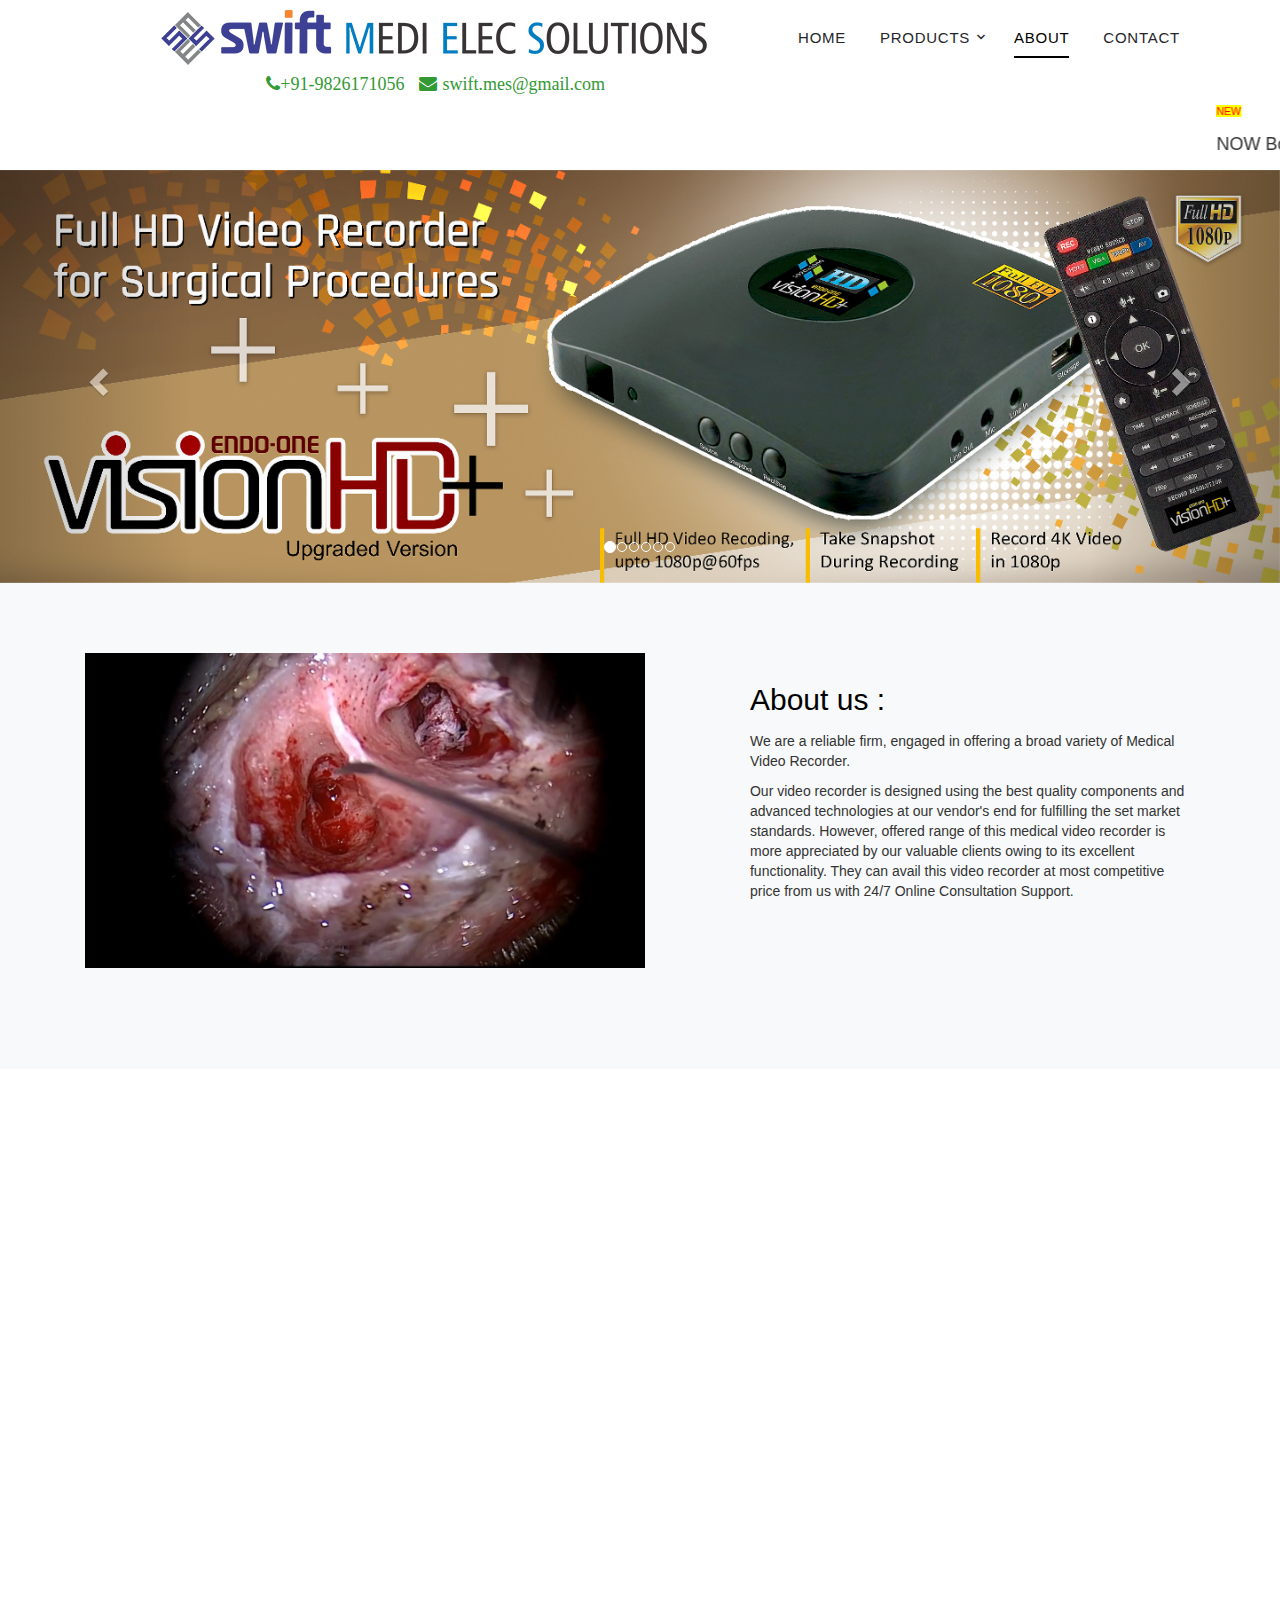
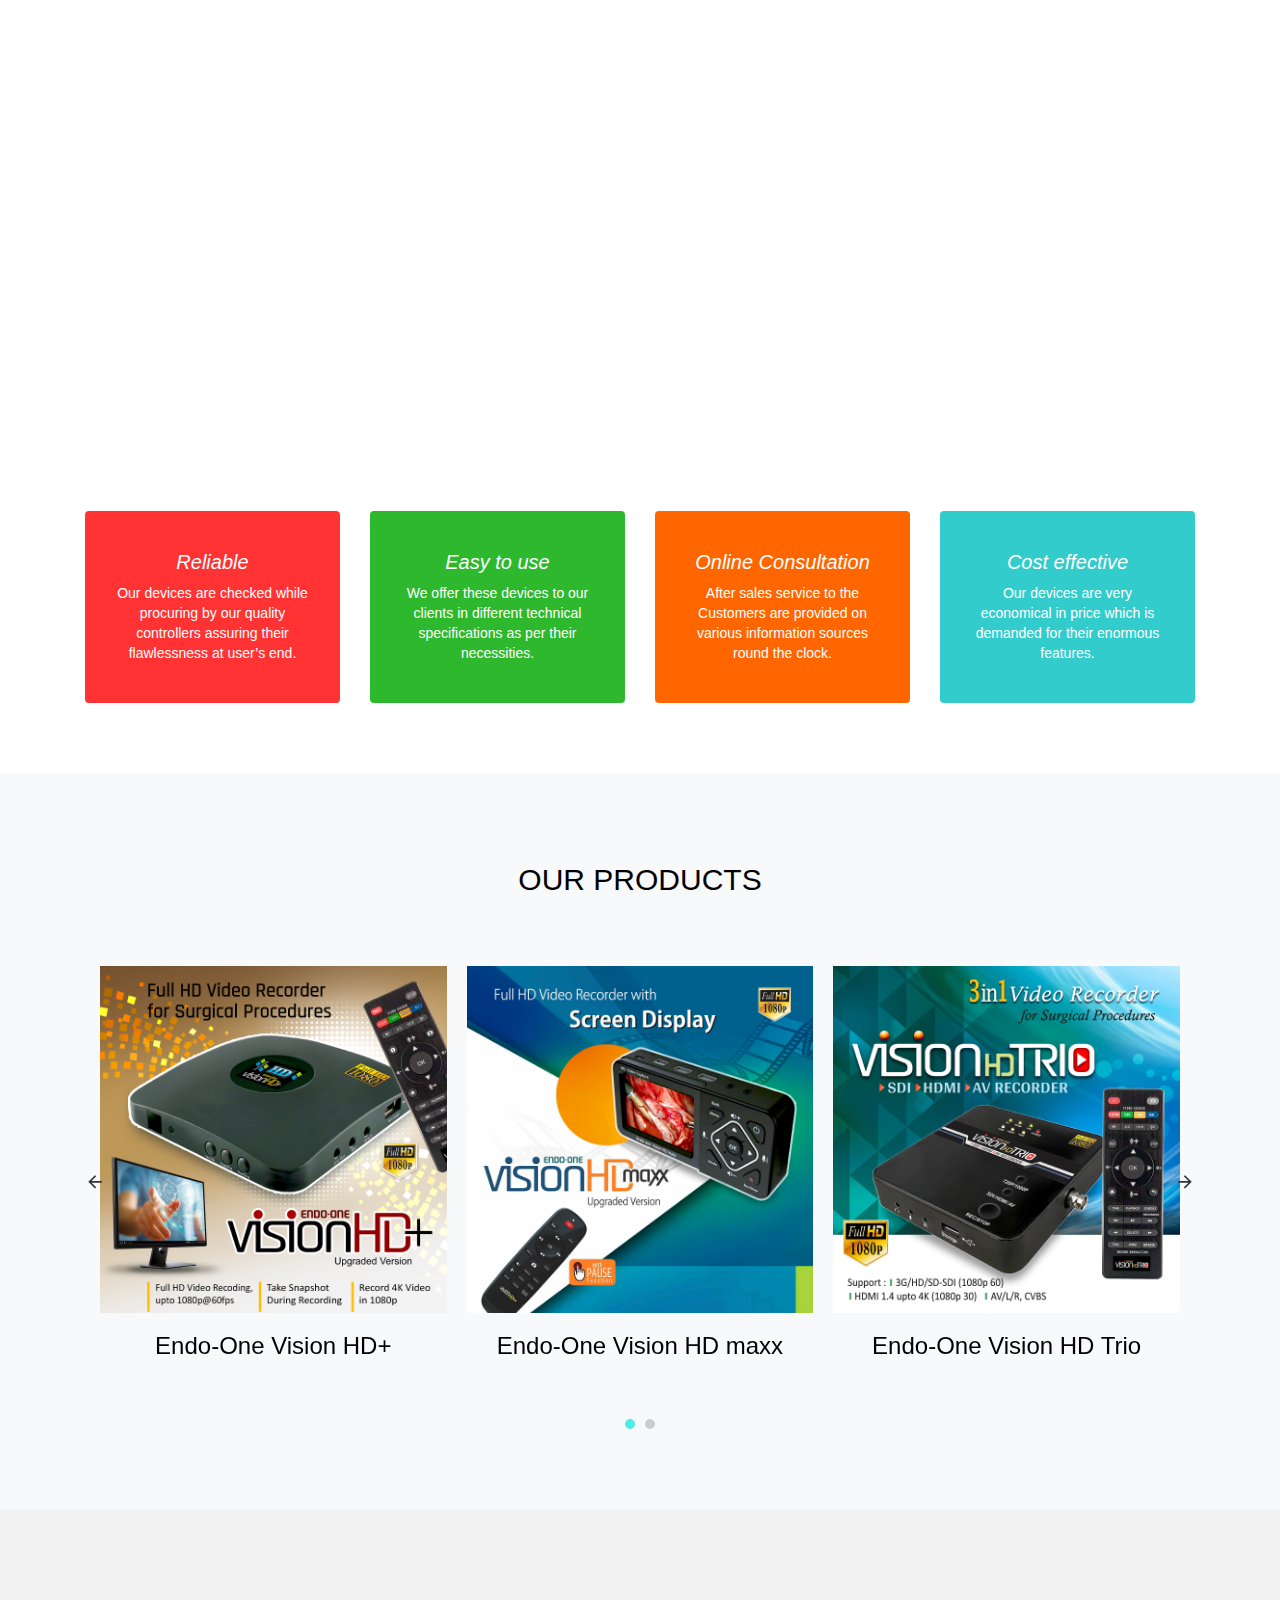
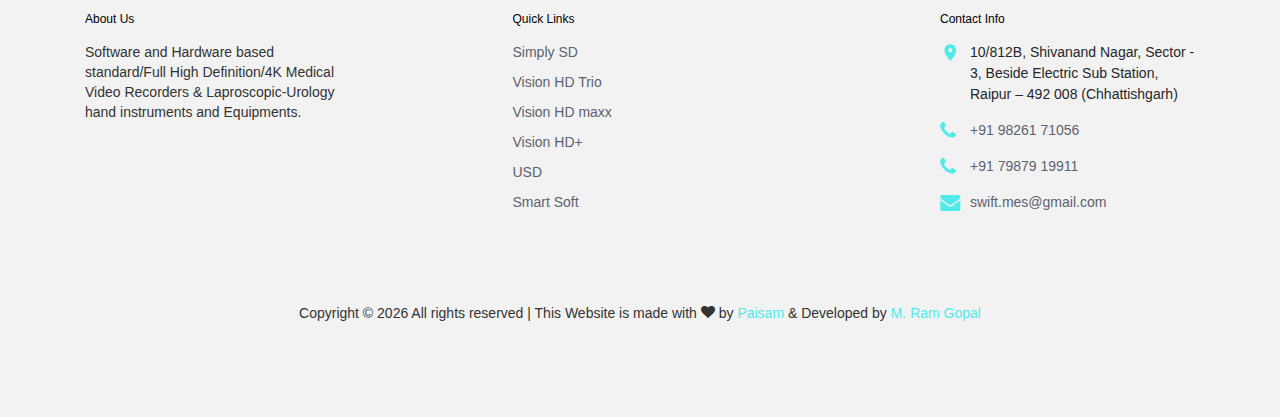
==== pharma/about.html @ d20a1acb "Version 13 after changes on 26 june 2022" ====
<!DOCTYPE html>
<html lang="en">

<head>
    <!-- Global site tag (gtag.js) - Google Analytics -->
    <script async src="https://www.googletagmanager.com/gtag/js?id=UA-145048474-1"></script>
    <script>
      window.dataLayer = window.dataLayer || [];
      function gtag(){dataLayer.push(arguments);}
      gtag('js', new Date());
    
      gtag('config', 'UA-145048474-1');
    </script>
    
  <title>Swift Medi Elec Solutions-About Us</title>
  
  <meta charset="utf-8">
  <meta name="viewport" content="width=device-width, initial-scale=1, shrink-to-fit=no">
  <meta name="keywords" content="Full HD medical endo-sugery video recorder  HD video recorder  hd medical video recorder  Full HD medical video recorder  Full HD medical video recording system  Full HD 1080p medical video recorder  Medical video recorder  Medical video recording system
  Medical video capture dive
  Medical video capture system
  1080p medical video recorder
  Video recording system
  Digital video recording system
  Digital video recording 
  4k video recorder
  Uhd video recorder
  Ultra HD video recorder
  Ultra HD video recording system
  SDI medical video recorder
  SDI medical video recording system
  SDI video capture device
  SDI medical video capture device
  Fhd medical video recorder
  Fhd medical video recording system
  HD digital video recorder
  Full hd surgical video recorder
  4k medical video recorder
  ">
  <meta name="description" content="Software and Hardware based standard/Full High Definition/4K Medical Video Recorders & Laproscopic-Urology hand instruments and Equipments.">

  <link rel="icon" type="image/png" sizes="32x32" href="images/favicon-32x32.png">
  <link rel="icon" type="image/png" sizes="96x96" href="images/favicon-96x96.png">
  <link rel="icon" type="image/png" sizes="16x16" href="images/favicon-16x16.png">

  <link href="https://fonts.googleapis.com/css?family=Rubik:400,700|Crimson+Text:400,400i" rel="stylesheet">
  <link rel="stylesheet" href="fonts/icomoon/style.css">

  <link rel="stylesheet" href="css/bootstrap.min.css">
  <link rel="stylesheet" href="css/magnific-popup.css">
  <link rel="stylesheet" href="css/jquery-ui.css">
  <link rel="stylesheet" href="css/owl.carousel.min.css">
  <link rel="stylesheet" href="css/owl.theme.default.min.css">


  <link rel="stylesheet" href="css/aos.css">

  <link rel="stylesheet" href="css/style.css">
  <link rel="stylesheet" href="https://cdnjs.cloudflare.com/ajax/libs/font-awesome/4.7.0/css/font-awesome.min.css">




  <link rel="stylesheet" href="https://maxcdn.bootstrapcdn.com/bootstrap/3.4.0/css/bootstrap.min.css">
  <script src="https://ajax.googleapis.com/ajax/libs/jquery/3.4.1/jquery.min.js"></script>
  <script src="https://maxcdn.bootstrapcdn.com/bootstrap/3.4.0/js/bootstrap.min.js"></script>

  

</head>

<body>
  
  <div class="site-wrap">


    <div class="site-navbar py-2" style="background-color:#fff;">

        <div class="container">
            <div class="d-flex align-items-center justify-content-between">
                <div class="icons">
                    <a href="#" class="site-menu-toggle js-menu-toggle ml-3 d-inline-block d-lg-none"><span class="icon-menu"></span></a>
                  </div>
              <div class="logo">
                <div class="site-logo">
                  <a href="index.html" class="img-responsive" ><img src="images/logo1.jpg" alt="logo here" class="thumbnails" style="width:100%; height:100%;"></a>
                </div>
              </div>
              <div class="main-nav d-none d-lg-block">
                <nav class="site-navigation text-right text-md-center" role="navigation">
                  <ul class="site-menu js-clone-nav d-none d-lg-block">
                    <li><a href="index.html">Home</a></li>
                    
                    <li class="has-children">
                      <a>Products</a>
                      <ul class="dropdown">
                        <li><a href="visionhdplus.html">Endo-One Vision HD+</a></li>
                        <li><a href="visionhdmax.html">Endo-One Vision HD maxx</a></li>
                        <li><a href="visionhdtrio.html">Endo-One Vision HD Trio</a></li>
                        <li><a href="simplysd.html">Endo-One Simply SD</a></li>               
                        <li><a href="usd.html">Endo-One USD</a></li>
                        <li><a href="smartsoft.html">Endo-One Smart Soft</a></li>
                      </ul>
                    </li>
                    <li class="active"><a href="about.html">About</a></li>
                    <li><a href="https://docs.google.com/forms/d/e/1FAIpQLSdegP92q0BROEBEwsKcCjF1GFBiKnsTL1tB2icVT9aoJhHU2Q/viewform" target="_blank">Contact</a></li>
                  </ul>
                </nav>
              </div>
              
              
            </div>
          </div>
        </div>
        
    <div class="col-md-6" >
      <div class="list-styled" style="text-align:right">
        
          <h4 style="margin-top: 0%" >
            <a class="fa fa-phone" href="tel://+919826171056" style="color:#339933;" >+91-9826171056 </a>
            <a> &nbsp;   </a>
            <a class="fa fa-envelope" href="mailto:swift.mes@gmail.com" style="color:#339933;" > swift.mes@gmail.com &nbsp;&nbsp;&nbsp;</a>
          </h4>
      </div>
    </div>

          <div >
              <marquee  onmouseover="stop();" onmouseout="start();"> 

                  <span>
                      <sup style="color:red; background-color:yellow">NEW</sup>
                  </span>
              <h4>NOW Book via website and get upto <strong>20% off</strong> on every order. *** Wow! Now this is what we’ve been looking for, We are presenting our new product <strong>Endo-One Simply SD</strong> with most cheapest price and many more features............  </h4>
            </marquee>
            </div>
    
      
       <div id="myCarousel" class="carousel slide" data-ride="carousel">
        <!-- Indicators -->
        <ol class="carousel-indicators">
         <li data-target="#myCarousel" data-slide-to="0" class="active"></li>
         <li data-target="#myCarousel" data-slide-to="1"></li>
         <li data-target="#myCarousel" data-slide-to="2"></li>
         <li data-target="#myCarousel" data-slide-to="3"></li>
         <li data-target="#myCarousel" data-slide-to="4"></li>
         <li data-target="#myCarousel" data-slide-to="5"></li>
        </ol>
<!-- Wrapper for slides -->
<div class="carousel-inner">
  <div class="item active">
    <a href="visionhdplus.html">
    <img src="images/web1.jpg" alt="Vision hd +" style="width:100%;">
  </a>
  </div>

  <div class="item">
    <a href="visionhdmax.html">
    <img src="images/web2.jpg" alt="Vision hd maxx" style="width:100%;">
  </a>
  </div>

  <div class="item">
    <a href="visionhdtrio.html">
    <img src="images/web5.jpg" alt="Vision hd Trio" style="width:100%;">
  </a>
  </div>

  <div class="item">
    <a href="simplysd.html">
    <img src="images/web6.jpg" alt="Simply SD" style="width:100%;">
  </a>
  </div>

  <div class="item">
    <a href="usd.html">
    <img src="images/web3.jpg" alt="USD" style="width:100%;">
  </a>
  </div>

  <div class="item">
    <a href="smartsoft.html">
    <img src="images/web4.jpg" alt="Smartsoft" style="width:100%;">
  </a>
  </div>
</div>

        <!-- Left and right controls -->
        <a class="left carousel-control" href="#myCarousel" data-slide="prev">
         <span class="glyphicon glyphicon-chevron-left"></span>
         <span class="sr-only">Previous</span>
        </a>
        <a class="right carousel-control" href="#myCarousel" data-slide="next">
         <span class="glyphicon glyphicon-chevron-right"></span>
         <span class="sr-only">Next</span>
        </a>
      </div>
    
        <div class="site-section bg-light custom-border-bottom" data-aos="fade">
          <div class="container">
            <div class="row mb-5">
              <div class="col-md-6">
                <div class="block-16">
                  <div>
                    <a href="https://youtu.be/hFhp2epkZ0U" target="_blank">
                      <img alt="Ent" src="images/sc/ent.jpg" width="560" height="315">
                    </a>
                    </div>
                  </div>  
                  
                
              </div>
              <div class="col-md-1"></div>
              <div class="col-md-5">
        
        
                <div class="site-section-heading pt-3 mb-4">
                  <h2 class="text-black">About us :</h2>
                </div>
                <p>We are a reliable firm, engaged in offering a broad variety of Medical Video Recorder. </p>
                <p>Our video recorder is designed using the best quality components and advanced technologies at our vendor's end for fulfilling the set market standards. However, offered range of this medical video recorder is more appreciated by our valuable clients owing to its excellent functionality. They can avail this video recorder at most competitive price from us with 24/7 Online Consultation Support.</p>
              </div>
            </div>
          </div>
        </div>
    
        
    
        <div class="site-section bg-light custom-border-bottom" data-aos="fade">
          <div class="container">
            <div class="row mb-5">
              <div class="col-md-6 order-md-2">
                <div>
                  <a href="https://youtu.be/WnE2mdHrUQw" target="_blank">
                    <img alt="Laproscopic" src="images/sc/lapro.jpg" width="560" height="315">
                  </a>
                  </div>
              </div>
              <div class="col-md-5 mr-auto">
        
        
                <div class="site-section-heading pt-3 mb-4">
                  <h2 class="text-black">Service :</h2>
                </div>
                <p class="text-black">We are trying our best for the customer satisfaction it would be our pleasure if our effort offer better business solution for the customers.</p>
                <p class="text-black">After sales service to the Customers are provided on phone round the clock. As well as we also provide personal visit to the party’s place if it is really necessary. Else customer can send the equipments to our authorized service centre at Raipur, Chhattisgarh.</p>
              </div>
            </div>
          </div>
        </div>

        <div class="site-section bg-light custom-border-bottom" data-aos="fade">
            <div class="container">
              <div class="row mb-5">
                <div class="col-md-6">
                  <div class="block-16">
                    <div>
                      <a href="https://youtu.be/FDHqCZ74_Q4" target="_blank">
                        <img alt="Lap Coli" src="images/sc/lap coli.jpg" width="560" height="315">
                      </a>
                      </div>
                    </div>  
                    
                  
                </div>
                <div class="col-md-1"></div>
                <div class="col-md-5">
          
          
                  <div class="site-section-heading pt-3 mb-4">
                    <h2 class="text-black">Features:</h2>
                  </div>
                  <p>Our devices are very economical in price which is demanded for their enormous features such as easy to operate, long service life, light weight, clear picture quality and low maintenance. </p>
                  <p>We offer these devices to our clients in different technical specifications as per their necessities. Further, these devices are checked while procuring by our quality controllers assuring their flawlessness at user’s end. Our vendors make use of optimum grade components and advanced techniques to develop these devices with great accuracy. </p>
                </div>
              </div>
            </div>
          </div>

          <div class="site-section">
              <div class="container">
                <div class="row align-items-stretch ">
                  <div class="col-md-6 col-lg-3 mb-3 mb-lg-0">
                    <div class="banner-wrap h-100" style="background-color: #ff3333" >
                      <a href="#" class="h-100">
                        <h5>Reliable</h5>
                        <p>Our devices are checked while procuring by our quality controllers assuring their flawlessness at user’s end. </p>
                        <!-- Add some text using <p> tag -->
                      </a>
                    </div>
                  </div>
                  <div class="col-md-6 col-lg-3 mb-3 mb-lg-0">
                    <div class="banner-wrap h-100" style="background-color: #2eb82e">
                      <a href="#" class="h-100">
                        <h5>Easy to use</h5>
                        <p>We offer these devices to our clients in different technical specifications as per their necessities.</p>
                        <!-- Add some text using <p> tag -->
                      </a>
                    </div>
                  </div>
                  <div class="col-md-6 col-lg-3 mb-3 mb-lg-0">
                      <div class="banner-wrap h-100" style="background-color: #ff6600">
                        <a href="#" class="h-100">
                          <h5>Online Consultation</h5>
                          <p>After sales service to the Customers are provided on various information sources round the clock.</p>
                          <!-- Add some text using <p> tag -->
                        </a>
                      </div>
                    </div>
                  <div class="col-md-6 col-lg-3 mb-3 mb-lg-0">
                    <div class="banner-wrap h-100" style="background-color: #33cccc">
                      <a href="#" class="h-100">
                        <h5>Cost effective</h5>
                        <p>Our devices are very economical in price which is demanded for their enormous features.</p>
                        <!-- Add some text using <p> tag -->
                      </a>
                    </div>
                  </div>
        
                </div>
              </div>
            </div>
       




    
        


    
    <div class="site-section bg-light">
      <div class="container">
        <div class="row">
          <div class="title-section text-center col-12">
            <h2 class="text-uppercase">Our Products</h2>
          </div>
        </div>
        <div class="row">
          <div class="col-md-12 block-3 products-wrap">
            <div class="nonloop-block-3 owl-carousel">
                

                <!-- products carousel strt-->

              <!-- caro1-start -->
              <div class="text-center item mb-4">
                <a href="visionhdplus.html"> <img src="images/product_03.jpg" alt="Image"></a>
                <h3 class="text-dark"><a href="visionhdplus.html">Endo-One Vision HD+</a></h3>
                <!--<p class="price">Price</p>-->
              </div>
              <!-- caro1-ends -->

              <!-- caro2-start -->
              <div class="text-center item mb-4">
                <a href="visionhdmax.html"> <img src="images/product_01.jpg" alt="Image"></a>
                <h3 class="text-dark"><a href="visionhdmax.html">Endo-One Vision HD maxx</a></h3>
                <!--<p class="price">Price</p>-->
              </div>
              <!-- caro2-ends -->

              <!-- caro3-start -->
              <div class="text-center item mb-4">
                <a href="visionhdtrio.html"> <img src="images/product_05.jpg" alt="Image"></a>
                <h3 class="text-dark"><a href="visionhdtrio.html">Endo-One Vision HD Trio</a></h3>
                <!--<p class="price">Price</p>-->
              </div>
              <!-- caro3-ends -->

              <!-- caro4-start -->
              <div class="text-center item mb-4">
                <a href="simplysd.html"> <img src="images/product_06.jpg" alt="Image"></a>
                <h3 class="text-dark"><a href="simplysd.html">Endo-One Simply SD</a></h3>
                <!--<p class="price">Price</p>-->
              </div>
              <!-- caro4-ends -->

              <!-- caro5-start -->
              <div class="text-center item mb-4">
                <a href="usd.html"> <img src="images/product_02.jpg" alt="Image"></a>
                <h3 class="text-dark"><a href="usd.html">Endo-One USD</a></h3>
                <!--<p class="price">Price</p>-->
              </div>
              <!-- caro5-ends -->

              <!-- caro6-start -->
              <div class="text-center item mb-4">
                <a href="smartsoft.html"> <img src="images/product_04.jpg" alt="Image"></a>
                <h3 class="text-dark"><a href="smartsoft.html">Endo-One Smartsoft</a></h3>
                <!--<p class="price">Price</p>-->
              </div>
              <!-- caro6-ends -->
              <!-- products carousel end-->
            </div>
          </div>
        </div>
      </div>
    </div>
    

    <footer class="site-footer"  style="background-color:#f2f2f2;">
      <div class="container">
        <div class="row">
          <div class="col-md-6 col-lg-3 mb-4 mb-lg-0">

            <div class="block-7">
              <h3 class="footer-heading mb-4">About Us</h3>
              <p>Software and Hardware based standard/Full High Definition/4K Medical Video Recorders & Laproscopic-Urology hand instruments and Equipments.</p>
            </div>

          </div>
          <div class="col-lg-3 mx-auto mb-5 mb-lg-0">
            <h3 class="footer-heading mb-4">Quick Links</h3>
            <ul class="list-unstyled">
              <li><a href="simplysd.html">Simply SD</a></li>
              <li><a href="visionhdtrio.html">Vision HD Trio</a></li>
              <li><a href="visionhdmax.html">Vision HD maxx</a></li>
              <li><a href="visionhdplus.html">Vision HD+</a></li>
              <li><a href="usd.html">USD</a></li>
              <li><a href="smartsoft.html">Smart Soft</a></li>
            </ul>
          </div>

          <div class="col-md-6 col-lg-3">
            <div class="block-5 mb-5">
              <h3 class="footer-heading mb-4">Contact Info</h3>
              <ul class="list-unstyled">
                <li class="address">10/812B, Shivanand Nagar, Sector - 3, Beside Electric Sub Station, Raipur – 492 008 (Chhattishgarh)</li>
                <li class="phone"><a href="tel://+919826171056">+91 98261 71056</a></li>
                <li class="phone"><a href="tel://+917987919911">+91 79879 19911</a></li>
                <li class="email"><a href="mailto:swift.mes@gmail.com">swift.mes@gmail.com</a></li>
              </ul>
            </div>
            <div class="icon d-lg-none d-block">
                <a href=" https://api.whatsapp.com/phone=+919826171056" class="whatsapp"><i class="fa fa-whatsapp"></i></a> 
                <a href="https://www.youtube.com/channel/UCOT8A38xZi0HgZOs7rj14SA" class="youtube"><i class="fa fa-youtube"></i></a> 
                <a href="https://www.facebook.com/swift.mes/" class="facebook"><i class="fa fa-facebook"></i></a> 
                <a href="https://www.linkedin.com/in/swift-medi-elec-solutions-6825a9153/" class="linkedin"><i class="fa fa-linkedin"></i></a>
                <a href="" class="twitter"><i class="fa fa-twitter"></i></a> 
              </div>


          </div>
        </div>
        <div class="row pt-5 mt-5 text-center">
          <div class="col-md-12">
            <p>
              
              Copyright &copy;
              <script>document.write(new Date().getFullYear());</script> All rights reserved | This Website is made
              with <i class="icon-heart" aria-hidden="true"></i> by <a href="https://paisam.firebaseapp.com" target="_blank"
                class="text-primary">Paisam</a> & Developed by <a href="https://www.facebook.com/mram.gopal.3" target="_blank"
                class="text-primary">M. Ram Gopal</a>
              
            </p>
          </div>

        </div>
      </div>
    </footer>
  </div>

  
  <script src="https://code.jquery.com/jquery-3.3.1.slim.min.js" integrity="sha384-q8i/X+965DzO0rT7abK41JStQIAqVgRVzpbzo5smXKp4YfRvH+8abtTE1Pi6jizo" crossorigin="anonymous"></script>
  <script src="https://cdnjs.cloudflare.com/ajax/libs/popper.js/1.14.7/umd/popper.min.js" integrity="sha384-UO2eT0CpHqdSJQ6hJty5KVphtPhzWj9WO1clHTMGa3JDZwrnQq4sF86dIHNDz0W1" crossorigin="anonymous"></script>
  <script src="https://stackpath.bootstrapcdn.com/bootstrap/4.3.1/js/bootstrap.min.js" integrity="sha384-JjSmVgyd0p3pXB1rRibZUAYoIIy6OrQ6VrjIEaFf/nJGzIxFDsf4x0xIM+B07jRM" crossorigin="anonymous"></script>

  

  <script src="js/jquery-3.3.1.min.js"></script>
  <script src="js/jquery-ui.js"></script>
  <script src="js/popper.min.js"></script>
  <script src="js/bootstrap.min.js"></script>
  <script src="js/owl.carousel.min.js"></script>
  <script src="js/jquery.magnific-popup.min.js"></script>
  <script src="js/aos.js"></script>

  <script src="js/main.js"></script>

</body>

</html>
---- pharma/fonts/icomoon/style.css ----
@font-face {
  font-family: 'icomoon';
  src:  url('fonts/icomoon.eot?10si43');
  src:  url('fonts/icomoon.eot?10si43#iefix') format('embedded-opentype'),
    url('fonts/icomoon.ttf?10si43') format('truetype'),
    url('fonts/icomoon.woff?10si43') format('woff'),
    url('fonts/icomoon.svg?10si43#icomoon') format('svg');
  font-weight: normal;
  font-style: normal;
}

[class^="icon-"], [class*=" icon-"] {
  /* use !important to prevent issues with browser extensions that change fonts */
  font-family: 'icomoon' !important;
  speak: none;
  font-style: normal;
  font-weight: normal;
  font-variant: normal;
  text-transform: none;
  line-height: 1;

  /* Better Font Rendering =========== */
  -webkit-font-smoothing: antialiased;
  -moz-osx-font-smoothing: grayscale;
}

.icon-asterisk:before {
  content: "\f069";
}
.icon-plus:before {
  content: "\f067";
}
.icon-question:before {
  content: "\f128";
}
.icon-minus:before {
  content: "\f068";
}
.icon-glass:before {
  content: "\f000";
}
.icon-music:before {
  content: "\f001";
}
.icon-search:before {
  content: "\f002";
}
.icon-envelope-o:before {
  content: "\f003";
}
.icon-heart:before {
  content: "\f004";
}
.icon-star:before {
  content: "\f005";
}
.icon-star-o:before {
  content: "\f006";
}
.icon-user:before {
  content: "\f007";
}
.icon-film:before {
  content: "\f008";
}
.icon-th-large:before {
  content: "\f009";
}
.icon-th:before {
  content: "\f00a";
}
.icon-th-list:before {
  content: "\f00b";
}
.icon-check:before {
  content: "\f00c";
}
.icon-close:before {
  content: "\f00d";
}
.icon-remove:before {
  content: "\f00d";
}
.icon-times:before {
  content: "\f00d";
}
.icon-search-plus:before {
  content: "\f00e";
}
.icon-search-minus:before {
  content: "\f010";
}
.icon-power-off:before {
  content: "\f011";
}
.icon-signal:before {
  content: "\f012";
}
.icon-cog:before {
  content: "\f013";
}
.icon-gear:before {
  content: "\f013";
}
.icon-trash-o:before {
  content: "\f014";
}
.icon-home:before {
  content: "\f015";
}
.icon-file-o:before {
  content: "\f016";
}
.icon-clock-o:before {
  content: "\f017";
}
.icon-road:before {
  content: "\f018";
}
.icon-download:before {
  content: "\f019";
}
.icon-arrow-circle-o-down:before {
  content: "\f01a";
}
.icon-arrow-circle-o-up:before {
  content: "\f01b";
}
.icon-inbox:before {
  content: "\f01c";
}
.icon-play-circle-o:before {
  content: "\f01d";
}
.icon-repeat:before {
  content: "\f01e";
}
.icon-rotate-right:before {
  content: "\f01e";
}
.icon-refresh:before {
  content: "\f021";
}
.icon-list-alt:before {
  content: "\f022";
}
.icon-lock:before {
  content: "\f023";
}
.icon-flag:before {
  content: "\f024";
}
.icon-headphones:before {
  content: "\f025";
}
.icon-volume-off:before {
  content: "\f026";
}
.icon-volume-down:before {
  content: "\f027";
}
.icon-volume-up:before {
  content: "\f028";
}
.icon-qrcode:before {
  content: "\f029";
}
.icon-barcode:before {
  content: "\f02a";
}
.icon-tag:before {
  content: "\f02b";
}
.icon-tags:before {
  content: "\f02c";
}
.icon-book:before {
  content: "\f02d";
}
.icon-bookmark:before {
  content: "\f02e";
}
.icon-print:before {
  content: "\f02f";
}
.icon-camera:before {
  content: "\f030";
}
.icon-font:before {
  content: "\f031";
}
.icon-bold:before {
  content: "\f032";
}
.icon-italic:before {
  content: "\f033";
}
.icon-text-height:before {
  content: "\f034";
}
.icon-text-width:before {
  content: "\f035";
}
.icon-align-left:before {
  content: "\f036";
}
.icon-align-center:before {
  content: "\f037";
}
.icon-align-right:before {
  content: "\f038";
}
.icon-align-justify:before {
  content: "\f039";
}
.icon-list:before {
  content: "\f03a";
}
.icon-dedent:before {
  content: "\f03b";
}
.icon-outdent:before {
  content: "\f03b";
}
.icon-indent:before {
  content: "\f03c";
}
.icon-video-camera:before {
  content: "\f03d";
}
.icon-image:before {
  content: "\f03e";
}
.icon-photo:before {
  content: "\f03e";
}
.icon-picture-o:before {
  content: "\f03e";
}
.icon-pencil:before {
  content: "\f040";
}
.icon-map-marker:before {
  content: "\f041";
}
.icon-adjust:before {
  content: "\f042";
}
.icon-tint:before {
  content: "\f043";
}
.icon-edit:before {
  content: "\f044";
}
.icon-pencil-square-o:before {
  content: "\f044";
}
.icon-share-square-o:before {
  content: "\f045";
}
.icon-check-square-o:before {
  content: "\f046";
}
.icon-arrows:before {
  content: "\f047";
}
.icon-step-backward:before {
  content: "\f048";
}
.icon-fast-backward:before {
  content: "\f049";
}
.icon-backward:before {
  content: "\f04a";
}
.icon-play:before {
  content: "\f04b";
}
.icon-pause:before {
  content: "\f04c";
}
.icon-stop:before {
  content: "\f04d";
}
.icon-forward:before {
  content: "\f04e";
}
.icon-fast-forward:before {
  content: "\f050";
}
.icon-step-forward:before {
  content: "\f051";
}
.icon-eject:before {
  content: "\f052";
}
.icon-chevron-left:before {
  content: "\f053";
}
.icon-chevron-right:before {
  content: "\f054";
}
.icon-plus-circle:before {
  content: "\f055";
}
.icon-minus-circle:before {
  content: "\f056";
}
.icon-times-circle:before {
  content: "\f057";
}
.icon-check-circle:before {
  content: "\f058";
}
.icon-question-circle:before {
  content: "\f059";
}
.icon-info-circle:before {
  content: "\f05a";
}
.icon-crosshairs:before {
  content: "\f05b";
}
.icon-times-circle-o:before {
  content: "\f05c";
}
.icon-check-circle-o:before {
  content: "\f05d";
}
.icon-ban:before {
  content: "\f05e";
}
.icon-arrow-left:before {
  content: "\f060";
}
.icon-arrow-right:before {
  content: "\f061";
}
.icon-arrow-up:before {
  content: "\f062";
}
.icon-arrow-down:before {
  content: "\f063";
}
.icon-mail-forward:before {
  content: "\f064";
}
.icon-share:before {
  content: "\f064";
}
.icon-expand:before {
  content: "\f065";
}
.icon-compress:before {
  content: "\f066";
}
.icon-exclamation-circle:before {
  content: "\f06a";
}
.icon-gift:before {
  content: "\f06b";
}
.icon-leaf:before {
  content: "\f06c";
}
.icon-fire:before {
  content: "\f06d";
}
.icon-eye:before {
  content: "\f06e";
}
.icon-eye-slash:before {
  content: "\f070";
}
.icon-exclamation-triangle:before {
  content: "\f071";
}
.icon-warning:before {
  content: "\f071";
}
.icon-plane:before {
  content: "\f072";
}
.icon-calendar:before {
  content: "\f073";
}
.icon-random:before {
  content: "\f074";
}
.icon-comment:before {
  content: "\f075";
}
.icon-magnet:before {
  content: "\f076";
}
.icon-chevron-up:before {
  content: "\f077";
}
.icon-chevron-down:before {
  content: "\f078";
}
.icon-retweet:before {
  content: "\f079";
}
.icon-shopping-cart:before {
  content: "\f07a";
}
.icon-folder:before {
  content: "\f07b";
}
.icon-folder-open:before {
  content: "\f07c";
}
.icon-arrows-v:before {
  content: "\f07d";
}
.icon-arrows-h:before {
  content: "\f07e";
}
.icon-bar-chart:before {
  content: "\f080";
}
.icon-bar-chart-o:before {
  content: "\f080";
}
.icon-twitter-square:before {
  content: "\f081";
}
.icon-facebook-square:before {
  content: "\f082";
}
.icon-camera-retro:before {
  content: "\f083";
}
.icon-key:before {
  content: "\f084";
}
.icon-cogs:before {
  content: "\f085";
}
.icon-gears:before {
  content: "\f085";
}
.icon-comments:before {
  content: "\f086";
}
.icon-thumbs-o-up:before {
  content: "\f087";
}
.icon-thumbs-o-down:before {
  content: "\f088";
}
.icon-star-half:before {
  content: "\f089";
}
.icon-heart-o:before {
  content: "\f08a";
}
.icon-sign-out:before {
  content: "\f08b";
}
.icon-linkedin-square:before {
  content: "\f08c";
}
.icon-thumb-tack:before {
  content: "\f08d";
}
.icon-external-link:before {
  content: "\f08e";
}
.icon-sign-in:before {
  content: "\f090";
}
.icon-trophy:before {
  content: "\f091";
}
.icon-github-square:before {
  content: "\f092";
}
.icon-upload:before {
  content: "\f093";
}
.icon-lemon-o:before {
  content: "\f094";
}
.icon-phone:before {
  content: "\f095";
}
.icon-square-o:before {
  content: "\f096";
}
.icon-bookmark-o:before {
  content: "\f097";
}
.icon-phone-square:before {
  content: "\f098";
}
.icon-twitter:before {
  content: "\f099";
}
.icon-facebook:before {
  content: "\f09a";
}
.icon-facebook-f:before {
  content: "\f09a";
}
.icon-github:before {
  content: "\f09b";
}
.icon-unlock:before {
  content: "\f09c";
}
.icon-credit-card:before {
  content: "\f09d";
}
.icon-feed:before {
  content: "\f09e";
}
.icon-rss:before {
  content: "\f09e";
}
.icon-hdd-o:before {
  content: "\f0a0";
}
.icon-bullhorn:before {
  content: "\f0a1";
}
.icon-bell-o:before {
  content: "\f0a2";
}
.icon-certificate:before {
  content: "\f0a3";
}
.icon-hand-o-right:before {
  content: "\f0a4";
}
.icon-hand-o-left:before {
  content: "\f0a5";
}
.icon-hand-o-up:before {
  content: "\f0a6";
}
.icon-hand-o-down:before {
  content: "\f0a7";
}
.icon-arrow-circle-left:before {
  content: "\f0a8";
}
.icon-arrow-circle-right:before {
  content: "\f0a9";
}
.icon-arrow-circle-up:before {
  content: "\f0aa";
}
.icon-arrow-circle-down:before {
  content: "\f0ab";
}
.icon-globe:before {
  content: "\f0ac";
}
.icon-wrench:before {
  content: "\f0ad";
}
.icon-tasks:before {
  content: "\f0ae";
}
.icon-filter:before {
  content: "\f0b0";
}
.icon-briefcase:before {
  content: "\f0b1";
}
.icon-arrows-alt:before {
  content: "\f0b2";
}
.icon-group:before {
  content: "\f0c0";
}
.icon-users:before {
  content: "\f0c0";
}
.icon-chain:before {
  content: "\f0c1";
}
.icon-link:before {
  content: "\f0c1";
}
.icon-cloud:before {
  content: "\f0c2";
}
.icon-flask:before {
  content: "\f0c3";
}
.icon-cut:before {
  content: "\f0c4";
}
.icon-scissors:before {
  content: "\f0c4";
}
.icon-copy:before {
  content: "\f0c5";
}
.icon-files-o:before {
  content: "\f0c5";
}
.icon-paperclip:before {
  content: "\f0c6";
}
.icon-floppy-o:before {
  content: "\f0c7";
}
.icon-save:before {
  content: "\f0c7";
}
.icon-square:before {
  content: "\f0c8";
}
.icon-bars:before {
  content: "\f0c9";
}
.icon-navicon:before {
  content: "\f0c9";
}
.icon-reorder:before {
  content: "\f0c9";
}
.icon-list-ul:before {
  content: "\f0ca";
}
.icon-list-ol:before {
  content: "\f0cb";
}
.icon-strikethrough:before {
  content: "\f0cc";
}
.icon-underline:before {
  content: "\f0cd";
}
.icon-table:before {
  content: "\f0ce";
}
.icon-magic:before {
  content: "\f0d0";
}
.icon-truck:before {
  content: "\f0d1";
}
.icon-pinterest:before {
  content: "\f0d2";
}
.icon-pinterest-square:before {
  content: "\f0d3";
}
.icon-google-plus-square:before {
  content: "\f0d4";
}
.icon-google-plus:before {
  content: "\f0d5";
}
.icon-money:before {
  content: "\f0d6";
}
.icon-caret-down:before {
  content: "\f0d7";
}
.icon-caret-up:before {
  content: "\f0d8";
}
.icon-caret-left:before {
  content: "\f0d9";
}
.icon-caret-right:before {
  content: "\f0da";
}
.icon-columns:before {
  content: "\f0db";
}
.icon-sort:before {
  content: "\f0dc";
}
.icon-unsorted:before {
  content: "\f0dc";
}
.icon-sort-desc:before {
  content: "\f0dd";
}
.icon-sort-down:before {
  content: "\f0dd";
}
.icon-sort-asc:before {
  content: "\f0de";
}
.icon-sort-up:before {
  content: "\f0de";
}
.icon-envelope:before {
  content: "\f0e0";
}
.icon-linkedin:before {
  content: "\f0e1";
}
.icon-rotate-left:before {
  content: "\f0e2";
}
.icon-undo:before {
  content: "\f0e2";
}
.icon-gavel:before {
  content: "\f0e3";
}
.icon-legal:before {
  content: "\f0e3";
}
.icon-dashboard:before {
  content: "\f0e4";
}
.icon-tachometer:before {
  content: "\f0e4";
}
.icon-comment-o:before {
  content: "\f0e5";
}
.icon-comments-o:before {
  content: "\f0e6";
}
.icon-bolt:before {
  content: "\f0e7";
}
.icon-flash:before {
  content: "\f0e7";
}
.icon-sitemap:before {
  content: "\f0e8";
}
.icon-umbrella:before {
  content: "\f0e9";
}
.icon-clipboard:before {
  content: "\f0ea";
}
.icon-paste:before {
  content: "\f0ea";
}
.icon-lightbulb-o:before {
  content: "\f0eb";
}
.icon-exchange:before {
  content: "\f0ec";
}
.icon-cloud-download:before {
  content: "\f0ed";
}
.icon-cloud-upload:before {
  content: "\f0ee";
}
.icon-user-md:before {
  content: "\f0f0";
}
.icon-stethoscope:before {
  content: "\f0f1";
}
.icon-suitcase:before {
  content: "\f0f2";
}
.icon-bell:before {
  content: "\f0f3";
}
.icon-coffee:before {
  content: "\f0f4";
}
.icon-cutlery:before {
  content: "\f0f5";
}
.icon-file-text-o:before {
  content: "\f0f6";
}
.icon-building-o:before {
  content: "\f0f7";
}
.icon-hospital-o:before {
  content: "\f0f8";
}
.icon-ambulance:before {
  content: "\f0f9";
}
.icon-medkit:before {
  content: "\f0fa";
}
.icon-fighter-jet:before {
  content: "\f0fb";
}
.icon-beer:before {
  content: "\f0fc";
}
.icon-h-square:before {
  content: "\f0fd";
}
.icon-plus-square:before {
  content: "\f0fe";
}
.icon-angle-double-left:before {
  content: "\f100";
}
.icon-angle-double-right:before {
  content: "\f101";
}
.icon-angle-double-up:before {
  content: "\f102";
}
.icon-angle-double-down:before {
  content: "\f103";
}
.icon-angle-left:before {
  content: "\f104";
}
.icon-angle-right:before {
  content: "\f105";
}
.icon-angle-up:before {
  content: "\f106";
}
.icon-angle-down:before {
  content: "\f107";
}
.icon-desktop:before {
  content: "\f108";
}
.icon-laptop:before {
  content: "\f109";
}
.icon-tablet:before {
  content: "\f10a";
}
.icon-mobile:before {
  content: "\f10b";
}
.icon-mobile-phone:before {
  content: "\f10b";
}
.icon-circle-o:before {
  content: "\f10c";
}
.icon-quote-left:before {
  content: "\f10d";
}
.icon-quote-right:before {
  content: "\f10e";
}
.icon-spinner:before {
  content: "\f110";
}
.icon-circle:before {
  content: "\f111";
}
.icon-mail-reply:before {
  content: "\f112";
}
.icon-reply:before {
  content: "\f112";
}
.icon-github-alt:before {
  content: "\f113";
}
.icon-folder-o:before {
  content: "\f114";
}
.icon-folder-open-o:before {
  content: "\f115";
}
.icon-smile-o:before {
  content: "\f118";
}
.icon-frown-o:before {
  content: "\f119";
}
.icon-meh-o:before {
  content: "\f11a";
}
.icon-gamepad:before {
  content: "\f11b";
}
.icon-keyboard-o:before {
  content: "\f11c";
}
.icon-flag-o:before {
  content: "\f11d";
}
.icon-flag-checkered:before {
  content: "\f11e";
}
.icon-terminal:before {
  content: "\f120";
}
.icon-code:before {
  content: "\f121";
}
.icon-mail-reply-all:before {
  content: "\f122";
}
.icon-reply-all:before {
  content: "\f122";
}
.icon-star-half-empty:before {
  content: "\f123";
}
.icon-star-half-full:before {
  content: "\f123";
}
.icon-star-half-o:before {
  content: "\f123";
}
.icon-location-arrow:before {
  content: "\f124";
}
.icon-crop:before {
  content: "\f125";
}
.icon-code-fork:before {
  content: "\f126";
}
.icon-chain-broken:before {
  content: "\f127";
}
.icon-unlink:before {
  content: "\f127";
}
.icon-info:before {
  content: "\f129";
}
.icon-exclamation:before {
  content: "\f12a";
}
.icon-superscript:before {
  content: "\f12b";
}
.icon-subscript:before {
  content: "\f12c";
}
.icon-eraser:before {
  content: "\f12d";
}
.icon-puzzle-piece:before {
  content: "\f12e";
}
.icon-microphone:before {
  content: "\f130";
}
.icon-microphone-slash:before {
  content: "\f131";
}
.icon-shield:before {
  content: "\f132";
}
.icon-calendar-o:before {
  content: "\f133";
}
.icon-fire-extinguisher:before {
  content: "\f134";
}
.icon-rocket:before {
  content: "\f135";
}
.icon-maxcdn:before {
  content: "\f136";
}
.icon-chevron-circle-left:before {
  content: "\f137";
}
.icon-chevron-circle-right:before {
  content: "\f138";
}
.icon-chevron-circle-up:before {
  content: "\f139";
}
.icon-chevron-circle-down:before {
  content: "\f13a";
}
.icon-html5:before {
  content: "\f13b";
}
.icon-css3:before {
  content: "\f13c";
}
.icon-anchor:before {
  content: "\f13d";
}
.icon-unlock-alt:before {
  content: "\f13e";
}
.icon-bullseye:before {
  content: "\f140";
}
.icon-ellipsis-h:before {
  content: "\f141";
}
.icon-ellipsis-v:before {
  content: "\f142";
}
.icon-rss-square:before {
  content: "\f143";
}
.icon-play-circle:before {
  content: "\f144";
}
.icon-ticket:before {
  content: "\f145";
}
.icon-minus-square:before {
  content: "\f146";
}
.icon-minus-square-o:before {
  content: "\f147";
}
.icon-level-up:before {
  content: "\f148";
}
.icon-level-down:before {
  content: "\f149";
}
.icon-check-square:before {
  content: "\f14a";
}
.icon-pencil-square:before {
  content: "\f14b";
}
.icon-external-link-square:before {
  content: "\f14c";
}
.icon-share-square:before {
  content: "\f14d";
}
.icon-compass:before {
  content: "\f14e";
}
.icon-caret-square-o-down:before {
  content: "\f150";
}
.icon-toggle-down:before {
  content: "\f150";
}
.icon-caret-square-o-up:before {
  content: "\f151";
}
.icon-toggle-up:before {
  content: "\f151";
}
.icon-caret-square-o-right:before {
  content: "\f152";
}
.icon-toggle-right:before {
  content: "\f152";
}
.icon-eur:before {
  content: "\f153";
}
.icon-euro:before {
  content: "\f153";
}
.icon-gbp:before {
  content: "\f154";
}
.icon-dollar:before {
  content: "\f155";
}
.icon-usd:before {
  content: "\f155";
}
.icon-inr:before {
  content: "\f156";
}
.icon-rupee:before {
  content: "\f156";
}
.icon-cny:before {
  content: "\f157";
}
.icon-jpy:before {
  content: "\f157";
}
.icon-rmb:before {
  content: "\f157";
}
.icon-yen:before {
  content: "\f157";
}
.icon-rouble:before {
  content: "\f158";
}
.icon-rub:before {
  content: "\f158";
}
.icon-ruble:before {
  content: "\f158";
}
.icon-krw:before {
  content: "\f159";
}
.icon-won:before {
  content: "\f159";
}
.icon-bitcoin:before {
  content: "\f15a";
}
.icon-btc:before {
  content: "\f15a";
}
.icon-file:before {
  content: "\f15b";
}
.icon-file-text:before {
  content: "\f15c";
}
.icon-sort-alpha-asc:before {
  content: "\f15d";
}
.icon-sort-alpha-desc:before {
  content: "\f15e";
}
.icon-sort-amount-asc:before {
  content: "\f160";
}
.icon-sort-amount-desc:before {
  content: "\f161";
}
.icon-sort-numeric-asc:before {
  content: "\f162";
}
.icon-sort-numeric-desc:before {
  content: "\f163";
}
.icon-thumbs-up:before {
  content: "\f164";
}
.icon-thumbs-down:before {
  content: "\f165";
}
.icon-youtube-square:before {
  content: "\f166";
}
.icon-youtube:before {
  content: "\f167";
}
.icon-xing:before {
  content: "\f168";
}
.icon-xing-square:before {
  content: "\f169";
}
.icon-youtube-play:before {
  content: "\f16a";
}
.icon-dropbox:before {
  content: "\f16b";
}
.icon-stack-overflow:before {
  content: "\f16c";
}
.icon-instagram:before {
  content: "\f16d";
}
.icon-flickr:before {
  content: "\f16e";
}
.icon-adn:before {
  content: "\f170";
}
.icon-bitbucket:before {
  content: "\f171";
}
.icon-bitbucket-square:before {
  content: "\f172";
}
.icon-tumblr:before {
  content: "\f173";
}
.icon-tumblr-square:before {
  content: "\f174";
}
.icon-long-arrow-down:before {
  content: "\f175";
}
.icon-long-arrow-up:before {
  content: "\f176";
}
.icon-long-arrow-left:before {
  content: "\f177";
}
.icon-long-arrow-right:before {
  content: "\f178";
}
.icon-apple:before {
  content: "\f179";
}
.icon-windows:before {
  content: "\f17a";
}
.icon-android:before {
  content: "\f17b";
}
.icon-linux:before {
  content: "\f17c";
}
.icon-dribbble:before {
  content: "\f17d";
}
.icon-skype:before {
  content: "\f17e";
}
.icon-foursquare:before {
  content: "\f180";
}
.icon-trello:before {
  content: "\f181";
}
.icon-female:before {
  content: "\f182";
}
.icon-male:before {
  content: "\f183";
}
.icon-gittip:before {
  content: "\f184";
}
.icon-gratipay:before {
  content: "\f184";
}
.icon-sun-o:before {
  content: "\f185";
}
.icon-moon-o:before {
  content: "\f186";
}
.icon-archive:before {
  content: "\f187";
}
.icon-bug:before {
  content: "\f188";
}
.icon-vk:before {
  content: "\f189";
}
.icon-weibo:before {
  content: "\f18a";
}
.icon-renren:before {
  content: "\f18b";
}
.icon-pagelines:before {
  content: "\f18c";
}
.icon-stack-exchange:before {
  content: "\f18d";
}
.icon-arrow-circle-o-right:before {
  content: "\f18e";
}
.icon-arrow-circle-o-left:before {
  content: "\f190";
}
.icon-caret-square-o-left:before {
  content: "\f191";
}
.icon-toggle-left:before {
  content: "\f191";
}
.icon-dot-circle-o:before {
  content: "\f192";
}
.icon-wheelchair:before {
  content: "\f193";
}
.icon-vimeo-square:before {
  content: "\f194";
}
.icon-try:before {
  content: "\f195";
}
.icon-turkish-lira:before {
  content: "\f195";
}
.icon-plus-square-o:before {
  content: "\f196";
}
.icon-space-shuttle:before {
  content: "\f197";
}
.icon-slack:before {
  content: "\f198";
}
.icon-envelope-square:before {
  content: "\f199";
}
.icon-wordpress:before {
  content: "\f19a";
}
.icon-openid:before {
  content: "\f19b";
}
.icon-bank:before {
  content: "\f19c";
}
.icon-institution:before {
  content: "\f19c";
}
.icon-university:before {
  content: "\f19c";
}
.icon-graduation-cap:before {
  content: "\f19d";
}
.icon-mortar-board:before {
  content: "\f19d";
}
.icon-yahoo:before {
  content: "\f19e";
}
.icon-google:before {
  content: "\f1a0";
}
.icon-reddit:before {
  content: "\f1a1";
}
.icon-reddit-square:before {
  content: "\f1a2";
}
.icon-stumbleupon-circle:before {
  content: "\f1a3";
}
.icon-stumbleupon:before {
  content: "\f1a4";
}
.icon-delicious:before {
  content: "\f1a5";
}
.icon-digg:before {
  content: "\f1a6";
}
.icon-pied-piper-pp:before {
  content: "\f1a7";
}
.icon-pied-piper-alt:before {
  content: "\f1a8";
}
.icon-drupal:before {
  content: "\f1a9";
}
.icon-joomla:before {
  content: "\f1aa";
}
.icon-language:before {
  content: "\f1ab";
}
.icon-fax:before {
  content: "\f1ac";
}
.icon-building:before {
  content: "\f1ad";
}
.icon-child:before {
  content: "\f1ae";
}
.icon-paw:before {
  content: "\f1b0";
}
.icon-spoon:before {
  content: "\f1b1";
}
.icon-cube:before {
  content: "\f1b2";
}
.icon-cubes:before {
  content: "\f1b3";
}
.icon-behance:before {
  content: "\f1b4";
}
.icon-behance-square:before {
  content: "\f1b5";
}
.icon-steam:before {
  content: "\f1b6";
}
.icon-steam-square:before {
  content: "\f1b7";
}
.icon-recycle:before {
  content: "\f1b8";
}
.icon-automobile:before {
  content: "\f1b9";
}
.icon-car:before {
  content: "\f1b9";
}
.icon-cab:before {
  content: "\f1ba";
}
.icon-taxi:before {
  content: "\f1ba";
}
.icon-tree:before {
  content: "\f1bb";
}
.icon-spotify:before {
  content: "\f1bc";
}
.icon-deviantart:before {
  content: "\f1bd";
}
.icon-soundcloud:before {
  content: "\f1be";
}
.icon-database:before {
  content: "\f1c0";
}
.icon-file-pdf-o:before {
  content: "\f1c1";
}
.icon-file-word-o:before {
  content: "\f1c2";
}
.icon-file-excel-o:before {
  content: "\f1c3";
}
.icon-file-powerpoint-o:before {
  content: "\f1c4";
}
.icon-file-image-o:before {
  content: "\f1c5";
}
.icon-file-photo-o:before {
  content: "\f1c5";
}
.icon-file-picture-o:before {
  content: "\f1c5";
}
.icon-file-archive-o:before {
  content: "\f1c6";
}
.icon-file-zip-o:before {
  content: "\f1c6";
}
.icon-file-audio-o:before {
  content: "\f1c7";
}
.icon-file-sound-o:before {
  content: "\f1c7";
}
.icon-file-movie-o:before {
  content: "\f1c8";
}
.icon-file-video-o:before {
  content: "\f1c8";
}
.icon-file-code-o:before {
  content: "\f1c9";
}
.icon-vine:before {
  content: "\f1ca";
}
.icon-codepen:before {
  content: "\f1cb";
}
.icon-jsfiddle:before {
  content: "\f1cc";
}
.icon-life-bouy:before {
  content: "\f1cd";
}
.icon-life-buoy:before {
  content: "\f1cd";
}
.icon-life-ring:before {
  content: "\f1cd";
}
.icon-life-saver:before {
  content: "\f1cd";
}
.icon-support:before {
  content: "\f1cd";
}
.icon-circle-o-notch:before {
  content: "\f1ce";
}
.icon-ra:before {
  content: "\f1d0";
}
.icon-rebel:before {
  content: "\f1d0";
}
.icon-resistance:before {
  content: "\f1d0";
}
.icon-empire:before {
  content: "\f1d1";
}
.icon-ge:before {
  content: "\f1d1";
}
.icon-git-square:before {
  content: "\f1d2";
}
.icon-git:before {
  content: "\f1d3";
}
.icon-hacker-news:before {
  content: "\f1d4";
}
.icon-y-combinator-square:before {
  content: "\f1d4";
}
.icon-yc-square:before {
  content: "\f1d4";
}
.icon-tencent-weibo:before {
  content: "\f1d5";
}
.icon-qq:before {
  content: "\f1d6";
}
.icon-wechat:before {
  content: "\f1d7";
}
.icon-weixin:before {
  content: "\f1d7";
}
.icon-paper-plane:before {
  content: "\f1d8";
}
.icon-send:before {
  content: "\f1d8";
}
.icon-paper-plane-o:before {
  content: "\f1d9";
}
.icon-send-o:before {
  content: "\f1d9";
}
.icon-history:before {
  content: "\f1da";
}
.icon-circle-thin:before {
  content: "\f1db";
}
.icon-header:before {
  content: "\f1dc";
}
.icon-paragraph:before {
  content: "\f1dd";
}
.icon-sliders:before {
  content: "\f1de";
}
.icon-share-alt:before {
  content: "\f1e0";
}
.icon-share-alt-square:before {
  content: "\f1e1";
}
.icon-bomb:before {
  content: "\f1e2";
}
.icon-futbol-o:before {
  content: "\f1e3";
}
.icon-soccer-ball-o:before {
  content: "\f1e3";
}
.icon-tty:before {
  content: "\f1e4";
}
.icon-binoculars:before {
  content: "\f1e5";
}
.icon-plug:before {
  content: "\f1e6";
}
.icon-slideshare:before {
  content: "\f1e7";
}
.icon-twitch:before {
  content: "\f1e8";
}
.icon-yelp:before {
  content: "\f1e9";
}
.icon-newspaper-o:before {
  content: "\f1ea";
}
.icon-wifi:before {
  content: "\f1eb";
}
.icon-calculator:before {
  content: "\f1ec";
}
.icon-paypal:before {
  content: "\f1ed";
}
.icon-google-wallet:before {
  content: "\f1ee";
}
.icon-cc-visa:before {
  content: "\f1f0";
}
.icon-cc-mastercard:before {
  content: "\f1f1";
}
.icon-cc-discover:before {
  content: "\f1f2";
}
.icon-cc-amex:before {
  content: "\f1f3";
}
.icon-cc-paypal:before {
  content: "\f1f4";
}
.icon-cc-stripe:before {
  content: "\f1f5";
}
.icon-bell-slash:before {
  content: "\f1f6";
}
.icon-bell-slash-o:before {
  content: "\f1f7";
}
.icon-trash:before {
  content: "\f1f8";
}
.icon-copyright:before {
  content: "\f1f9";
}
.icon-at:before {
  content: "\f1fa";
}
.icon-eyedropper:before {
  content: "\f1fb";
}
.icon-paint-brush:before {
  content: "\f1fc";
}
.icon-birthday-cake:before {
  content: "\f1fd";
}
.icon-area-chart:before {
  content: "\f1fe";
}
.icon-pie-chart:before {
  content: "\f200";
}
.icon-line-chart:before {
  content: "\f201";
}
.icon-lastfm:before {
  content: "\f202";
}
.icon-lastfm-square:before {
  content: "\f203";
}
.icon-toggle-off:before {
  content: "\f204";
}
.icon-toggle-on:before {
  content: "\f205";
}
.icon-bicycle:before {
  content: "\f206";
}
.icon-bus:before {
  content: "\f207";
}
.icon-ioxhost:before {
  content: "\f208";
}
.icon-angellist:before {
  content: "\f209";
}
.icon-cc:before {
  content: "\f20a";
}
.icon-ils:before {
  content: "\f20b";
}
.icon-shekel:before {
  content: "\f20b";
}
.icon-sheqel:before {
  content: "\f20b";
}
.icon-meanpath:before {
  content: "\f20c";
}
.icon-buysellads:before {
  content: "\f20d";
}
.icon-connectdevelop:before {
  content: "\f20e";
}
.icon-dashcube:before {
  content: "\f210";
}
.icon-forumbee:before {
  content: "\f211";
}
.icon-leanpub:before {
  content: "\f212";
}
.icon-sellsy:before {
  content: "\f213";
}
.icon-shirtsinbulk:before {
  content: "\f214";
}
.icon-simplybuilt:before {
  content: "\f215";
}
.icon-skyatlas:before {
  content: "\f216";
}
.icon-cart-plus:before {
  content: "\f217";
}
.icon-cart-arrow-down:before {
  content: "\f218";
}
.icon-diamond:before {
  content: "\f219";
}
.icon-ship:before {
  content: "\f21a";
}
.icon-user-secret:before {
  content: "\f21b";
}
.icon-motorcycle:before {
  content: "\f21c";
}
.icon-street-view:before {
  content: "\f21d";
}
.icon-heartbeat:before {
  content: "\f21e";
}
.icon-venus:before {
  content: "\f221";
}
.icon-mars:before {
  content: "\f222";
}
.icon-mercury:before {
  content: "\f223";
}
.icon-intersex:before {
  content: "\f224";
}
.icon-transgender:before {
  content: "\f224";
}
.icon-transgender-alt:before {
  content: "\f225";
}
.icon-venus-double:before {
  content: "\f226";
}
.icon-mars-double:before {
  content: "\f227";
}
.icon-venus-mars:before {
  content: "\f228";
}
.icon-mars-stroke:before {
  content: "\f229";
}
.icon-mars-stroke-v:before {
  content: "\f22a";
}
.icon-mars-stroke-h:before {
  content: "\f22b";
}
.icon-neuter:before {
  content: "\f22c";
}
.icon-genderless:before {
  content: "\f22d";
}
.icon-facebook-official:before {
  content: "\f230";
}
.icon-pinterest-p:before {
  content: "\f231";
}
.icon-whatsapp:before {
  content: "\f232";
}
.icon-server:before {
  content: "\f233";
}
.icon-user-plus:before {
  content: "\f234";
}
.icon-user-times:before {
  content: "\f235";
}
.icon-bed:before {
  content: "\f236";
}
.icon-hotel:before {
  content: "\f236";
}
.icon-viacoin:before {
  content: "\f237";
}
.icon-train:before {
  content: "\f238";
}
.icon-subway:before {
  content: "\f239";
}
.icon-medium:before {
  content: "\f23a";
}
.icon-y-combinator:before {
  content: "\f23b";
}
.icon-yc:before {
  content: "\f23b";
}
.icon-optin-monster:before {
  content: "\f23c";
}
.icon-opencart:before {
  content: "\f23d";
}
.icon-expeditedssl:before {
  content: "\f23e";
}
.icon-battery:before {
  content: "\f240";
}
.icon-battery-4:before {
  content: "\f240";
}
.icon-battery-full:before {
  content: "\f240";
}
.icon-battery-3:before {
  content: "\f241";
}
.icon-battery-three-quarters:before {
  content: "\f241";
}
.icon-battery-2:before {
  content: "\f242";
}
.icon-battery-half:before {
  content: "\f242";
}
.icon-battery-1:before {
  content: "\f243";
}
.icon-battery-quarter:before {
  content: "\f243";
}
.icon-battery-0:before {
  content: "\f244";
}
.icon-battery-empty:before {
  content: "\f244";
}
.icon-mouse-pointer:before {
  content: "\f245";
}
.icon-i-cursor:before {
  content: "\f246";
}
.icon-object-group:before {
  content: "\f247";
}
.icon-object-ungroup:before {
  content: "\f248";
}
.icon-sticky-note:before {
  content: "\f249";
}
.icon-sticky-note-o:before {
  content: "\f24a";
}
.icon-cc-jcb:before {
  content: "\f24b";
}
.icon-cc-diners-club:before {
  content: "\f24c";
}
.icon-clone:before {
  content: "\f24d";
}
.icon-balance-scale:before {
  content: "\f24e";
}
.icon-hourglass-o:before {
  content: "\f250";
}
.icon-hourglass-1:before {
  content: "\f251";
}
.icon-hourglass-start:before {
  content: "\f251";
}
.icon-hourglass-2:before {
  content: "\f252";
}
.icon-hourglass-half:before {
  content: "\f252";
}
.icon-hourglass-3:before {
  content: "\f253";
}
.icon-hourglass-end:before {
  content: "\f253";
}
.icon-hourglass:before {
  content: "\f254";
}
.icon-hand-grab-o:before {
  content: "\f255";
}
.icon-hand-rock-o:before {
  content: "\f255";
}
.icon-hand-paper-o:before {
  content: "\f256";
}
.icon-hand-stop-o:before {
  content: "\f256";
}
.icon-hand-scissors-o:before {
  content: "\f257";
}
.icon-hand-lizard-o:before {
  content: "\f258";
}
.icon-hand-spock-o:before {
  content: "\f259";
}
.icon-hand-pointer-o:before {
  content: "\f25a";
}
.icon-hand-peace-o:before {
  content: "\f25b";
}
.icon-trademark:before {
  content: "\f25c";
}
.icon-registered:before {
  content: "\f25d";
}
.icon-creative-commons:before {
  content: "\f25e";
}
.icon-gg:before {
  content: "\f260";
}
.icon-gg-circle:before {
  content: "\f261";
}
.icon-tripadvisor:before {
  content: "\f262";
}
.icon-odnoklassniki:before {
  content: "\f263";
}
.icon-odnoklassniki-square:before {
  content: "\f264";
}
.icon-get-pocket:before {
  content: "\f265";
}
.icon-wikipedia-w:before {
  content: "\f266";
}
.icon-safari:before {
  content: "\f267";
}
.icon-chrome:before {
  content: "\f268";
}
.icon-firefox:before {
  content: "\f269";
}
.icon-opera:before {
  content: "\f26a";
}
.icon-internet-explorer:before {
  content: "\f26b";
}
.icon-television:before {
  content: "\f26c";
}
.icon-tv:before {
  content: "\f26c";
}
.icon-contao:before {
  content: "\f26d";
}
.icon-500px:before {
  content: "\f26e";
}
.icon-amazon:before {
  content: "\f270";
}
.icon-calendar-plus-o:before {
  content: "\f271";
}
.icon-calendar-minus-o:before {
  content: "\f272";
}
.icon-calendar-times-o:before {
  content: "\f273";
}
.icon-calendar-check-o:before {
  content: "\f274";
}
.icon-industry:before {
  content: "\f275";
}
.icon-map-pin:before {
  content: "\f276";
}
.icon-map-signs:before {
  content: "\f277";
}
.icon-map-o:before {
  content: "\f278";
}
.icon-map:before {
  content: "\f279";
}
.icon-commenting:before {
  content: "\f27a";
}
.icon-commenting-o:before {
  content: "\f27b";
}
.icon-houzz:before {
  content: "\f27c";
}
.icon-vimeo:before {
  content: "\f27d";
}
.icon-black-tie:before {
  content: "\f27e";
}
.icon-fonticons:before {
  content: "\f280";
}
.icon-reddit-alien:before {
  content: "\f281";
}
.icon-edge:before {
  content: "\f282";
}
.icon-credit-card-alt:before {
  content: "\f283";
}
.icon-codiepie:before {
  content: "\f284";
}
.icon-modx:before {
  content: "\f285";
}
.icon-fort-awesome:before {
  content: "\f286";
}
.icon-usb:before {
  content: "\f287";
}
.icon-product-hunt:before {
  content: "\f288";
}
.icon-mixcloud:before {
  content: "\f289";
}
.icon-scribd:before {
  content: "\f28a";
}
.icon-pause-circle:before {
  content: "\f28b";
}
.icon-pause-circle-o:before {
  content: "\f28c";
}
.icon-stop-circle:before {
  content: "\f28d";
}
.icon-stop-circle-o:before {
  content: "\f28e";
}
.icon-shopping-bag:before {
  content: "\f290";
}
.icon-shopping-basket:before {
  content: "\f291";
}
.icon-hashtag:before {
  content: "\f292";
}
.icon-bluetooth:before {
  content: "\f293";
}
.icon-bluetooth-b:before {
  content: "\f294";
}
.icon-percent:before {
  content: "\f295";
}
.icon-gitlab:before {
  content: "\f296";
}
.icon-wpbeginner:before {
  content: "\f297";
}
.icon-wpforms:before {
  content: "\f298";
}
.icon-envira:before {
  content: "\f299";
}
.icon-universal-access:before {
  content: "\f29a";
}
.icon-wheelchair-alt:before {
  content: "\f29b";
}
.icon-question-circle-o:before {
  content: "\f29c";
}
.icon-blind:before {
  content: "\f29d";
}
.icon-audio-description:before {
  content: "\f29e";
}
.icon-volume-control-phone:before {
  content: "\f2a0";
}
.icon-braille:before {
  content: "\f2a1";
}
.icon-assistive-listening-systems:before {
  content: "\f2a2";
}
.icon-american-sign-language-interpreting:before {
  content: "\f2a3";
}
.icon-asl-interpreting:before {
  content: "\f2a3";
}
.icon-deaf:before {
  content: "\f2a4";
}
.icon-deafness:before {
  content: "\f2a4";
}
.icon-hard-of-hearing:before {
  content: "\f2a4";
}
.icon-glide:before {
  content: "\f2a5";
}
.icon-glide-g:before {
  content: "\f2a6";
}
.icon-sign-language:before {
  content: "\f2a7";
}
.icon-signing:before {
  content: "\f2a7";
}
.icon-low-vision:before {
  content: "\f2a8";
}
.icon-viadeo:before {
  content: "\f2a9";
}
.icon-viadeo-square:before {
  content: "\f2aa";
}
.icon-snapchat:before {
  content: "\f2ab";
}
.icon-snapchat-ghost:before {
  content: "\f2ac";
}
.icon-snapchat-square:before {
  content: "\f2ad";
}
.icon-pied-piper:before {
  content: "\f2ae";
}
.icon-first-order:before {
  content: "\f2b0";
}
.icon-yoast:before {
  content: "\f2b1";
}
.icon-themeisle:before {
  content: "\f2b2";
}
.icon-google-plus-circle:before {
  content: "\f2b3";
}
.icon-google-plus-official:before {
  content: "\f2b3";
}
.icon-fa:before {
  content: "\f2b4";
}
.icon-font-awesome:before {
  content: "\f2b4";
}
.icon-handshake-o:before {
  content: "\f2b5";
}
.icon-envelope-open:before {
  content: "\f2b6";
}
.icon-envelope-open-o:before {
  content: "\f2b7";
}
.icon-linode:before {
  content: "\f2b8";
}
.icon-address-book:before {
  content: "\f2b9";
}
.icon-address-book-o:before {
  content: "\f2ba";
}
.icon-address-card:before {
  content: "\f2bb";
}
.icon-vcard:before {
  content: "\f2bb";
}
.icon-address-card-o:before {
  content: "\f2bc";
}
.icon-vcard-o:before {
  content: "\f2bc";
}
.icon-user-circle:before {
  content: "\f2bd";
}
.icon-user-circle-o:before {
  content: "\f2be";
}
.icon-user-o:before {
  content: "\f2c0";
}
.icon-id-badge:before {
  content: "\f2c1";
}
.icon-drivers-license:before {
  content: "\f2c2";
}
.icon-id-card:before {
  content: "\f2c2";
}
.icon-drivers-license-o:before {
  content: "\f2c3";
}
.icon-id-card-o:before {
  content: "\f2c3";
}
.icon-quora:before {
  content: "\f2c4";
}
.icon-free-code-camp:before {
  content: "\f2c5";
}
.icon-telegram:before {
  content: "\f2c6";
}
.icon-thermometer:before {
  content: "\f2c7";
}
.icon-thermometer-4:before {
  content: "\f2c7";
}
.icon-thermometer-full:before {
  content: "\f2c7";
}
.icon-thermometer-3:before {
  content: "\f2c8";
}
.icon-thermometer-three-quarters:before {
  content: "\f2c8";
}
.icon-thermometer-2:before {
  content: "\f2c9";
}
.icon-thermometer-half:before {
  content: "\f2c9";
}
.icon-thermometer-1:before {
  content: "\f2ca";
}
.icon-thermometer-quarter:before {
  content: "\f2ca";
}
.icon-thermometer-0:before {
  content: "\f2cb";
}
.icon-thermometer-empty:before {
  content: "\f2cb";
}
.icon-shower:before {
  content: "\f2cc";
}
.icon-bath:before {
  content: "\f2cd";
}
.icon-bathtub:before {
  content: "\f2cd";
}
.icon-s15:before {
  content: "\f2cd";
}
.icon-podcast:before {
  content: "\f2ce";
}
.icon-window-maximize:before {
  content: "\f2d0";
}
.icon-window-minimize:before {
  content: "\f2d1";
}
.icon-window-restore:before {
  content: "\f2d2";
}
.icon-times-rectangle:before {
  content: "\f2d3";
}
.icon-window-close:before {
  content: "\f2d3";
}
.icon-times-rectangle-o:before {
  content: "\f2d4";
}
.icon-window-close-o:before {
  content: "\f2d4";
}
.icon-bandcamp:before {
  content: "\f2d5";
}
.icon-grav:before {
  content: "\f2d6";
}
.icon-etsy:before {
  content: "\f2d7";
}
.icon-imdb:before {
  content: "\f2d8";
}
.icon-ravelry:before {
  content: "\f2d9";
}
.icon-eercast:before {
  content: "\f2da";
}
.icon-microchip:before {
  content: "\f2db";
}
.icon-snowflake-o:before {
  content: "\f2dc";
}
.icon-superpowers:before {
  content: "\f2dd";
}
.icon-wpexplorer:before {
  content: "\f2de";
}
.icon-meetup:before {
  content: "\f2e0";
}
.icon-3d_rotation:before {
  content: "\e84d";
}
.icon-ac_unit:before {
  content: "\eb3b";
}
.icon-alarm:before {
  content: "\e855";
}
.icon-access_alarms:before {
  content: "\e191";
}
.icon-schedule:before {
  content: "\e8b5";
}
.icon-accessibility:before {
  content: "\e84e";
}
.icon-accessible:before {
  content: "\e914";
}
.icon-account_balance:before {
  content: "\e84f";
}
.icon-account_balance_wallet:before {
  content: "\e850";
}
.icon-account_box:before {
  content: "\e851";
}
.icon-account_circle:before {
  content: "\e853";
}
.icon-adb:before {
  content: "\e60e";
}
.icon-add:before {
  content: "\e145";
}
.icon-add_a_photo:before {
  content: "\e439";
}
.icon-alarm_add:before {
  content: "\e856";
}
.icon-add_alert:before {
  content: "\e003";
}
.icon-add_box:before {
  content: "\e146";
}
.icon-add_circle:before {
  content: "\e147";
}
.icon-control_point:before {
  content: "\e3ba";
}
.icon-add_location:before {
  content: "\e567";
}
.icon-add_shopping_cart:before {
  content: "\e854";
}
.icon-queue:before {
  content: "\e03c";
}
.icon-add_to_queue:before {
  content: "\e05c";
}
.icon-adjust2:before {
  content: "\e39e";
}
.icon-airline_seat_flat:before {
  content: "\e630";
}
.icon-airline_seat_flat_angled:before {
  content: "\e631";
}
.icon-airline_seat_individual_suite:before {
  content: "\e632";
}
.icon-airline_seat_legroom_extra:before {
  content: "\e633";
}
.icon-airline_seat_legroom_normal:before {
  content: "\e634";
}
.icon-airline_seat_legroom_reduced:before {
  content: "\e635";
}
.icon-airline_seat_recline_extra:before {
  content: "\e636";
}
.icon-airline_seat_recline_normal:before {
  content: "\e637";
}
.icon-flight:before {
  content: "\e539";
}
.icon-airplanemode_inactive:before {
  content: "\e194";
}
.icon-airplay:before {
  content: "\e055";
}
.icon-airport_shuttle:before {
  content: "\eb3c";
}
.icon-alarm_off:before {
  content: "\e857";
}
.icon-alarm_on:before {
  content: "\e858";
}
.icon-album:before {
  content: "\e019";
}
.icon-all_inclusive:before {
  content: "\eb3d";
}
.icon-all_out:before {
  content: "\e90b";
}
.icon-android2:before {
  content: "\e859";
}
.icon-announcement:before {
  content: "\e85a";
}
.icon-apps:before {
  content: "\e5c3";
}
.icon-archive2:before {
  content: "\e149";
}
.icon-arrow_back:before {
  content: "\e5c4";
}
.icon-arrow_downward:before {
  content: "\e5db";
}
.icon-arrow_drop_down:before {
  content: "\e5c5";
}
.icon-arrow_drop_down_circle:before {
  content: "\e5c6";
}
.icon-arrow_drop_up:before {
  content: "\e5c7";
}
.icon-arrow_forward:before {
  content: "\e5c8";
}
.icon-arrow_upward:before {
  content: "\e5d8";
}
.icon-art_track:before {
  content: "\e060";
}
.icon-aspect_ratio:before {
  content: "\e85b";
}
.icon-poll:before {
  content: "\e801";
}
.icon-assignment:before {
  content: "\e85d";
}
.icon-assignment_ind:before {
  content: "\e85e";
}
.icon-assignment_late:before {
  content: "\e85f";
}
.icon-assignment_return:before {
  content: "\e860";
}
.icon-assignment_returned:before {
  content: "\e861";
}
.icon-assignment_turned_in:before {
  content: "\e862";
}
.icon-assistant:before {
  content: "\e39f";
}
.icon-flag2:before {
  content: "\e153";
}
.icon-attach_file:before {
  content: "\e226";
}
.icon-attach_money:before {
  content: "\e227";
}
.icon-attachment:before {
  content: "\e2bc";
}
.icon-audiotrack:before {
  content: "\e3a1";
}
.icon-autorenew:before {
  content: "\e863";
}
.icon-av_timer:before {
  content: "\e01b";
}
.icon-backspace:before {
  content: "\e14a";
}
.icon-cloud_upload:before {
  content: "\e2c3";
}
.icon-battery_alert:before {
  content: "\e19c";
}
.icon-battery_charging_full:before {
  content: "\e1a3";
}
.icon-battery_std:before {
  content: "\e1a5";
}
.icon-battery_unknown:before {
  content: "\e1a6";
}
.icon-beach_access:before {
  content: "\eb3e";
}
.icon-beenhere:before {
  content: "\e52d";
}
.icon-block:before {
  content: "\e14b";
}
.icon-bluetooth2:before {
  content: "\e1a7";
}
.icon-bluetooth_searching:before {
  content: "\e1aa";
}
.icon-bluetooth_connected:before {
  content: "\e1a8";
}
.icon-bluetooth_disabled:before {
  content: "\e1a9";
}
.icon-blur_circular:before {
  content: "\e3a2";
}
.icon-blur_linear:before {
  content: "\e3a3";
}
.icon-blur_off:before {
  content: "\e3a4";
}
.icon-blur_on:before {
  content: "\e3a5";
}
.icon-class:before {
  content: "\e86e";
}
.icon-turned_in:before {
  content: "\e8e6";
}
.icon-turned_in_not:before {
  content: "\e8e7";
}
.icon-border_all:before {
  content: "\e228";
}
.icon-border_bottom:before {
  content: "\e229";
}
.icon-border_clear:before {
  content: "\e22a";
}
.icon-border_color:before {
  content: "\e22b";
}
.icon-border_horizontal:before {
  content: "\e22c";
}
.icon-border_inner:before {
  content: "\e22d";
}
.icon-border_left:before {
  content: "\e22e";
}
.icon-border_outer:before {
  content: "\e22f";
}
.icon-border_right:before {
  content: "\e230";
}
.icon-border_style:before {
  content: "\e231";
}
.icon-border_top:before {
  content: "\e232";
}
.icon-border_vertical:before {
  content: "\e233";
}
.icon-branding_watermark:before {
  content: "\e06b";
}
.icon-brightness_1:before {
  content: "\e3a6";
}
.icon-brightness_2:before {
  content: "\e3a7";
}
.icon-brightness_3:before {
  content: "\e3a8";
}
.icon-brightness_4:before {
  content: "\e3a9";
}
.icon-brightness_low:before {
  content: "\e1ad";
}
.icon-brightness_medium:before {
  content: "\e1ae";
}
.icon-brightness_high:before {
  content: "\e1ac";
}
.icon-brightness_auto:before {
  content: "\e1ab";
}
.icon-broken_image:before {
  content: "\e3ad";
}
.icon-brush:before {
  content: "\e3ae";
}
.icon-bubble_chart:before {
  content: "\e6dd";
}
.icon-bug_report:before {
  content: "\e868";
}
.icon-build:before {
  content: "\e869";
}
.icon-burst_mode:before {
  content: "\e43c";
}
.icon-domain:before {
  content: "\e7ee";
}
.icon-business_center:before {
  content: "\eb3f";
}
.icon-cached:before {
  content: "\e86a";
}
.icon-cake:before {
  content: "\e7e9";
}
.icon-phone2:before {
  content: "\e0cd";
}
.icon-call_end:before {
  content: "\e0b1";
}
.icon-call_made:before {
  content: "\e0b2";
}
.icon-merge_type:before {
  content: "\e252";
}
.icon-call_missed:before {
  content: "\e0b4";
}
.icon-call_missed_outgoing:before {
  content: "\e0e4";
}
.icon-call_received:before {
  content: "\e0b5";
}
.icon-call_split:before {
  content: "\e0b6";
}
.icon-call_to_action:before {
  content: "\e06c";
}
.icon-camera2:before {
  content: "\e3af";
}
.icon-photo_camera:before {
  content: "\e412";
}
.icon-camera_enhance:before {
  content: "\e8fc";
}
.icon-camera_front:before {
  content: "\e3b1";
}
.icon-camera_rear:before {
  content: "\e3b2";
}
.icon-camera_roll:before {
  content: "\e3b3";
}
.icon-cancel:before {
  content: "\e5c9";
}
.icon-redeem:before {
  content: "\e8b1";
}
.icon-card_membership:before {
  content: "\e8f7";
}
.icon-card_travel:before {
  content: "\e8f8";
}
.icon-casino:before {
  content: "\eb40";
}
.icon-cast:before {
  content: "\e307";
}
.icon-cast_connected:before {
  content: "\e308";
}
.icon-center_focus_strong:before {
  content: "\e3b4";
}
.icon-center_focus_weak:before {
  content: "\e3b5";
}
.icon-change_history:before {
  content: "\e86b";
}
.icon-chat:before {
  content: "\e0b7";
}
.icon-chat_bubble:before {
  content: "\e0ca";
}
.icon-chat_bubble_outline:before {
  content: "\e0cb";
}
.icon-check2:before {
  content: "\e5ca";
}
.icon-check_box:before {
  content: "\e834";
}
.icon-check_box_outline_blank:before {
  content: "\e835";
}
.icon-check_circle:before {
  content: "\e86c";
}
.icon-navigate_before:before {
  content: "\e408";
}
.icon-navigate_next:before {
  content: "\e409";
}
.icon-child_care:before {
  content: "\eb41";
}
.icon-child_friendly:before {
  content: "\eb42";
}
.icon-chrome_reader_mode:before {
  content: "\e86d";
}
.icon-close2:before {
  content: "\e5cd";
}
.icon-clear_all:before {
  content: "\e0b8";
}
.icon-closed_caption:before {
  content: "\e01c";
}
.icon-wb_cloudy:before {
  content: "\e42d";
}
.icon-cloud_circle:before {
  content: "\e2be";
}
.icon-cloud_done:before {
  content: "\e2bf";
}
.icon-cloud_download:before {
  content: "\e2c0";
}
.icon-cloud_off:before {
  content: "\e2c1";
}
.icon-cloud_queue:before {
  content: "\e2c2";
}
.icon-code2:before {
  content: "\e86f";
}
.icon-photo_library:before {
  content: "\e413";
}
.icon-collections_bookmark:before {
  content: "\e431";
}
.icon-palette:before {
  content: "\e40a";
}
.icon-colorize:before {
  content: "\e3b8";
}
.icon-comment2:before {
  content: "\e0b9";
}
.icon-compare:before {
  content: "\e3b9";
}
.icon-compare_arrows:before {
  content: "\e915";
}
.icon-laptop2:before {
  content: "\e31e";
}
.icon-confirmation_number:before {
  content: "\e638";
}
.icon-contact_mail:before {
  content: "\e0d0";
}
.icon-contact_phone:before {
  content: "\e0cf";
}
.icon-contacts:before {
  content: "\e0ba";
}
.icon-content_copy:before {
  content: "\e14d";
}
.icon-content_cut:before {
  content: "\e14e";
}
.icon-content_paste:before {
  content: "\e14f";
}
.icon-control_point_duplicate:before {
  content: "\e3bb";
}
.icon-copyright2:before {
  content: "\e90c";
}
.icon-mode_edit:before {
  content: "\e254";
}
.icon-create_new_folder:before {
  content: "\e2cc";
}
.icon-payment:before {
  content: "\e8a1";
}
.icon-crop2:before {
  content: "\e3be";
}
.icon-crop_16_9:before {
  content: "\e3bc";
}
.icon-crop_3_2:before {
  content: "\e3bd";
}
.icon-crop_landscape:before {
  content: "\e3c3";
}
.icon-crop_7_5:before {
  content: "\e3c0";
}
.icon-crop_din:before {
  content: "\e3c1";
}
.icon-crop_free:before {
  content: "\e3c2";
}
.icon-crop_original:before {
  content: "\e3c4";
}
.icon-crop_portrait:before {
  content: "\e3c5";
}
.icon-crop_rotate:before {
  content: "\e437";
}
.icon-crop_square:before {
  content: "\e3c6";
}
.icon-dashboard2:before {
  content: "\e871";
}
.icon-data_usage:before {
  content: "\e1af";
}
.icon-date_range:before {
  content: "\e916";
}
.icon-dehaze:before {
  content: "\e3c7";
}
.icon-delete:before {
  content: "\e872";
}
.icon-delete_forever:before {
  content: "\e92b";
}
.icon-delete_sweep:before {
  content: "\e16c";
}
.icon-description:before {
  content: "\e873";
}
.icon-desktop_mac:before {
  content: "\e30b";
}
.icon-desktop_windows:before {
  content: "\e30c";
}
.icon-details:before {
  content: "\e3c8";
}
.icon-developer_board:before {
  content: "\e30d";
}
.icon-developer_mode:before {
  content: "\e1b0";
}
.icon-device_hub:before {
  content: "\e335";
}
.icon-phonelink:before {
  content: "\e326";
}
.icon-devices_other:before {
  content: "\e337";
}
.icon-dialer_sip:before {
  content: "\e0bb";
}
.icon-dialpad:before {
  content: "\e0bc";
}
.icon-directions:before {
  content: "\e52e";
}
.icon-directions_bike:before {
  content: "\e52f";
}
.icon-directions_boat:before {
  content: "\e532";
}
.icon-directions_bus:before {
  content: "\e530";
}
.icon-directions_car:before {
  content: "\e531";
}
.icon-directions_railway:before {
  content: "\e534";
}
.icon-directions_run:before {
  content: "\e566";
}
.icon-directions_transit:before {
  content: "\e535";
}
.icon-directions_walk:before {
  content: "\e536";
}
.icon-disc_full:before {
  content: "\e610";
}
.icon-dns:before {
  content: "\e875";
}
.icon-not_interested:before {
  content: "\e033";
}
.icon-do_not_disturb_alt:before {
  content: "\e611";
}
.icon-do_not_disturb_off:before {
  content: "\e643";
}
.icon-remove_circle:before {
  content: "\e15c";
}
.icon-dock:before {
  content: "\e30e";
}
.icon-done:before {
  content: "\e876";
}
.icon-done_all:before {
  content: "\e877";
}
.icon-donut_large:before {
  content: "\e917";
}
.icon-donut_small:before {
  content: "\e918";
}
.icon-drafts:before {
  content: "\e151";
}
.icon-drag_handle:before {
  content: "\e25d";
}
.icon-time_to_leave:before {
  content: "\e62c";
}
.icon-dvr:before {
  content: "\e1b2";
}
.icon-edit_location:before {
  content: "\e568";
}
.icon-eject2:before {
  content: "\e8fb";
}
.icon-markunread:before {
  content: "\e159";
}
.icon-enhanced_encryption:before {
  content: "\e63f";
}
.icon-equalizer:before {
  content: "\e01d";
}
.icon-error:before {
  content: "\e000";
}
.icon-error_outline:before {
  content: "\e001";
}
.icon-euro_symbol:before {
  content: "\e926";
}
.icon-ev_station:before {
  content: "\e56d";
}
.icon-insert_invitation:before {
  content: "\e24f";
}
.icon-event_available:before {
  content: "\e614";
}
.icon-event_busy:before {
  content: "\e615";
}
.icon-event_note:before {
  content: "\e616";
}
.icon-event_seat:before {
  content: "\e903";
}
.icon-exit_to_app:before {
  content: "\e879";
}
.icon-expand_less:before {
  content: "\e5ce";
}
.icon-expand_more:before {
  content: "\e5cf";
}
.icon-explicit:before {
  content: "\e01e";
}
.icon-explore:before {
  content: "\e87a";
}
.icon-exposure:before {
  content: "\e3ca";
}
.icon-exposure_neg_1:before {
  content: "\e3cb";
}
.icon-exposure_neg_2:before {
  content: "\e3cc";
}
.icon-exposure_plus_1:before {
  content: "\e3cd";
}
.icon-exposure_plus_2:before {
  content: "\e3ce";
}
.icon-exposure_zero:before {
  content: "\e3cf";
}
.icon-extension:before {
  content: "\e87b";
}
.icon-face:before {
  content: "\e87c";
}
.icon-fast_forward:before {
  content: "\e01f";
}
.icon-fast_rewind:before {
  content: "\e020";
}
.icon-favorite:before {
  content: "\e87d";
}
.icon-favorite_border:before {
  content: "\e87e";
}
.icon-featured_play_list:before {
  content: "\e06d";
}
.icon-featured_video:before {
  content: "\e06e";
}
.icon-sms_failed:before {
  content: "\e626";
}
.icon-fiber_dvr:before {
  content: "\e05d";
}
.icon-fiber_manual_record:before {
  content: "\e061";
}
.icon-fiber_new:before {
  content: "\e05e";
}
.icon-fiber_pin:before {
  content: "\e06a";
}
.icon-fiber_smart_record:before {
  content: "\e062";
}
.icon-get_app:before {
  content: "\e884";
}
.icon-file_upload:before {
  content: "\e2c6";
}
.icon-filter2:before {
  content: "\e3d3";
}
.icon-filter_1:before {
  content: "\e3d0";
}
.icon-filter_2:before {
  content: "\e3d1";
}
.icon-filter_3:before {
  content: "\e3d2";
}
.icon-filter_4:before {
  content: "\e3d4";
}
.icon-filter_5:before {
  content: "\e3d5";
}
.icon-filter_6:before {
  content: "\e3d6";
}
.icon-filter_7:before {
  content: "\e3d7";
}
.icon-filter_8:before {
  content: "\e3d8";
}
.icon-filter_9:before {
  content: "\e3d9";
}
.icon-filter_9_plus:before {
  content: "\e3da";
}
.icon-filter_b_and_w:before {
  content: "\e3db";
}
.icon-filter_center_focus:before {
  content: "\e3dc";
}
.icon-filter_drama:before {
  content: "\e3dd";
}
.icon-filter_frames:before {
  content: "\e3de";
}
.icon-terrain:before {
  content: "\e564";
}
.icon-filter_list:before {
  content: "\e152";
}
.icon-filter_none:before {
  content: "\e3e0";
}
.icon-filter_tilt_shift:before {
  content: "\e3e2";
}
.icon-filter_vintage:before {
  content: "\e3e3";
}
.icon-find_in_page:before {
  content: "\e880";
}
.icon-find_replace:before {
  content: "\e881";
}
.icon-fingerprint:before {
  content: "\e90d";
}
.icon-first_page:before {
  content: "\e5dc";
}
.icon-fitness_center:before {
  content: "\eb43";
}
.icon-flare:before {
  content: "\e3e4";
}
.icon-flash_auto:before {
  content: "\e3e5";
}
.icon-flash_off:before {
  content: "\e3e6";
}
.icon-flash_on:before {
  content: "\e3e7";
}
.icon-flight_land:before {
  content: "\e904";
}
.icon-flight_takeoff:before {
  content: "\e905";
}
.icon-flip:before {
  content: "\e3e8";
}
.icon-flip_to_back:before {
  content: "\e882";
}
.icon-flip_to_front:before {
  content: "\e883";
}
.icon-folder2:before {
  content: "\e2c7";
}
.icon-folder_open:before {
  content: "\e2c8";
}
.icon-folder_shared:before {
  content: "\e2c9";
}
.icon-folder_special:before {
  content: "\e617";
}
.icon-font_download:before {
  content: "\e167";
}
.icon-format_align_center:before {
  content: "\e234";
}
.icon-format_align_justify:before {
  content: "\e235";
}
.icon-format_align_left:before {
  content: "\e236";
}
.icon-format_align_right:before {
  content: "\e237";
}
.icon-format_bold:before {
  content: "\e238";
}
.icon-format_clear:before {
  content: "\e239";
}
.icon-format_color_fill:before {
  content: "\e23a";
}
.icon-format_color_reset:before {
  content: "\e23b";
}
.icon-format_color_text:before {
  content: "\e23c";
}
.icon-format_indent_decrease:before {
  content: "\e23d";
}
.icon-format_indent_increase:before {
  content: "\e23e";
}
.icon-format_italic:before {
  content: "\e23f";
}
.icon-format_line_spacing:before {
  content: "\e240";
}
.icon-format_list_bulleted:before {
  content: "\e241";
}
.icon-format_list_numbered:before {
  content: "\e242";
}
.icon-format_paint:before {
  content: "\e243";
}
.icon-format_quote:before {
  content: "\e244";
}
.icon-format_shapes:before {
  content: "\e25e";
}
.icon-format_size:before {
  content: "\e245";
}
.icon-format_strikethrough:before {
  content: "\e246";
}
.icon-format_textdirection_l_to_r:before {
  content: "\e247";
}
.icon-format_textdirection_r_to_l:before {
  content: "\e248";
}
.icon-format_underlined:before {
  content: "\e249";
}
.icon-question_answer:before {
  content: "\e8af";
}
.icon-forward2:before {
  content: "\e154";
}
.icon-forward_10:before {
  content: "\e056";
}
.icon-forward_30:before {
  content: "\e057";
}
.icon-forward_5:before {
  content: "\e058";
}
.icon-free_breakfast:before {
  content: "\eb44";
}
.icon-fullscreen:before {
  content: "\e5d0";
}
.icon-fullscreen_exit:before {
  content: "\e5d1";
}
.icon-functions:before {
  content: "\e24a";
}
.icon-g_translate:before {
  content: "\e927";
}
.icon-games:before {
  content: "\e021";
}
.icon-gavel2:before {
  content: "\e90e";
}
.icon-gesture:before {
  content: "\e155";
}
.icon-gif:before {
  content: "\e908";
}
.icon-goat:before {
  content: "\e900";
}
.icon-golf_course:before {
  content: "\eb45";
}
.icon-my_location:before {
  content: "\e55c";
}
.icon-location_searching:before {
  content: "\e1b7";
}
.icon-location_disabled:before {
  content: "\e1b6";
}
.icon-star2:before {
  content: "\e838";
}
.icon-gradient:before {
  content: "\e3e9";
}
.icon-grain:before {
  content: "\e3ea";
}
.icon-graphic_eq:before {
  content: "\e1b8";
}
.icon-grid_off:before {
  content: "\e3eb";
}
.icon-grid_on:before {
  content: "\e3ec";
}
.icon-people:before {
  content: "\e7fb";
}
.icon-group_add:before {
  content: "\e7f0";
}
.icon-group_work:before {
  content: "\e886";
}
.icon-hd:before {
  content: "\e052";
}
.icon-hdr_off:before {
  content: "\e3ed";
}
.icon-hdr_on:before {
  content: "\e3ee";
}
.icon-hdr_strong:before {
  content: "\e3f1";
}
.icon-hdr_weak:before {
  content: "\e3f2";
}
.icon-headset:before {
  content: "\e310";
}
.icon-headset_mic:before {
  content: "\e311";
}
.icon-healing:before {
  content: "\e3f3";
}
.icon-hearing:before {
  content: "\e023";
}
.icon-help:before {
  content: "\e887";
}
.icon-help_outline:before {
  content: "\e8fd";
}
.icon-high_quality:before {
  content: "\e024";
}
.icon-highlight:before {
  content: "\e25f";
}
.icon-highlight_off:before {
  content: "\e888";
}
.icon-restore:before {
  content: "\e8b3";
}
.icon-home2:before {
  content: "\e88a";
}
.icon-hot_tub:before {
  content: "\eb46";
}
.icon-local_hotel:before {
  content: "\e549";
}
.icon-hourglass_empty:before {
  content: "\e88b";
}
.icon-hourglass_full:before {
  content: "\e88c";
}
.icon-http:before {
  content: "\e902";
}
.icon-lock2:before {
  content: "\e897";
}
.icon-photo2:before {
  content: "\e410";
}
.icon-image_aspect_ratio:before {
  content: "\e3f5";
}
.icon-import_contacts:before {
  content: "\e0e0";
}
.icon-import_export:before {
  content: "\e0c3";
}
.icon-important_devices:before {
  content: "\e912";
}
.icon-inbox2:before {
  content: "\e156";
}
.icon-indeterminate_check_box:before {
  content: "\e909";
}
.icon-info2:before {
  content: "\e88e";
}
.icon-info_outline:before {
  content: "\e88f";
}
.icon-input:before {
  content: "\e890";
}
.icon-insert_comment:before {
  content: "\e24c";
}
.icon-insert_drive_file:before {
  content: "\e24d";
}
.icon-tag_faces:before {
  content: "\e420";
}
.icon-link2:before {
  content: "\e157";
}
.icon-invert_colors:before {
  content: "\e891";
}
.icon-invert_colors_off:before {
  content: "\e0c4";
}
.icon-iso:before {
  content: "\e3f6";
}
.icon-keyboard:before {
  content: "\e312";
}
.icon-keyboard_arrow_down:before {
  content: "\e313";
}
.icon-keyboard_arrow_left:before {
  content: "\e314";
}
.icon-keyboard_arrow_right:before {
  content: "\e315";
}
.icon-keyboard_arrow_up:before {
  content: "\e316";
}
.icon-keyboard_backspace:before {
  content: "\e317";
}
.icon-keyboard_capslock:before {
  content: "\e318";
}
.icon-keyboard_hide:before {
  content: "\e31a";
}
.icon-keyboard_return:before {
  content: "\e31b";
}
.icon-keyboard_tab:before {
  content: "\e31c";
}
.icon-keyboard_voice:before {
  content: "\e31d";
}
.icon-kitchen:before {
  content: "\eb47";
}
.icon-label:before {
  content: "\e892";
}
.icon-label_outline:before {
  content: "\e893";
}
.icon-language2:before {
  content: "\e894";
}
.icon-laptop_chromebook:before {
  content: "\e31f";
}
.icon-laptop_mac:before {
  content: "\e320";
}
.icon-laptop_windows:before {
  content: "\e321";
}
.icon-last_page:before {
  content: "\e5dd";
}
.icon-open_in_new:before {
  content: "\e89e";
}
.icon-layers:before {
  content: "\e53b";
}
.icon-layers_clear:before {
  content: "\e53c";
}
.icon-leak_add:before {
  content: "\e3f8";
}
.icon-leak_remove:before {
  content: "\e3f9";
}
.icon-lens:before {
  content: "\e3fa";
}
.icon-library_books:before {
  content: "\e02f";
}
.icon-library_music:before {
  content: "\e030";
}
.icon-lightbulb_outline:before {
  content: "\e90f";
}
.icon-line_style:before {
  content: "\e919";
}
.icon-line_weight:before {
  content: "\e91a";
}
.icon-linear_scale:before {
  content: "\e260";
}
.icon-linked_camera:before {
  content: "\e438";
}
.icon-list2:before {
  content: "\e896";
}
.icon-live_help:before {
  content: "\e0c6";
}
.icon-live_tv:before {
  content: "\e639";
}
.icon-local_play:before {
  content: "\e553";
}
.icon-local_airport:before {
  content: "\e53d";
}
.icon-local_atm:before {
  content: "\e53e";
}
.icon-local_bar:before {
  content: "\e540";
}
.icon-local_cafe:before {
  content: "\e541";
}
.icon-local_car_wash:before {
  content: "\e542";
}
.icon-local_convenience_store:before {
  content: "\e543";
}
.icon-restaurant_menu:before {
  content: "\e561";
}
.icon-local_drink:before {
  content: "\e544";
}
.icon-local_florist:before {
  content: "\e545";
}
.icon-local_gas_station:before {
  content: "\e546";
}
.icon-shopping_cart:before {
  content: "\e8cc";
}
.icon-local_hospital:before {
  content: "\e548";
}
.icon-local_laundry_service:before {
  content: "\e54a";
}
.icon-local_library:before {
  content: "\e54b";
}
.icon-local_mall:before {
  content: "\e54c";
}
.icon-theaters:before {
  content: "\e8da";
}
.icon-local_offer:before {
  content: "\e54e";
}
.icon-local_parking:before {
  content: "\e54f";
}
.icon-local_pharmacy:before {
  content: "\e550";
}
.icon-local_pizza:before {
  content: "\e552";
}
.icon-print2:before {
  content: "\e8ad";
}
.icon-local_shipping:before {
  content: "\e558";
}
.icon-local_taxi:before {
  content: "\e559";
}
.icon-location_city:before {
  content: "\e7f1";
}
.icon-location_off:before {
  content: "\e0c7";
}
.icon-room:before {
  content: "\e8b4";
}
.icon-lock_open:before {
  content: "\e898";
}
.icon-lock_outline:before {
  content: "\e899";
}
.icon-looks:before {
  content: "\e3fc";
}
.icon-looks_3:before {
  content: "\e3fb";
}
.icon-looks_4:before {
  content: "\e3fd";
}
.icon-looks_5:before {
  content: "\e3fe";
}
.icon-looks_6:before {
  content: "\e3ff";
}
.icon-looks_one:before {
  content: "\e400";
}
.icon-looks_two:before {
  content: "\e401";
}
.icon-sync:before {
  content: "\e627";
}
.icon-loupe:before {
  content: "\e402";
}
.icon-low_priority:before {
  content: "\e16d";
}
.icon-loyalty:before {
  content: "\e89a";
}
.icon-mail_outline:before {
  content: "\e0e1";
}
.icon-map2:before {
  content: "\e55b";
}
.icon-markunread_mailbox:before {
  content: "\e89b";
}
.icon-memory:before {
  content: "\e322";
}
.icon-menu:before {
  content: "\e5d2";
}
.icon-message:before {
  content: "\e0c9";
}
.icon-mic:before {
  content: "\e029";
}
.icon-mic_none:before {
  content: "\e02a";
}
.icon-mic_off:before {
  content: "\e02b";
}
.icon-mms:before {
  content: "\e618";
}
.icon-mode_comment:before {
  content: "\e253";
}
.icon-monetization_on:before {
  content: "\e263";
}
.icon-money_off:before {
  content: "\e25c";
}
.icon-monochrome_photos:before {
  content: "\e403";
}
.icon-mood_bad:before {
  content: "\e7f3";
}
.icon-more:before {
  content: "\e619";
}
.icon-more_horiz:before {
  content: "\e5d3";
}
.icon-more_vert:before {
  content: "\e5d4";
}
.icon-motorcycle2:before {
  content: "\e91b";
}
.icon-mouse:before {
  content: "\e323";
}
.icon-move_to_inbox:before {
  content: "\e168";
}
.icon-movie_creation:before {
  content: "\e404";
}
.icon-movie_filter:before {
  content: "\e43a";
}
.icon-multiline_chart:before {
  content: "\e6df";
}
.icon-music_note:before {
  content: "\e405";
}
.icon-music_video:before {
  content: "\e063";
}
.icon-nature:before {
  content: "\e406";
}
.icon-nature_people:before {
  content: "\e407";
}
.icon-navigation:before {
  content: "\e55d";
}
.icon-near_me:before {
  content: "\e569";
}
.icon-network_cell:before {
  content: "\e1b9";
}
.icon-network_check:before {
  content: "\e640";
}
.icon-network_locked:before {
  content: "\e61a";
}
.icon-network_wifi:before {
  content: "\e1ba";
}
.icon-new_releases:before {
  content: "\e031";
}
.icon-next_week:before {
  content: "\e16a";
}
.icon-nfc:before {
  content: "\e1bb";
}
.icon-no_encryption:before {
  content: "\e641";
}
.icon-signal_cellular_no_sim:before {
  content: "\e1ce";
}
.icon-note:before {
  content: "\e06f";
}
.icon-note_add:before {
  content: "\e89c";
}
.icon-notifications:before {
  content: "\e7f4";
}
.icon-notifications_active:before {
  content: "\e7f7";
}
.icon-notifications_none:before {
  content: "\e7f5";
}
.icon-notifications_off:before {
  content: "\e7f6";
}
.icon-notifications_paused:before {
  content: "\e7f8";
}
.icon-offline_pin:before {
  content: "\e90a";
}
.icon-ondemand_video:before {
  content: "\e63a";
}
.icon-opacity:before {
  content: "\e91c";
}
.icon-open_in_browser:before {
  content: "\e89d";
}
.icon-open_with:before {
  content: "\e89f";
}
.icon-pages:before {
  content: "\e7f9";
}
.icon-pageview:before {
  content: "\e8a0";
}
.icon-pan_tool:before {
  content: "\e925";
}
.icon-panorama:before {
  content: "\e40b";
}
.icon-radio_button_unchecked:before {
  content: "\e836";
}
.icon-panorama_horizontal:before {
  content: "\e40d";
}
.icon-panorama_vertical:before {
  content: "\e40e";
}
.icon-panorama_wide_angle:before {
  content: "\e40f";
}
.icon-party_mode:before {
  content: "\e7fa";
}
.icon-pause2:before {
  content: "\e034";
}
.icon-pause_circle_filled:before {
  content: "\e035";
}
.icon-pause_circle_outline:before {
  content: "\e036";
}
.icon-people_outline:before {
  content: "\e7fc";
}
.icon-perm_camera_mic:before {
  content: "\e8a2";
}
.icon-perm_contact_calendar:before {
  content: "\e8a3";
}
.icon-perm_data_setting:before {
  content: "\e8a4";
}
.icon-perm_device_information:before {
  content: "\e8a5";
}
.icon-person_outline:before {
  content: "\e7ff";
}
.icon-perm_media:before {
  content: "\e8a7";
}
.icon-perm_phone_msg:before {
  content: "\e8a8";
}
.icon-perm_scan_wifi:before {
  content: "\e8a9";
}
.icon-person:before {
  content: "\e7fd";
}
.icon-person_add:before {
  content: "\e7fe";
}
.icon-person_pin:before {
  content: "\e55a";
}
.icon-person_pin_circle:before {
  content: "\e56a";
}
.icon-personal_video:before {
  content: "\e63b";
}
.icon-pets:before {
  content: "\e91d";
}
.icon-phone_android:before {
  content: "\e324";
}
.icon-phone_bluetooth_speaker:before {
  content: "\e61b";
}
.icon-phone_forwarded:before {
  content: "\e61c";
}
.icon-phone_in_talk:before {
  content: "\e61d";
}
.icon-phone_iphone:before {
  content: "\e325";
}
.icon-phone_locked:before {
  content: "\e61e";
}
.icon-phone_missed:before {
  content: "\e61f";
}
.icon-phone_paused:before {
  content: "\e620";
}
.icon-phonelink_erase:before {
  content: "\e0db";
}
.icon-phonelink_lock:before {
  content: "\e0dc";
}
.icon-phonelink_off:before {
  content: "\e327";
}
.icon-phonelink_ring:before {
  content: "\e0dd";
}
.icon-phonelink_setup:before {
  content: "\e0de";
}
.icon-photo_album:before {
  content: "\e411";
}
.icon-photo_filter:before {
  content: "\e43b";
}
.icon-photo_size_select_actual:before {
  content: "\e432";
}
.icon-photo_size_select_large:before {
  content: "\e433";
}
.icon-photo_size_select_small:before {
  content: "\e434";
}
.icon-picture_as_pdf:before {
  content: "\e415";
}
.icon-picture_in_picture:before {
  content: "\e8aa";
}
.icon-picture_in_picture_alt:before {
  content: "\e911";
}
.icon-pie_chart:before {
  content: "\e6c4";
}
.icon-pie_chart_outlined:before {
  content: "\e6c5";
}
.icon-pin_drop:before {
  content: "\e55e";
}
.icon-play_arrow:before {
  content: "\e037";
}
.icon-play_circle_filled:before {
  content: "\e038";
}
.icon-play_circle_outline:before {
  content: "\e039";
}
.icon-play_for_work:before {
  content: "\e906";
}
.icon-playlist_add:before {
  content: "\e03b";
}
.icon-playlist_add_check:before {
  content: "\e065";
}
.icon-playlist_play:before {
  content: "\e05f";
}
.icon-plus_one:before {
  content: "\e800";
}
.icon-polymer:before {
  content: "\e8ab";
}
.icon-pool:before {
  content: "\eb48";
}
.icon-portable_wifi_off:before {
  content: "\e0ce";
}
.icon-portrait:before {
  content: "\e416";
}
.icon-power:before {
  content: "\e63c";
}
.icon-power_input:before {
  content: "\e336";
}
.icon-power_settings_new:before {
  content: "\e8ac";
}
.icon-pregnant_woman:before {
  content: "\e91e";
}
.icon-present_to_all:before {
  content: "\e0df";
}
.icon-priority_high:before {
  content: "\e645";
}
.icon-public:before {
  content: "\e80b";
}
.icon-publish:before {
  content: "\e255";
}
.icon-queue_music:before {
  content: "\e03d";
}
.icon-queue_play_next:before {
  content: "\e066";
}
.icon-radio:before {
  content: "\e03e";
}
.icon-radio_button_checked:before {
  content: "\e837";
}
.icon-rate_review:before {
  content: "\e560";
}
.icon-receipt:before {
  content: "\e8b0";
}
.icon-recent_actors:before {
  content: "\e03f";
}
.icon-record_voice_over:before {
  content: "\e91f";
}
.icon-redo:before {
  content: "\e15a";
}
.icon-refresh2:before {
  content: "\e5d5";
}
.icon-remove2:before {
  content: "\e15b";
}
.icon-remove_circle_outline:before {
  content: "\e15d";
}
.icon-remove_from_queue:before {
  content: "\e067";
}
.icon-visibility:before {
  content: "\e8f4";
}
.icon-remove_shopping_cart:before {
  content: "\e928";
}
.icon-reorder2:before {
  content: "\e8fe";
}
.icon-repeat2:before {
  content: "\e040";
}
.icon-repeat_one:before {
  content: "\e041";
}
.icon-replay:before {
  content: "\e042";
}
.icon-replay_10:before {
  content: "\e059";
}
.icon-replay_30:before {
  content: "\e05a";
}
.icon-replay_5:before {
  content: "\e05b";
}
.icon-reply2:before {
  content: "\e15e";
}
.icon-reply_all:before {
  content: "\e15f";
}
.icon-report:before {
  content: "\e160";
}
.icon-warning2:before {
  content: "\e002";
}
.icon-restaurant:before {
  content: "\e56c";
}
.icon-restore_page:before {
  content: "\e929";
}
.icon-ring_volume:before {
  content: "\e0d1";
}
.icon-room_service:before {
  content: "\eb49";
}
.icon-rotate_90_degrees_ccw:before {
  content: "\e418";
}
.icon-rotate_left:before {
  content: "\e419";
}
.icon-rotate_right:before {
  content: "\e41a";
}
.icon-rounded_corner:before {
  content: "\e920";
}
.icon-router:before {
  content: "\e328";
}
.icon-rowing:before {
  content: "\e921";
}
.icon-rss_feed:before {
  content: "\e0e5";
}
.icon-rv_hookup:before {
  content: "\e642";
}
.icon-satellite:before {
  content: "\e562";
}
.icon-save2:before {
  content: "\e161";
}
.icon-scanner:before {
  content: "\e329";
}
.icon-school:before {
  content: "\e80c";
}
.icon-screen_lock_landscape:before {
  content: "\e1be";
}
.icon-screen_lock_portrait:before {
  content: "\e1bf";
}
.icon-screen_lock_rotation:before {
  content: "\e1c0";
}
.icon-screen_rotation:before {
  content: "\e1c1";
}
.icon-screen_share:before {
  content: "\e0e2";
}
.icon-sd_storage:before {
  content: "\e1c2";
}
.icon-search2:before {
  content: "\e8b6";
}
.icon-security:before {
  content: "\e32a";
}
.icon-select_all:before {
  content: "\e162";
}
.icon-send2:before {
  content: "\e163";
}
.icon-sentiment_dissatisfied:before {
  content: "\e811";
}
.icon-sentiment_neutral:before {
  content: "\e812";
}
.icon-sentiment_satisfied:before {
  content: "\e813";
}
.icon-sentiment_very_dissatisfied:before {
  content: "\e814";
}
.icon-sentiment_very_satisfied:before {
  content: "\e815";
}
.icon-settings:before {
  content: "\e8b8";
}
.icon-settings_applications:before {
  content: "\e8b9";
}
.icon-settings_backup_restore:before {
  content: "\e8ba";
}
.icon-settings_bluetooth:before {
  content: "\e8bb";
}
.icon-settings_brightness:before {
  content: "\e8bd";
}
.icon-settings_cell:before {
  content: "\e8bc";
}
.icon-settings_ethernet:before {
  content: "\e8be";
}
.icon-settings_input_antenna:before {
  content: "\e8bf";
}
.icon-settings_input_composite:before {
  content: "\e8c1";
}
.icon-settings_input_hdmi:before {
  content: "\e8c2";
}
.icon-settings_input_svideo:before {
  content: "\e8c3";
}
.icon-settings_overscan:before {
  content: "\e8c4";
}
.icon-settings_phone:before {
  content: "\e8c5";
}
.icon-settings_power:before {
  content: "\e8c6";
}
.icon-settings_remote:before {
  content: "\e8c7";
}
.icon-settings_system_daydream:before {
  content: "\e1c3";
}
.icon-settings_voice:before {
  content: "\e8c8";
}
.icon-share2:before {
  content: "\e80d";
}
.icon-shop:before {
  content: "\e8c9";
}
.icon-shop_two:before {
  content: "\e8ca";
}
.icon-shopping_basket:before {
  content: "\e8cb";
}
.icon-short_text:before {
  content: "\e261";
}
.icon-show_chart:before {
  content: "\e6e1";
}
.icon-shuffle:before {
  content: "\e043";
}
.icon-signal_cellular_4_bar:before {
  content: "\e1c8";
}
.icon-signal_cellular_connected_no_internet_4_bar:before {
  content: "\e1cd";
}
.icon-signal_cellular_null:before {
  content: "\e1cf";
}
.icon-signal_cellular_off:before {
  content: "\e1d0";
}
.icon-signal_wifi_4_bar:before {
  content: "\e1d8";
}
.icon-signal_wifi_4_bar_lock:before {
  content: "\e1d9";
}
.icon-signal_wifi_off:before {
  content: "\e1da";
}
.icon-sim_card:before {
  content: "\e32b";
}
.icon-sim_card_alert:before {
  content: "\e624";
}
.icon-skip_next:before {
  content: "\e044";
}
.icon-skip_previous:before {
  content: "\e045";
}
.icon-slideshow:before {
  content: "\e41b";
}
.icon-slow_motion_video:before {
  content: "\e068";
}
.icon-stay_primary_portrait:before {
  content: "\e0d6";
}
.icon-smoke_free:before {
  content: "\eb4a";
}
.icon-smoking_rooms:before {
  content: "\eb4b";
}
.icon-textsms:before {
  content: "\e0d8";
}
.icon-snooze:before {
  content: "\e046";
}
.icon-sort2:before {
  content: "\e164";
}
.icon-sort_by_alpha:before {
  content: "\e053";
}
.icon-spa:before {
  content: "\eb4c";
}
.icon-space_bar:before {
  content: "\e256";
}
.icon-speaker:before {
  content: "\e32d";
}
.icon-speaker_group:before {
  content: "\e32e";
}
.icon-speaker_notes:before {
  content: "\e8cd";
}
.icon-speaker_notes_off:before {
  content: "\e92a";
}
.icon-speaker_phone:before {
  content: "\e0d2";
}
.icon-spellcheck:before {
  content: "\e8ce";
}
.icon-star_border:before {
  content: "\e83a";
}
.icon-star_half:before {
  content: "\e839";
}
.icon-stars:before {
  content: "\e8d0";
}
.icon-stay_primary_landscape:before {
  content: "\e0d5";
}
.icon-stop2:before {
  content: "\e047";
}
.icon-stop_screen_share:before {
  content: "\e0e3";
}
.icon-storage:before {
  content: "\e1db";
}
.icon-store_mall_directory:before {
  content: "\e563";
}
.icon-straighten:before {
  content: "\e41c";
}
.icon-streetview:before {
  content: "\e56e";
}
.icon-strikethrough_s:before {
  content: "\e257";
}
.icon-style:before {
  content: "\e41d";
}
.icon-subdirectory_arrow_left:before {
  content: "\e5d9";
}
.icon-subdirectory_arrow_right:before {
  content: "\e5da";
}
.icon-subject:before {
  content: "\e8d2";
}
.icon-subscriptions:before {
  content: "\e064";
}
.icon-subtitles:before {
  content: "\e048";
}
.icon-subway2:before {
  content: "\e56f";
}
.icon-supervisor_account:before {
  content: "\e8d3";
}
.icon-surround_sound:before {
  content: "\e049";
}
.icon-swap_calls:before {
  content: "\e0d7";
}
.icon-swap_horiz:before {
  content: "\e8d4";
}
.icon-swap_vert:before {
  content: "\e8d5";
}
.icon-swap_vertical_circle:before {
  content: "\e8d6";
}
.icon-switch_camera:before {
  content: "\e41e";
}
.icon-switch_video:before {
  content: "\e41f";
}
.icon-sync_disabled:before {
  content: "\e628";
}
.icon-sync_problem:before {
  content: "\e629";
}
.icon-system_update:before {
  content: "\e62a";
}
.icon-system_update_alt:before {
  content: "\e8d7";
}
.icon-tab:before {
  content: "\e8d8";
}
.icon-tab_unselected:before {
  content: "\e8d9";
}
.icon-tablet2:before {
  content: "\e32f";
}
.icon-tablet_android:before {
  content: "\e330";
}
.icon-tablet_mac:before {
  content: "\e331";
}
.icon-tap_and_play:before {
  content: "\e62b";
}
.icon-text_fields:before {
  content: "\e262";
}
.icon-text_format:before {
  content: "\e165";
}
.icon-texture:before {
  content: "\e421";
}
.icon-thumb_down:before {
  content: "\e8db";
}
.icon-thumb_up:before {
  content: "\e8dc";
}
.icon-thumbs_up_down:before {
  content: "\e8dd";
}
.icon-timelapse:before {
  content: "\e422";
}
.icon-timeline:before {
  content: "\e922";
}
.icon-timer:before {
  content: "\e425";
}
.icon-timer_10:before {
  content: "\e423";
}
.icon-timer_3:before {
  content: "\e424";
}
.icon-timer_off:before {
  content: "\e426";
}
.icon-title:before {
  content: "\e264";
}
.icon-toc:before {
  content: "\e8de";
}
.icon-today:before {
  content: "\e8df";
}
.icon-toll:before {
  content: "\e8e0";
}
.icon-tonality:before {
  content: "\e427";
}
.icon-touch_app:before {
  content: "\e913";
}
.icon-toys:before {
  content: "\e332";
}
.icon-track_changes:before {
  content: "\e8e1";
}
.icon-traffic:before {
  content: "\e565";
}
.icon-train2:before {
  content: "\e570";
}
.icon-tram:before {
  content: "\e571";
}
.icon-transfer_within_a_station:before {
  content: "\e572";
}
.icon-transform:before {
  content: "\e428";
}
.icon-translate:before {
  content: "\e8e2";
}
.icon-trending_down:before {
  content: "\e8e3";
}
.icon-trending_flat:before {
  content: "\e8e4";
}
.icon-trending_up:before {
  content: "\e8e5";
}
.icon-tune:before {
  content: "\e429";
}
.icon-tv2:before {
  content: "\e333";
}
.icon-unarchive:before {
  content: "\e169";
}
.icon-undo2:before {
  content: "\e166";
}
.icon-unfold_less:before {
  content: "\e5d6";
}
.icon-unfold_more:before {
  content: "\e5d7";
}
.icon-update:before {
  content: "\e923";
}
.icon-usb2:before {
  content: "\e1e0";
}
.icon-verified_user:before {
  content: "\e8e8";
}
.icon-vertical_align_bottom:before {
  content: "\e258";
}
.icon-vertical_align_center:before {
  content: "\e259";
}
.icon-vertical_align_top:before {
  content: "\e25a";
}
.icon-vibration:before {
  content: "\e62d";
}
.icon-video_call:before {
  content: "\e070";
}
.icon-video_label:before {
  content: "\e071";
}
.icon-video_library:before {
  content: "\e04a";
}
.icon-videocam:before {
  content: "\e04b";
}
.icon-videocam_off:before {
  content: "\e04c";
}
.icon-videogame_asset:before {
  content: "\e338";
}
.icon-view_agenda:before {
  content: "\e8e9";
}
.icon-view_array:before {
  content: "\e8ea";
}
.icon-view_carousel:before {
  content: "\e8eb";
}
.icon-view_column:before {
  content: "\e8ec";
}
.icon-view_comfy:before {
  content: "\e42a";
}
.icon-view_compact:before {
  content: "\e42b";
}
.icon-view_day:before {
  content: "\e8ed";
}
.icon-view_headline:before {
  content: "\e8ee";
}
.icon-view_list:before {
  content: "\e8ef";
}
.icon-view_module:before {
  content: "\e8f0";
}
.icon-view_quilt:before {
  content: "\e8f1";
}
.icon-view_stream:before {
  content: "\e8f2";
}
.icon-view_week:before {
  content: "\e8f3";
}
.icon-vignette:before {
  content: "\e435";
}
.icon-visibility_off:before {
  content: "\e8f5";
}
.icon-voice_chat:before {
  content: "\e62e";
}
.icon-voicemail:before {
  content: "\e0d9";
}
.icon-volume_down:before {
  content: "\e04d";
}
.icon-volume_mute:before {
  content: "\e04e";
}
.icon-volume_off:before {
  content: "\e04f";
}
.icon-volume_up:before {
  content: "\e050";
}
.icon-vpn_key:before {
  content: "\e0da";
}
.icon-vpn_lock:before {
  content: "\e62f";
}
.icon-wallpaper:before {
  content: "\e1bc";
}
.icon-watch:before {
  content: "\e334";
}
.icon-watch_later:before {
  content: "\e924";
}
.icon-wb_auto:before {
  content: "\e42c";
}
.icon-wb_incandescent:before {
  content: "\e42e";
}
.icon-wb_iridescent:before {
  content: "\e436";
}
.icon-wb_sunny:before {
  content: "\e430";
}
.icon-wc:before {
  content: "\e63d";
}
.icon-web:before {
  content: "\e051";
}
.icon-web_asset:before {
  content: "\e069";
}
.icon-weekend:before {
  content: "\e16b";
}
.icon-whatshot:before {
  content: "\e80e";
}
.icon-widgets:before {
  content: "\e1bd";
}
.icon-wifi2:before {
  content: "\e63e";
}
.icon-wifi_lock:before {
  content: "\e1e1";
}
.icon-wifi_tethering:before {
  content: "\e1e2";
}
.icon-work:before {
  content: "\e8f9";
}
.icon-wrap_text:before {
  content: "\e25b";
}
.icon-youtube_searched_for:before {
  content: "\e8fa";
}
.icon-zoom_in:before {
  content: "\e8ff";
}
.icon-zoom_out:before {
  content: "\e901";
}
.icon-zoom_out_map:before {
  content: "\e56b";
}
---- pharma/css/style.css ----
/* Base */
body {
  line-height: 1.7;
  color: #fff;
  background-color: #efefef;
  font-weight: 300;
  font-size: 16px; }

::-moz-selection {
  background: #000;
  color: #fff; }

::selection {
  background: #000;
  color: #fff; }

a {
  -webkit-transition: .3s all ease;
  -o-transition: .3s all ease;
  transition: .3s all ease; }
  a:hover {
    text-decoration: none; }

.text-black {
  color: #000; }

.site-wrap:before {
  -webkit-transition: .3s all ease-in-out;
  -o-transition: .3s all ease-in-out;
  transition: .3s all ease-in-out;
  background: rgba(0, 0, 0, 0.6);
  content: "";
  position: absolute;
  z-index: 2000;
  top: 0;
  left: 0;
  right: 0;
  bottom: 0;
  opacity: 0;
  visibility: hidden; }

.offcanvas-menu .site-wrap {
  position: absolute;
  height: 100%;
  width: 100%;
  z-index: 2;
  overflow: hidden; }
  .offcanvas-menu .site-wrap:before {
    opacity: 1;
    visibility: visible; }

.btn {
  -webkit-transition: .3s all ease-in-out;
  -o-transition: .3s all ease-in-out;
  transition: .3s all ease-in-out;
  text-transform: uppercase;
  border-width: 2px; }
  .btn:hover, .btn:active, .btn:focus {
    outline: none;
    -webkit-box-shadow: none;
    box-shadow: none; }
  .btn.btn-primary:hover {
    background: transparent;
    color: #51eaea; }
  .btn.btn-black {
    background: #000;
    color: #fff; }
    .btn.btn-black:hover, .btn.btn-black:active, .btn.btn-black:focus {
      background-color: #51eaea;
      color: #000; }

.form-control {
  height: 43px; }
  .form-control:active, .form-control:focus {
    border-color: #51eaea; }
  .form-control:hover, .form-control:active, .form-control:focus {
    -webkit-box-shadow: none !important;
    box-shadow: none !important; }

.site-section {
  padding: 2.5em 0; }
  @media (min-width: 768px) {
    .site-section {
      padding: 5em 0; } }
  .site-section.site-section-sm {
    padding: 4em 0; }

.site-section-heading {
  font-size: 30px;
  color: #25262a;
  position: relative; }
  .site-section-heading:before {
    display: none;
    content: "";
    left: 0%;
    top: 0;
    position: absolute;
    width: 40px;
    height: 2px;
    background: #51eaea; }
  .site-section-heading.text-center:before {
    display: none;
    content: "";
    left: 50%;
    top: 0;
    -webkit-transform: translateX(-50%);
    -ms-transform: translateX(-50%);
    transform: translateX(-50%);
    position: absolute;
    width: 40px;
    height: 2px;
    background: #51eaea; }

.border-top {
  border-top: 1px solid #edf0f5 !important; }

.site-footer {
  padding: 6em 0; }
  .site-footer ul li {
    margin-bottom: 10px; }
    .site-footer ul li a {
      color: #5c626e; }
      .site-footer ul li a:hover {
        color: #51eaea; }
  .site-footer .footer-heading {
    font-size: 1.2rem;
    color: #000;
    margin-bottom: 1rem; }

/* Navbar */
.site-logo a {
  text-transform: uppercase;
  letter-spacing: .2em;
  font-size: 22px;
  color: #000 !important;
  font-weight: 900; }
  .site-logo a:hover {
    text-decoration: none; }

.icons-btn {
  display: inline-block;
  text-align: center; }
  .icons-btn span {
    display: block;
    height: 40px;
    width: 40px;
    line-height: 40px; }
    @media (max-width: 991.98px) {
      .icons-btn span {
        width: 24px; } }

.site-menu-toggle {
  display: block;
  text-align: center;
  font-size: 28px;
  height: 40px;
  width: 40px;
  line-height: 40px; }
  .site-menu-toggle > span {
    top: 5px;
    position: relative; }

.site-navbar {
  margin-bottom: 0px;
  z-index: 1999;
  position: relative;
  top: 0;
  width: 100%;
  background: #fff; }
  .site-navbar.position-relative {
    position: relative;
    background: #f9f9f9 !important; }
  .site-navbar.transparent {
    background: transparent; }
  .site-navbar .site-navbar-top {
    border-bottom: 1px solid #f3f3f4;
    padding-top: 20px;
    padding-bottom: 20px;
    margin-bottom: 0px; }
    @media (min-width: 768px) {
      .site-navbar .site-navbar-top {
        padding-top: 40px;
        padding-bottom: 40px; } }
  .site-navbar .site-search-icon a span {
    display: inline-block;
    margin-right: 10px; }
  .site-navbar .site-search-icon a:hover {
    text-decoration: none; }
  .site-navbar a {
    color: #000; }
    .site-navbar a:hover {
      color: #000; }
  .site-navbar .icon {
    font-size: 20px; }
  .site-navbar .site-top-icons ul, .site-navbar .site-top-icons ul li {
    padding: 0;
    margin: 0;
    list-style: none; }
  .site-navbar .site-top-icons ul li {
    display: inline-block; }
    .site-navbar .site-top-icons ul li a {
      margin-right: 10px; }
      .site-navbar .site-top-icons ul li a.site-cart {
        display: block;
        position: relative; }
        .site-navbar .site-top-icons ul li a.site-cart .count {
          position: absolute;
          top: 0;
          right: 0;
          margin-right: -15px;
          margin-top: -20px;
          font-size: 13px;
          width: 24px;
          height: 24px;
          line-height: 24px;
          border-radius: 50%;
          display: block;
          text-align: center;
          background: #51eaea;
          color: #fff;
          -webkit-transition: .2s all ease-in-out;
          -o-transition: .2s all ease-in-out;
          transition: .2s all ease-in-out; }
      .site-navbar .site-top-icons ul li a:hover .count {
        -webkit-box-shadow: 0 3px 10px -4px rgba(0, 0, 0, 0.3) !important;
        box-shadow: 0 3px 10px -4px rgba(0, 0, 0, 0.3) !important;
        margin-top: -22px; }
    .site-navbar .site-top-icons ul li:last-child a {
      padding-right: 0; }
  .site-navbar .site-navigation.border-bottom {
    border-bottom: 1px solid #f3f3f4 !important; }
  .site-navbar .site-navigation .site-menu {
    margin-left: 0;
    padding-left: 0;
    margin-bottom: 0; }
    .site-navbar .site-navigation .site-menu .active > a {
      color: #000;
      position: relative; }
      .site-navbar .site-navigation .site-menu .active > a:before {
        content: "";
        position: absolute;
        left: 10px;
        right: 10px;
        height: 2px;
        background: #000;
        bottom: 0; }
    .site-navbar .site-navigation .site-menu a {
      text-decoration: none !important;
      font-size: 15px;
      display: inline-block; }
    .site-navbar .site-navigation .site-menu > li {
      display: inline-block;
      padding: 10px 5px; }
      .site-navbar .site-navigation .site-menu > li > a {
        padding: 10px 10px;
        text-transform: uppercase;
        letter-spacing: .05em;
        color: #25262a;
        font-size: 15px;
        text-decoration: none !important; }
        .site-navbar .site-navigation .site-menu > li > a:hover {
          color: #000; }
    .site-navbar .site-navigation .site-menu .has-children {
      position: relative; }
      .site-navbar .site-navigation .site-menu .has-children > a {
        position: relative;
        padding-right: 20px; }
        .site-navbar .site-navigation .site-menu .has-children > a:before {
          position: absolute;
          content: "\e313";
          font-size: 16px;
          top: 50%;
          right: 0;
          -webkit-transform: translateY(-50%);
          -ms-transform: translateY(-50%);
          transform: translateY(-50%);
          font-family: 'icomoon'; }
      .site-navbar .site-navigation .site-menu .has-children .dropdown {
        visibility: hidden;
        opacity: 0;
        top: 100%;
        position: absolute;
        text-align: left;
        border-top: 2px solid #51eaea;
        -webkit-box-shadow: 0 0px 4px 0px rgba(0, 0, 0, 0.05);
        box-shadow: 0 0px 4px 0px rgba(0, 0, 0, 0.05);
        border-left: 1px solid #edf0f5;
        border-right: 1px solid #edf0f5;
        border-bottom: 1px solid #edf0f5;
        padding: 0px 0;
        margin-top: 20px;
        margin-left: 0px;
        background: #fff;
        -webkit-transition: 0.2s 0s;
        -o-transition: 0.2s 0s;
        transition: 0.2s 0s; }
        .site-navbar .site-navigation .site-menu .has-children .dropdown a {
          font-size: 16px;
          text-transform: none;
          letter-spacing: normal;
          -webkit-transition: 0s all;
          -o-transition: 0s all;
          transition: 0s all; }
        .site-navbar .site-navigation .site-menu .has-children .dropdown .active > a {
          color: #51eaea !important; }
        .site-navbar .site-navigation .site-menu .has-children .dropdown > li {
          list-style: none;
          padding: 0;
          margin: 0;
          min-width: 200px; }
          .site-navbar .site-navigation .site-menu .has-children .dropdown > li > a {
            padding: 9px 20px;
            display: block; }
            .site-navbar .site-navigation .site-menu .has-children .dropdown > li > a:hover {
              background: #f4f5f9;
              color: #25262a; }
          .site-navbar .site-navigation .site-menu .has-children .dropdown > li.has-children > a:before {
            content: "\e315";
            right: 20px; }
          .site-navbar .site-navigation .site-menu .has-children .dropdown > li.has-children > .dropdown, .site-navbar .site-navigation .site-menu .has-children .dropdown > li.has-children > ul {
            left: 100%;
            top: 0; }
          .site-navbar .site-navigation .site-menu .has-children .dropdown > li.has-children:hover > a, .site-navbar .site-navigation .site-menu .has-children .dropdown > li.has-children:active > a, .site-navbar .site-navigation .site-menu .has-children .dropdown > li.has-children:focus > a {
            background: #f4f5f9;
            color: #25262a; }
      .site-navbar .site-navigation .site-menu .has-children a {
        text-transform: uppercase; }
      .site-navbar .site-navigation .site-menu .has-children:hover > a, .site-navbar .site-navigation .site-menu .has-children:focus > a, .site-navbar .site-navigation .site-menu .has-children:active > a {
        color: #000; }
      .site-navbar .site-navigation .site-menu .has-children:hover, .site-navbar .site-navigation .site-menu .has-children:focus, .site-navbar .site-navigation .site-menu .has-children:active {
        cursor: pointer; }
        .site-navbar .site-navigation .site-menu .has-children:hover > .dropdown, .site-navbar .site-navigation .site-menu .has-children:focus > .dropdown, .site-navbar .site-navigation .site-menu .has-children:active > .dropdown {
          -webkit-transition-delay: 0s;
          -o-transition-delay: 0s;
          transition-delay: 0s;
          margin-top: 0px;
          visibility: visible;
          opacity: 1; }

.site-mobile-menu {
  width: 300px;
  position: fixed;
  right: 0;
  z-index: 2000;
  padding-top: 20px;
  background: #fff;
  height: calc(100vh);
  -webkit-transform: translateX(110%);
  -ms-transform: translateX(110%);
  transform: translateX(110%);
  -webkit-box-shadow: -10px 0 20px -10px rgba(0, 0, 0, 0.1);
  box-shadow: -10px 0 20px -10px rgba(0, 0, 0, 0.1);
  -webkit-transition: .3s all ease-in-out;
  -o-transition: .3s all ease-in-out;
  transition: .3s all ease-in-out; }
  .offcanvas-menu .site-mobile-menu {
    -webkit-transform: translateX(0%);
    -ms-transform: translateX(0%);
    transform: translateX(0%); }
  .site-mobile-menu .site-mobile-menu-header {
    width: 100%;
    float: left;
    margin-bottom: 20px;
    padding-left: 20px;
    padding-right: 20px; }
    .site-mobile-menu .site-mobile-menu-header .site-mobile-menu-close {
      float: right;
      margin-top: 8px; }
      .site-mobile-menu .site-mobile-menu-header .site-mobile-menu-close span {
        font-size: 40px;
        display: inline-block;
        padding-left: 10px;
        padding-right: 10px;
        line-height: 1;
        cursor: pointer;
        -webkit-transition: .3s all ease;
        -o-transition: .3s all ease;
        transition: .3s all ease; }
        .site-mobile-menu .site-mobile-menu-header .site-mobile-menu-close span:hover {
          color: #25262a; }
    .site-mobile-menu .site-mobile-menu-header .site-mobile-menu-logo {
      float: left;
      margin-top: 10px;
      margin-left: 20px; }
      .site-mobile-menu .site-mobile-menu-header .site-mobile-menu-logo a {
        display: inline-block;
        text-transform: uppercase;
        color: #000;
        letter-spacing: .2em;
        font-size: 22px;
        font-weight: 900; }
        .site-mobile-menu .site-mobile-menu-header .site-mobile-menu-logo a:hover {
          text-decoration: none; }
  .site-mobile-menu .site-mobile-menu-body {
    overflow-y: scroll;
    -webkit-overflow-scrolling: touch;
    position: relative;
    padding: 20px;
    height: calc(100vh - 52px);
    padding-bottom: 150px; }
  .site-mobile-menu .site-nav-wrap {
    padding: 0;
    margin: 0;
    list-style: none;
    position: relative; }
    .site-mobile-menu .site-nav-wrap a {
      padding: 10px 20px;
      display: block;
      position: relative;
      color: #212529; }
      .site-mobile-menu .site-nav-wrap a:hover {
        color: #51eaea; }
    .site-mobile-menu .site-nav-wrap li {
      position: relative;
      display: block; }
      .site-mobile-menu .site-nav-wrap li.active > a {
        color: #51eaea; }
    .site-mobile-menu .site-nav-wrap .arrow-collapse {
      position: absolute;
      right: 0px;
      top: 10px;
      z-index: 20;
      width: 36px;
      height: 36px;
      text-align: center;
      cursor: pointer;
      border-radius: 50%; }
      .site-mobile-menu .site-nav-wrap .arrow-collapse:hover {
        background: #f8f9fa; }
      .site-mobile-menu .site-nav-wrap .arrow-collapse:before {
        font-size: 18px;
        z-index: 20;
        font-family: "icomoon";
        content: "\e313";
        position: absolute;
        top: 50%;
        left: 50%;
        -webkit-transform: translate(-50%, -50%) rotate(-180deg);
        -ms-transform: translate(-50%, -50%) rotate(-180deg);
        transform: translate(-50%, -50%) rotate(-180deg);
        -webkit-transition: .3s all ease;
        -o-transition: .3s all ease;
        transition: .3s all ease; }
      .site-mobile-menu .site-nav-wrap .arrow-collapse.collapsed:before {
        -webkit-transform: translate(-50%, -50%);
        -ms-transform: translate(-50%, -50%);
        transform: translate(-50%, -50%); }
    .site-mobile-menu .site-nav-wrap > li {
      display: block;
      position: relative;
      float: left;
      width: 100%; }
      .site-mobile-menu .site-nav-wrap > li > a {
        padding-left: 20px;
        font-size: 20px; }
      .site-mobile-menu .site-nav-wrap > li > ul {
        padding: 0;
        margin: 0;
        list-style: none; }
        .site-mobile-menu .site-nav-wrap > li > ul > li {
          display: block; }
          .site-mobile-menu .site-nav-wrap > li > ul > li > a {
            padding-left: 40px;
            font-size: 16px; }
          .site-mobile-menu .site-nav-wrap > li > ul > li > ul {
            padding: 0;
            margin: 0; }
            .site-mobile-menu .site-nav-wrap > li > ul > li > ul > li {
              display: block; }
              .site-mobile-menu .site-nav-wrap > li > ul > li > ul > li > a {
                font-size: 16px;
                padding-left: 60px; }

/* Blocks */
.site-blocks-cover {
  background-size: cover;
  background-repeat: no-repeat;
  background-position: center center;
  position: relative; }
  .site-blocks-cover, .site-blocks-cover > .container > .row {
    min-height: 700px;
    height: calc(100vh); }
  .site-blocks-cover.inner-page, .site-blocks-cover.inner-page .row {
    min-height: 400px;
    height: 700px; }
  .site-blocks-cover h2 {
    font-size: 14px;
    font-weight: normal;
    color: #000;
    letter-spacing: .2em;
    text-transform: uppercase; }
  @media (max-width: 991.98px) {
    .site-blocks-cover .featured-hero-product {
      margin-top: 10%;
      position: absolute; } }
  .site-blocks-cover h1 {
    font-size: 50px;
    font-weight: 900;
    color: #fff;
    margin-bottom: 30px;
    text-transform: uppercase; }
    @media (min-width: 768px) {
      .site-blocks-cover h1 {
        font-size: 70px; } }
  .site-blocks-cover p {
    color: #fff;
    font-size: 20px;
    line-height: 35px; }
  .site-blocks-cover .intro-text {
    font-size: 16px;
    color: #fff;
    line-height: 1.5; }
  .site-blocks-cover.inner-page .site-block-cover-content {
    margin-top: 20%;
    text-align: center; }
    @media (min-width: 768px) {
      .site-blocks-cover.inner-page .site-block-cover-content {
        margin-top: 30%; } }
  .site-blocks-cover .sub-title {
    color: #fff; }
  @media (max-width: 991.98px) {
    .site-blocks-cover .img-1 {
      max-width: 400px;
      margin-left: auto;
      margin-right: auto; } }
  .site-blocks-cover .btn {
    padding: 20px 30px; }

.site-blocks-1 {
  border-bottom: 1px solid #edf0f5; }
  .site-blocks-1 .divider {
    position: relative; }
    .site-blocks-1 .divider:after {
      content: "";
      position: absolute;
      height: 100%;
      width: 1px;
      right: 10px;
      background: #edf0f5; }
    .site-blocks-1 .divider:last-child:after {
      display: none; }
  .site-blocks-1 .icon span {
    position: relative;
    color: #6c757d;
    top: -10px;
    font-size: 50px;
    display: inline-block; }
  .site-blocks-1 .text h2 {
    color: #25262a;
    letter-spacing: .05em;
    font-size: 18px; }
  .site-blocks-1 .text p:last-child {
    margin-bottom: 0; }

.site-blocks-2 .block-2-item {
  display: block;
  position: relative; }
  .site-blocks-2 .block-2-item:before {
    z-index: 1;
    content: '';
    position: absolute;
    top: 0;
    right: 0;
    bottom: 0;
    left: 0;
    background: -moz-linear-gradient(top, transparent 0%, transparent 18%, rgba(0, 0, 0, 0.8) 99%, rgba(0, 0, 0, 0.8) 100%);
    background: -webkit-linear-gradient(top, transparent 0%, transparent 18%, rgba(0, 0, 0, 0.8) 99%, rgba(0, 0, 0, 0.8) 100%);
    background: -webkit-gradient(linear, left top, left bottom, from(transparent), color-stop(18%, transparent), color-stop(99%, rgba(0, 0, 0, 0.8)), to(rgba(0, 0, 0, 0.8)));
    background: -o-linear-gradient(top, transparent 0%, transparent 18%, rgba(0, 0, 0, 0.8) 99%, rgba(0, 0, 0, 0.8) 100%);
    background: linear-gradient(to bottom, transparent 0%, transparent 18%, rgba(0, 0, 0, 0.8) 99%, rgba(0, 0, 0, 0.8) 100%);
    filter: progid:DXImageTransform.Microsoft.gradient( startColorstr='#00000000', endColorstr='#cc000000',GradientType=0 ); }
  .site-blocks-2 .block-2-item .image {
    position: relative;
    margin-bottom: 0;
    overflow: hidden; }
    .site-blocks-2 .block-2-item .image img {
      margin-bottom: 0;
      -webkit-transition: .3s all ease-in-out;
      -o-transition: .3s all ease-in-out;
      transition: .3s all ease-in-out; }
  .site-blocks-2 .block-2-item .text {
    z-index: 2;
    bottom: 0;
    padding-left: 20px;
    position: absolute;
    width: 100%; }
    .site-blocks-2 .block-2-item .text > span, .site-blocks-2 .block-2-item .text h3 {
      color: #fff; }
    .site-blocks-2 .block-2-item .text > span {
      font-size: 12px;
      letter-spacing: .1em;
      font-weight: 900; }
    .site-blocks-2 .block-2-item .text h3 {
      font-size: 40px; }
  .site-blocks-2 .block-2-item:hover .image img {
    -webkit-transform: scale(1.1);
    -ms-transform: scale(1.1);
    transform: scale(1.1); }

.block-3 .no-direction .owl-nav {
  display: none; }

.block-3 .owl-stage {
  padding-top: 40px;
  padding-bottom: 40px; }

.block-3 .owl-nav .owl-prev, .block-3 .owl-nav .owl-next {
  position: absolute;
  top: 50%;
  -webkit-transform: translateY(-50%);
  -ms-transform: translateY(-50%);
  transform: translateY(-50%);
  font-size: 2rem; }

.block-3 .owl-nav .owl-prev {
  left: 0; }

.block-3 .owl-nav .owl-next {
  right: 0; }

.block-3 .owl-dots {
  text-align: center; }
  .block-3 .owl-dots .owl-dot {
    display: inline-block; }
    .block-3 .owl-dots .owl-dot > span {
      width: 10px;
      height: 10px;
      border-radius: 50%;
      display: inline-block;
      margin: 5px;
      background: #ccc; }
    .block-3 .owl-dots .owl-dot.active > span {
      background: #51eaea; }

.block-3 .product {
  border-right: none !important;
  border-left: none !important; }
  .block-3 .product .item {
    border: 1px solid #eee; }

.block-4 {
  -webkit-box-shadow: 0 0 30px -10px rgba(0, 0, 0, 0.1);
  box-shadow: 0 0 30px -10px rgba(0, 0, 0, 0.1);
  background: #fff; }
  .block-4 .block-4-text h3 {
    font-size: 20px;
    margin-bottom: 0; }
    .block-4 .block-4-text h3 a {
      text-decoration: none; }

.block-5 ul, .block-5 ul li {
  list-style: none;
  padding: 0;
  margin: 0;
  line-height: 1.5; }

.block-5 ul li {
  padding-left: 30px;
  position: relative;
  margin-bottom: 15px;
  color: #25262a; }
  .block-5 ul li:before {
    top: 0;
    font-family: "icomoon";
    content: "";
    position: absolute;
    left: 0;
    font-size: 20px;
    line-height: 1;
    color: #51eaea; }
  .block-5 ul li.address:before {
    content: "\e8b4"; }
  .block-5 ul li.email:before {
    content: "\f0e0"; }
  .block-5 ul li.phone:before {
    content: "\f095"; }
  .block-5 ul li.www:before {
      content: "\f0ac"; }

.block-6 {
  display: block; }
  .block-6 img {
    display: block; }
  .block-6 h3 {
    font-size: 18px; }
  .block-6 p {
    color: #737b8a; }

.block-7 .form-group {
  position: relative; }

.block-7 .form-control {
  padding-right: 96px; }

.block-7 .btn {
  position: absolute;
  width: 80px;
  top: 50%;
  -webkit-transform: translateY(-50%);
  -ms-transform: translateY(-50%);
  transform: translateY(-50%);
  right: 3px; }

.block-8 .post-meta {
  color: #c4c7ce; }

.block-8 .block-8-sep {
  margin-left: 10px;
  margin-right: 10px; }

.site-blocks-table {
  overflow: auto; }
  .site-blocks-table .product-thumbnail {
    width: 200px; }
  .site-blocks-table thead th {
    padding: 30px;
    text-align: center;
    border-width: 1px !important;
    vertical-align: middle;
    color: #212529;
    font-size: 18px;
    font-weight: normal; }
  .site-blocks-table td {
    padding: 20px;
    text-align: center;
    vertical-align: middle;
    color: #212529; }
  .site-blocks-table tbody tr:first-child td {
    border-top: 1px solid #51eaea !important; }

.site-block-order-table th {
  border-top: none !important;
  border-bottom-width: 1px !important; }

.site-block-order-table td, .site-block-order-table th {
  color: #000; }

.site-block-top-search {
  position: relative; }
  .site-block-top-search .icon {
    position: absolute;
    left: 0;
    top: 50%;
    -webkit-transform: translateY(-50%);
    -ms-transform: translateY(-50%);
    transform: translateY(-50%); }
  .site-block-top-search input {
    padding-left: 40px;
    -webkit-transition: .3s all ease-in-out;
    -o-transition: .3s all ease-in-out;
    transition: .3s all ease-in-out; }
    .site-block-top-search input:focus, .site-block-top-search input:active {
      padding-left: 25px; }

.site-block-27 ul, .site-block-27 ul li {
  padding: 0;
  margin: 0; }

.site-block-27 ul li {
  display: inline-block;
  margin-bottom: 4px; }
  .site-block-27 ul li a, .site-block-27 ul li span {
    text-align: center;
    display: inline-block;
    width: 40px;
    height: 40px;
    line-height: 40px;
    border-radius: 50%;
    border: 1px solid #eee;
    color: #000; }
  .site-block-27 ul li.active a, .site-block-27 ul li.active span {
    background: #343a40;
    color: #fff;
    border: 1px solid transparent; }

#slider-range {
  height: 8px; }
  #slider-range .ui-slider-handle {
    width: 16px;
    height: 16px;
    border-radius: 50%;
    border: none !important;
    background: #51eaea; }
    #slider-range .ui-slider-handle:focus, #slider-range .ui-slider-handle:active {
      outline: none; }
  #slider-range .ui-slider-range {
    background-color: #51eaea; }

.color-item .color {
  width: 14px;
  height: 14px; }

.block-16 figure {
  position: relative; }
  .block-16 figure .play-button {
    position: absolute;
    top: 50%;
    left: 50%;
    -webkit-transform: translate(-50%, -50%);
    -ms-transform: translate(-50%, -50%);
    transform: translate(-50%, -50%);
    font-size: 40px;
    width: 90px;
    height: 90px;
    background: #fff;
    display: block;
    border-radius: 50%;
    border: none; }
    .block-16 figure .play-button:hover {
      opacity: 1; }
    .block-16 figure .play-button > span {
      position: absolute;
      left: 55%;
      top: 50%;
      -webkit-transform: translate(-50%, -45%);
      -ms-transform: translate(-50%, -45%);
      transform: translate(-50%, -45%); }

.block-38 .block-38-header .block-38-heading {
  color: #000;
  margin: 0;
  font-weight: 300; }

.block-38 .block-38-header .block-38-subheading {
  color: #b3b3b3;
  margin: 0 0 20px 0;
  text-transform: uppercase;
  font-size: 15px;
  letter-spacing: .1em; }

.block-38 .block-38-header img {
  width: 120px;
  border-radius: 50%;
  margin-bottom: 20px; }

.bag {
  position: relative; }
  .bag .number {
    position: absolute;
    top: 0;
    width: 20px;
    height: 20px;
    border-radius: 50%;
    line-height: 20px;
    color: #000;
    font-size: 12px;
    background: #51eaea;
    right: -5px; }

.search-wrap {
  position: absolute;
  height: 100%;
  top: 0;
  left: 0;
  right: 0;
  bottom: 0;
  background: #fff;
  z-index: 999;
  opacity: 0;
  visibility: hidden;
  -webkit-transition: .5s all ease;
  -o-transition: .5s all ease;
  transition: .5s all ease; }
  .search-wrap .container {
    position: relative;
    height: 100%; }
  .search-wrap.active {
    opacity: 1;
    visibility: visible; }
  .search-wrap .form-control {
    position: absolute;
    top: 50%;
    width: 100%;
    -webkit-transform: translateY(-50%);
    -ms-transform: translateY(-50%);
    transform: translateY(-50%);
    border: none;
    z-index: 3;
    font-size: 20px; }
    @media (max-width: 991.98px) {
      .search-wrap .form-control {
        font-size: 20px; } }
  .search-wrap .search-close {
    z-index: 4;
    position: absolute;
    right: 20px;
    top: 50%;
    -webkit-transform: translateY(-50%);
    -ms-transform: translateY(-50%);
    transform: translateY(-50%); }
    .search-wrap .search-close span {
      font-size: 30px; }

.title-section h2 {
  padding-left: 30px;
  border-left: 4px solid #51eaea;
  display: inline-block;
  color: #000; }

.title-section.text-center h2 {
  border-left: none;
  position: relative;
  padding-left: 0px;
  padding-bottom: 20px; }
  .title-section.text-center h2:after {
    display: none;
    position: absolute;
    bottom: 0;
    left: 50%;
    -webkit-transform: translateX(-50%);
    -ms-transform: translateX(-50%);
    transform: translateX(-50%);
    width: 70px;
    height: 4px;
    background: #51eaea;
    content: ""; }

.product-item {
  overflow: hidden;
  height: 100%;
  position: relative; }
  .product-item .product-category {
    position: absolute;
    display: inline-block;
    padding: 10px 30px;
    background: #fff;
    color: #000;
    z-index: 8;
    top: 60%;
    left: 50%;
    font-size: 20px;
    -webkit-transform: translate(-50%, -50%);
    -ms-transform: translate(-50%, -50%);
    transform: translate(-50%, -50%); }
    .product-item .product-category span {
      color: #ced4da;
      font-size: 12px; }
    .product-item .product-category:hover {
      background: #000;
      color: #fff; }
      .product-item .product-category:hover span {
        color: rgba(255, 255, 255, 0.5); }
  .product-item.full-height {
    height: 100% !important; }
    @media (max-width: 991.98px) {
      .product-item.full-height {
        height: 300px !important;
        margin-bottom: 30px; } }
  .product-item.bg-gray {
    background: #f9f9f9; }
  .product-item.sm-height {
    height: 300px;
    padding: 40px; }
  .product-item.md-height {
    height: 700px;
    padding: 40px; }
  .product-item img {
    left: 50%;
    top: 50%;
    -webkit-transform: translate(-50%, -50%) scale(0.7);
    -ms-transform: translate(-50%, -50%) scale(0.7);
    transform: translate(-50%, -50%) scale(0.7);
    position: absolute; }

.item-entry .product-item {
  margin-bottom: 30px; }

.item-entry .item-title {
  font-size: 18px;
  font-weight: normal;
  margin-bottom: 0; }
  .item-entry .item-title a {
    color: gray; }
    .item-entry .item-title a:hover {
      color: #000; }

.item-entry .item-price {
  color: #000;
  font-weight: normal; }
  .item-entry .item-price del {
    color: #b3b3b3; }

.custom-border-bottom {
  border-bottom: 1px solid #f9f9f9; }

.custom-border-top {
  border-top: 1px solid #f9f9f9; }

.height-auto {
  height: auto !important; }

.featured-hero-product {
  text-align: center; }
  .featured-hero-product h1, .featured-hero-product h4 {
    color: #000; }
  .featured-hero-product h1 {
    font-size: 4rem;
    letter-spacing: 1rem; }
    @media (max-width: 991.98px) {
      .featured-hero-product h1 {
        font-size: 2rem; } }
  .featured-hero-product h4 {
    font-size: 1rem; }
  .featured-hero-product .price {
    font-size: 2rem;
    color: #000; }
    @media (max-width: 991.98px) {
      .featured-hero-product .price {
        font-size: 1.5rem; } }
    .featured-hero-product .price del {
      margin-left: 10px;
      color: #6c757d; }

.border {
  border: 1px solid #eee !important; }
  .border a {
    display: block;
    padding: 30px; }

.item h3 a {
  color: #000; }

.item .price {
  color: #000; }

.tag {
  position: absolute;
  background: #e86b00;
  color: #fff;
  letter-spacing: .2em;
  padding: 7px 20px;
  font-size: .8rem;
  font-weight: 900;
  top: 0;
  left: 0;
  text-transform: uppercase;
  z-index: 2;
  -webkit-transform: rotate(-90deg) translateX(-100%) translateY(-70%);
  -ms-transform: rotate(-90deg) translateX(-100%) translateY(-70%);
  transform: rotate(-90deg) translateX(-100%) translateY(-70%); }

.banner-wrap {
  background: #74d12b;
  border-radius: 4px; }
  .banner-wrap a {
    padding: 30px;
    display: block;
    text-align: center; }
    .banner-wrap a h5 {
      font-size: 2rem;
      font-style: italic;
      margin-bottom: 10px; }
    .banner-wrap a h5, .banner-wrap a p {
      color: #fff; }
    .banner-wrap a p {
      color: #fff;
      font-size: 1.4rem; }
      .banner-wrap a p strong {
        font-size: .9rem;
        display: block; }

.banner-1 {
  background-size: cover;
  background-position: center;
  background-repeat: no-repeat;
  padding: 20px;
  display: block;
  min-height: 300px;
  border-radius: 4px;
  -webkit-box-shadow: 0 10px 30px -15px rgba(0, 0, 0, 0.2);
  box-shadow: 0 10px 30px -15px rgba(0, 0, 0, 0.2);
  -webkit-transition: .3s all ease;
  -o-transition: .3s all ease;
  transition: .3s all ease;
  position: relative;
  top: 0; }
  .banner-1:hover {
    top: -10px;
    -webkit-box-shadow: 0 10px 30px -15px rgba(0, 0, 0, 0.4);
    box-shadow: 0 10px 30px -15px rgba(0, 0, 0, 0.4); }
  .banner-1 .banner-1-inner {
    width: 50%; }
    .banner-1 .banner-1-inner h2 {
      color: #000;
      text-transform: uppercase;
      font-weight: 900; }
    .banner-1 .banner-1-inner p {
      color: rgba(0, 0, 0, 0.5);
      font-size: 1.2rem; }

.testimony blockquote p {
  color: #000;
  font-family: "Crimson Text", serif;
  font-size: 1.3rem;
  line-height: 1.5;
  font-style: italic; }

.bg-image {
  background-size: cover;
  position: relative; }
  .bg-image:after {
    content: "";
    position: absolute;
    top: 0;
    left: 0;
    right: 0;
    bottom: 0;
    background: rgba(81, 234, 234, 0.9);
    z-index: 1; }
  .bg-image > .container {
    position: relative;
    margin-left: 0px;
    margin-right: 0px;
    z-index: 2; }

.section-overlap {
  margin-top: -150px; }

.custom-pill .nav-item {
  margin-right: 4px; }
  .custom-pill .nav-item a {
    background: #f4f4f4;
    color: #000 !important; }

.custom-table th {
  color: #000;
  font-weight: normal; }

.custom-table td {
  color: #000; }

  
  .icon-bar {
    position: fixed;
    top: 50%;
    -webkit-transform: translateY(-50%);
    -ms-transform: translateY(-50%);
    transform: translateY(-50%);
  }
  
  .icon-bar a {
    display: block;
    text-align: center;
    padding: 16px;
    transition: all 0.3s ease;
    color: white;
    font-size: 20px;
  }
  
  .icon-bar a:hover {
    background-color: #000;
  }
  
  
  .facebook {
    background: #3B5998;
    color: white;
  }
  
  .twitter {
    background: #55ACEE;
    color: white;
  }
  
  .whatsapp {
    background: #25d366;
    color: white;
  }
  
  .linkedin {
    background: #007bb5;
    color: white;
  }
  
  .youtube {
    background: #bb0000;
    color: white;
  }


  .fa-1 {
    padding: 20px;
    font-size: 30px;
    width: 50px;
    text-align: center;
    text-decoration: none;
    margin: 5px 2px;
  }
  
  .fa-1:hover {
      opacity: 0.7;
  }
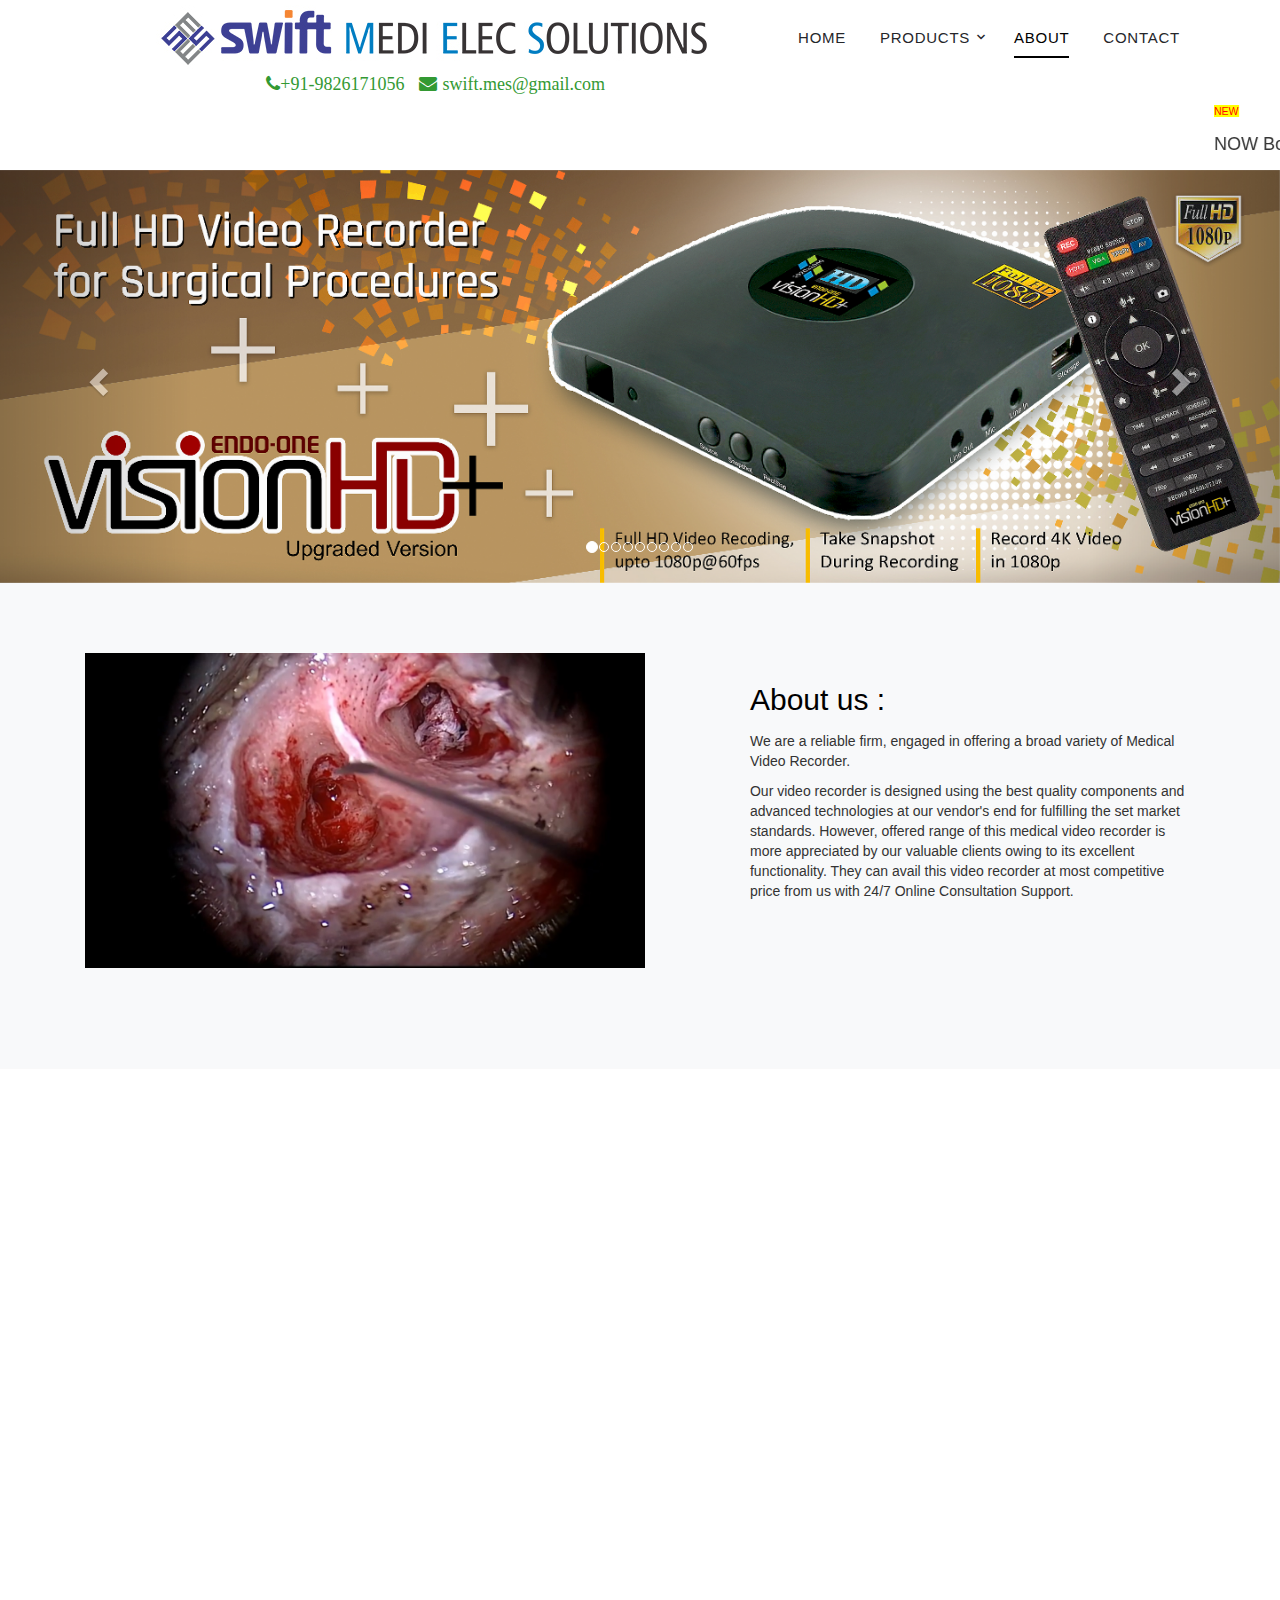
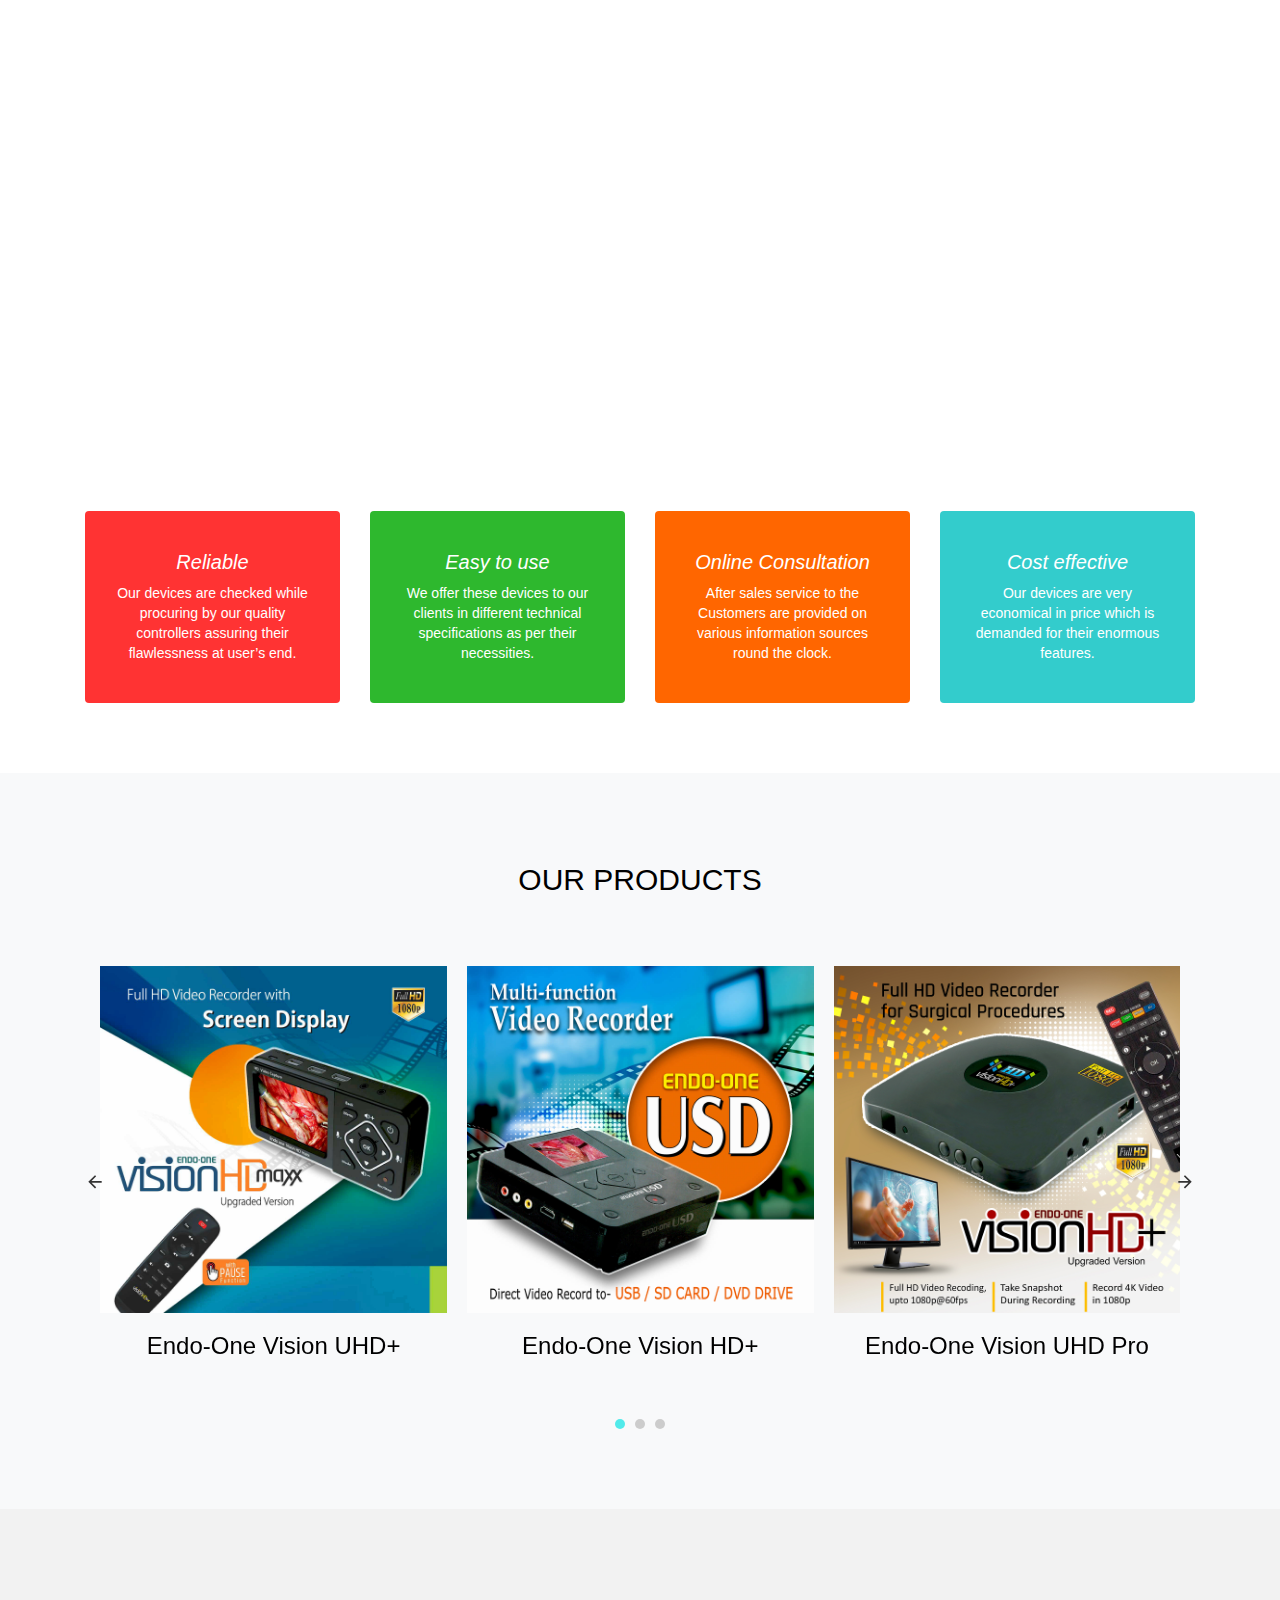
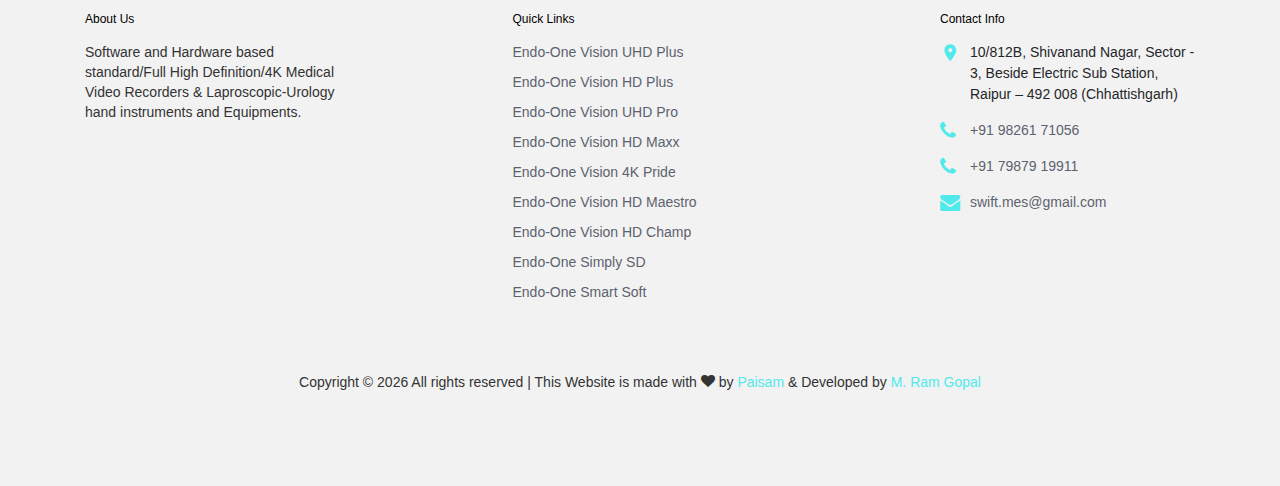
==== commit cdad375c: "Add files via upload" ====
--- a/pharma/about.html
+++ b/pharma/about.html
@@ -2,18 +2,18 @@
 <html lang="en">
 
 <head>
-    <!-- Global site tag (gtag.js) - Google Analytics -->
-    <script async src="https://www.googletagmanager.com/gtag/js?id=UA-145048474-1"></script>
-    <script>
-      window.dataLayer = window.dataLayer || [];
-      function gtag(){dataLayer.push(arguments);}
-      gtag('js', new Date());
-    
-      gtag('config', 'UA-145048474-1');
-    </script>
-    
+  <!-- Global site tag (gtag.js) - Google Analytics -->
+  <script async src="https://www.googletagmanager.com/gtag/js?id=UA-145048474-1"></script>
+  <script>
+    window.dataLayer = window.dataLayer || [];
+    function gtag() { dataLayer.push(arguments); }
+    gtag('js', new Date());
+
+    gtag('config', 'UA-145048474-1');
+  </script>
+
   <title>Swift Medi Elec Solutions-About Us</title>
-  
+
   <meta charset="utf-8">
   <meta name="viewport" content="width=device-width, initial-scale=1, shrink-to-fit=no">
   <meta name="keywords" content="Full HD medical endo-sugery video recorder  HD video recorder  hd medical video recorder  Full HD medical video recorder  Full HD medical video recording system  Full HD 1080p medical video recorder  Medical video recorder  Medical video recording system
@@ -37,7 +37,8 @@
   Full hd surgical video recorder
   4k medical video recorder
   ">
-  <meta name="description" content="Software and Hardware based standard/Full High Definition/4K Medical Video Recorders & Laproscopic-Urology hand instruments and Equipments.">
+  <meta name="description"
+    content="Software and Hardware based standard/Full High Definition/4K Medical Video Recorders & Laproscopic-Urology hand instruments and Equipments.">
 
   <link rel="icon" type="image/png" sizes="32x32" href="images/favicon-32x32.png">
   <link rel="icon" type="image/png" sizes="96x96" href="images/favicon-96x96.png">
@@ -65,270 +66,313 @@
   <script src="https://ajax.googleapis.com/ajax/libs/jquery/3.4.1/jquery.min.js"></script>
   <script src="https://maxcdn.bootstrapcdn.com/bootstrap/3.4.0/js/bootstrap.min.js"></script>
 
-  
+
 
 </head>
 
 <body>
-  
+
   <div class="site-wrap">
 
 
     <div class="site-navbar py-2" style="background-color:#fff;">
 
-        <div class="container">
-            <div class="d-flex align-items-center justify-content-between">
-                <div class="icons">
-                    <a href="#" class="site-menu-toggle js-menu-toggle ml-3 d-inline-block d-lg-none"><span class="icon-menu"></span></a>
-                  </div>
-              <div class="logo">
-                <div class="site-logo">
-                  <a href="index.html" class="img-responsive" ><img src="images/logo1.jpg" alt="logo here" class="thumbnails" style="width:100%; height:100%;"></a>
-                </div>
-              </div>
-              <div class="main-nav d-none d-lg-block">
-                <nav class="site-navigation text-right text-md-center" role="navigation">
-                  <ul class="site-menu js-clone-nav d-none d-lg-block">
-                    <li><a href="index.html">Home</a></li>
-                    
-                    <li class="has-children">
-                      <a>Products</a>
-                      <ul class="dropdown">
-                        <li><a href="visionhdplus.html">Endo-One Vision HD+</a></li>
-                        <li><a href="visionhdmax.html">Endo-One Vision HD maxx</a></li>
-                        <li><a href="visionhdtrio.html">Endo-One Vision HD Trio</a></li>
-                        <li><a href="simplysd.html">Endo-One Simply SD</a></li>               
-                        <li><a href="usd.html">Endo-One USD</a></li>
-                        <li><a href="smartsoft.html">Endo-One Smart Soft</a></li>
-                      </ul>
-                    </li>
-                    <li class="active"><a href="about.html">About</a></li>
-                    <li><a href="https://docs.google.com/forms/d/e/1FAIpQLSdegP92q0BROEBEwsKcCjF1GFBiKnsTL1tB2icVT9aoJhHU2Q/viewform" target="_blank">Contact</a></li>
+      <div class="container">
+        <div class="d-flex align-items-center justify-content-between">
+          <div class="icons">
+            <a href="#" class="site-menu-toggle js-menu-toggle ml-3 d-inline-block d-lg-none"><span
+                class="icon-menu"></span></a>
+          </div>
+          <div class="logo">
+            <div class="site-logo">
+              <a href="index.html" class="img-responsive"><img src="images/logo1.jpg" alt="logo here" class="thumbnails"
+                  style="width:100%; height:100%;"></a>
+            </div>
+          </div>
+          <div class="main-nav d-none d-lg-block">
+            <nav class="site-navigation text-right text-md-center" role="navigation">
+              <ul class="site-menu js-clone-nav d-none d-lg-block">
+                <li><a href="index.html">Home</a></li>
+
+                <li class="has-children">
+                  <a>Products</a>
+                  <ul class="dropdown">
+                    <li><a href="visionuhdplus.html">Endo-One Vision UHD Plus</a></li>
+                    <li><a href="visionhdplus.html">Endo-One Vision HD Plus</a></li>
+                    <li><a href="visionuhdpro.html">Endo-One Vision UHD Pro</a></li>
+                    <li><a href="visionhdmax.html">Endo-One Vision HD Maxx</a></li>
+                    <li><a href="vision4kpride.html">Endo-One Vision 4K Pride</a></li>
+                    <li><a href="visionhdmaestro.html">Endo-One Vision HD Maestro</a></li>
+                    <li><a href="visionhdchamp.html">Endo-One Vision HD Champ</a></li>
+                    <li><a href="simplysd.html">Endo-One Simply SD</a></li>
+                    <li><a href="smartsoft.html">Endo-One Smart Soft </a></li>
                   </ul>
-                </nav>
-              </div>
-              
-              
-            </div>
-          </div>
-        </div>
-        
-    <div class="col-md-6" >
+                </li>
+                <li class="active"><a href="about.html">About</a></li>
+                <li><a
+                    href="https://docs.google.com/forms/d/e/1FAIpQLSdegP92q0BROEBEwsKcCjF1GFBiKnsTL1tB2icVT9aoJhHU2Q/viewform"
+                    target="_blank">Contact</a></li>
+              </ul>
+            </nav>
+          </div>
+
+
+        </div>
+      </div>
+    </div>
+
+    <div class="col-md-6">
       <div class="list-styled" style="text-align:right">
-        
-          <h4 style="margin-top: 0%" >
-            <a class="fa fa-phone" href="tel://+919826171056" style="color:#339933;" >+91-9826171056 </a>
-            <a> &nbsp;   </a>
-            <a class="fa fa-envelope" href="mailto:swift.mes@gmail.com" style="color:#339933;" > swift.mes@gmail.com &nbsp;&nbsp;&nbsp;</a>
-          </h4>
-      </div>
-    </div>
-
-          <div >
-              <marquee  onmouseover="stop();" onmouseout="start();"> 
-
-                  <span>
-                      <sup style="color:red; background-color:yellow">NEW</sup>
-                  </span>
-              <h4>NOW Book via website and get upto <strong>20% off</strong> on every order. *** Wow! Now this is what we’ve been looking for, We are presenting our new product <strong>Endo-One Simply SD</strong> with most cheapest price and many more features............  </h4>
-            </marquee>
-            </div>
-    
-      
-       <div id="myCarousel" class="carousel slide" data-ride="carousel">
-        <!-- Indicators -->
-        <ol class="carousel-indicators">
-         <li data-target="#myCarousel" data-slide-to="0" class="active"></li>
-         <li data-target="#myCarousel" data-slide-to="1"></li>
-         <li data-target="#myCarousel" data-slide-to="2"></li>
-         <li data-target="#myCarousel" data-slide-to="3"></li>
-         <li data-target="#myCarousel" data-slide-to="4"></li>
-         <li data-target="#myCarousel" data-slide-to="5"></li>
-        </ol>
-<!-- Wrapper for slides -->
-<div class="carousel-inner">
-  <div class="item active">
-    <a href="visionhdplus.html">
-    <img src="images/web1.jpg" alt="Vision hd +" style="width:100%;">
-  </a>
-  </div>
-
-  <div class="item">
-    <a href="visionhdmax.html">
-    <img src="images/web2.jpg" alt="Vision hd maxx" style="width:100%;">
-  </a>
-  </div>
-
-  <div class="item">
-    <a href="visionhdtrio.html">
-    <img src="images/web5.jpg" alt="Vision hd Trio" style="width:100%;">
-  </a>
-  </div>
-
-  <div class="item">
-    <a href="simplysd.html">
-    <img src="images/web6.jpg" alt="Simply SD" style="width:100%;">
-  </a>
-  </div>
-
-  <div class="item">
-    <a href="usd.html">
-    <img src="images/web3.jpg" alt="USD" style="width:100%;">
-  </a>
-  </div>
-
-  <div class="item">
-    <a href="smartsoft.html">
-    <img src="images/web4.jpg" alt="Smartsoft" style="width:100%;">
-  </a>
-  </div>
-</div>
-
-        <!-- Left and right controls -->
-        <a class="left carousel-control" href="#myCarousel" data-slide="prev">
-         <span class="glyphicon glyphicon-chevron-left"></span>
-         <span class="sr-only">Previous</span>
-        </a>
-        <a class="right carousel-control" href="#myCarousel" data-slide="next">
-         <span class="glyphicon glyphicon-chevron-right"></span>
-         <span class="sr-only">Next</span>
-        </a>
-      </div>
-    
-        <div class="site-section bg-light custom-border-bottom" data-aos="fade">
-          <div class="container">
-            <div class="row mb-5">
-              <div class="col-md-6">
-                <div class="block-16">
-                  <div>
-                    <a href="https://youtu.be/hFhp2epkZ0U" target="_blank">
-                      <img alt="Ent" src="images/sc/ent.jpg" width="560" height="315">
-                    </a>
-                    </div>
-                  </div>  
-                  
-                
-              </div>
-              <div class="col-md-1"></div>
-              <div class="col-md-5">
-        
-        
-                <div class="site-section-heading pt-3 mb-4">
-                  <h2 class="text-black">About us :</h2>
-                </div>
-                <p>We are a reliable firm, engaged in offering a broad variety of Medical Video Recorder. </p>
-                <p>Our video recorder is designed using the best quality components and advanced technologies at our vendor's end for fulfilling the set market standards. However, offered range of this medical video recorder is more appreciated by our valuable clients owing to its excellent functionality. They can avail this video recorder at most competitive price from us with 24/7 Online Consultation Support.</p>
-              </div>
-            </div>
-          </div>
-        </div>
-    
-        
-    
-        <div class="site-section bg-light custom-border-bottom" data-aos="fade">
-          <div class="container">
-            <div class="row mb-5">
-              <div class="col-md-6 order-md-2">
-                <div>
-                  <a href="https://youtu.be/WnE2mdHrUQw" target="_blank">
-                    <img alt="Laproscopic" src="images/sc/lapro.jpg" width="560" height="315">
-                  </a>
-                  </div>
-              </div>
-              <div class="col-md-5 mr-auto">
-        
-        
-                <div class="site-section-heading pt-3 mb-4">
-                  <h2 class="text-black">Service :</h2>
-                </div>
-                <p class="text-black">We are trying our best for the customer satisfaction it would be our pleasure if our effort offer better business solution for the customers.</p>
-                <p class="text-black">After sales service to the Customers are provided on phone round the clock. As well as we also provide personal visit to the party’s place if it is really necessary. Else customer can send the equipments to our authorized service centre at Raipur, Chhattisgarh.</p>
-              </div>
-            </div>
-          </div>
-        </div>
-
-        <div class="site-section bg-light custom-border-bottom" data-aos="fade">
-            <div class="container">
-              <div class="row mb-5">
-                <div class="col-md-6">
-                  <div class="block-16">
-                    <div>
-                      <a href="https://youtu.be/FDHqCZ74_Q4" target="_blank">
-                        <img alt="Lap Coli" src="images/sc/lap coli.jpg" width="560" height="315">
-                      </a>
-                      </div>
-                    </div>  
-                    
-                  
-                </div>
-                <div class="col-md-1"></div>
-                <div class="col-md-5">
-          
-          
-                  <div class="site-section-heading pt-3 mb-4">
-                    <h2 class="text-black">Features:</h2>
-                  </div>
-                  <p>Our devices are very economical in price which is demanded for their enormous features such as easy to operate, long service life, light weight, clear picture quality and low maintenance. </p>
-                  <p>We offer these devices to our clients in different technical specifications as per their necessities. Further, these devices are checked while procuring by our quality controllers assuring their flawlessness at user’s end. Our vendors make use of optimum grade components and advanced techniques to develop these devices with great accuracy. </p>
-                </div>
-              </div>
-            </div>
-          </div>
-
-          <div class="site-section">
-              <div class="container">
-                <div class="row align-items-stretch ">
-                  <div class="col-md-6 col-lg-3 mb-3 mb-lg-0">
-                    <div class="banner-wrap h-100" style="background-color: #ff3333" >
-                      <a href="#" class="h-100">
-                        <h5>Reliable</h5>
-                        <p>Our devices are checked while procuring by our quality controllers assuring their flawlessness at user’s end. </p>
-                        <!-- Add some text using <p> tag -->
-                      </a>
-                    </div>
-                  </div>
-                  <div class="col-md-6 col-lg-3 mb-3 mb-lg-0">
-                    <div class="banner-wrap h-100" style="background-color: #2eb82e">
-                      <a href="#" class="h-100">
-                        <h5>Easy to use</h5>
-                        <p>We offer these devices to our clients in different technical specifications as per their necessities.</p>
-                        <!-- Add some text using <p> tag -->
-                      </a>
-                    </div>
-                  </div>
-                  <div class="col-md-6 col-lg-3 mb-3 mb-lg-0">
-                      <div class="banner-wrap h-100" style="background-color: #ff6600">
-                        <a href="#" class="h-100">
-                          <h5>Online Consultation</h5>
-                          <p>After sales service to the Customers are provided on various information sources round the clock.</p>
-                          <!-- Add some text using <p> tag -->
-                        </a>
-                      </div>
-                    </div>
-                  <div class="col-md-6 col-lg-3 mb-3 mb-lg-0">
-                    <div class="banner-wrap h-100" style="background-color: #33cccc">
-                      <a href="#" class="h-100">
-                        <h5>Cost effective</h5>
-                        <p>Our devices are very economical in price which is demanded for their enormous features.</p>
-                        <!-- Add some text using <p> tag -->
-                      </a>
-                    </div>
-                  </div>
-        
-                </div>
-              </div>
-            </div>
-       
-
-
-
-
-    
-        
-
-
-    
+
+        <h4 style="margin-top: 0%">
+          <a class="fa fa-phone" href="tel://+919826171056" style="color:#339933;">+91-9826171056 </a>
+          <a> &nbsp; </a>
+          <a class="fa fa-envelope" href="mailto:swift.mes@gmail.com" style="color:#339933;"> swift.mes@gmail.com
+            &nbsp;&nbsp;&nbsp;</a>
+        </h4>
+      </div>
+    </div>
+
+    <div>
+      <marquee onmouseover="stop();" onmouseout="start();">
+
+        <span>
+          <sup style="color:red; background-color:yellow">NEW</sup>
+        </span>
+        <h4>NOW Book via website and get upto <strong>20% off</strong> on every order. *** Wow! Now this is what we’ve
+          been looking for, We are presenting our new product <strong>Endo-One Simply SD</strong> with most cheapest
+          price and many more features............ </h4>
+      </marquee>
+    </div>
+
+
+    <div id="myCarousel" class="carousel slide" data-ride="carousel">
+      <!-- Indicators -->
+      <ol class="carousel-indicators">
+        <li data-target="#myCarousel" data-slide-to="0" class="active"></li>
+        <li data-target="#myCarousel" data-slide-to="1"></li>
+        <li data-target="#myCarousel" data-slide-to="2"></li>
+        <li data-target="#myCarousel" data-slide-to="3"></li>
+        <li data-target="#myCarousel" data-slide-to="4"></li>
+        <li data-target="#myCarousel" data-slide-to="5"></li>
+        <li data-target="#myCarousel" data-slide-to="6"></li>
+        <li data-target="#myCarousel" data-slide-to="7"></li>
+        <li data-target="#myCarousel" data-slide-to="8"></li>
+      </ol>
+      <!-- Wrapper for slides -->
+      <div class="carousel-inner">
+        <div class="item active">
+          <a href="visionuhdplus.html">
+            <img src="images/web1.jpg" alt="Vision UHD +" style="width:100%;">
+          </a>
+        </div>
+
+        <div class="item">
+          <a href="visionhdplus.html">
+            <img src="images/web2.jpg" alt="Vision HD Plus" style="width:100%;">
+          </a>
+        </div>
+
+        <div class="item">
+          <a href="visionuhdpro.html">
+            <img src="images/web3.jpg" alt="Vision UHD Pro" style="width:100%;">
+          </a>
+        </div>
+
+        <div class="item">
+          <a href="visionhdmax.html">
+            <img src="images/web4.jpg" alt="Vision HD Maxx" style="width:100%;">
+          </a>
+        </div>
+
+        <div class="item">
+          <a href="vision4kpride.html">
+            <img src="images/web5.jpg" alt="Vision 4K Pride" style="width:100%;">
+          </a>
+        </div>
+
+        <div class="item">
+          <a href="visionhdmaestro.html">
+            <img src="images/web6.jpg" alt="Vision HD Maestro" style="width:100%;">
+          </a>
+        </div>
+
+        <div class="item">
+          <a href="visionhdchamp.html">
+            <img src="images/web7.jpg" alt="Vision HD Champ" style="width:100%;">
+          </a>
+        </div>
+
+        <div class="item">
+          <a href="simplysd.html">
+            <img src="images/web8.jpg" alt="Simply SD" style="width:100%;">
+          </a>
+        </div>
+
+        <div class="item">
+          <a href="smartsoft.html">
+            <img src="images/web9.jpg" alt="Smart Soft" style="width:100%;">
+          </a>
+        </div>
+      </div>
+
+      <!-- Left and right controls -->
+      <a class="left carousel-control" href="#myCarousel" data-slide="prev">
+        <span class="glyphicon glyphicon-chevron-left"></span>
+        <span class="sr-only">Previous</span>
+      </a>
+      <a class="right carousel-control" href="#myCarousel" data-slide="next">
+        <span class="glyphicon glyphicon-chevron-right"></span>
+        <span class="sr-only">Next</span>
+      </a>
+    </div>
+
+    <div class="site-section bg-light custom-border-bottom" data-aos="fade">
+      <div class="container">
+        <div class="row mb-5">
+          <div class="col-md-6">
+            <div class="block-16">
+              <div>
+                <a href="https://youtu.be/hFhp2epkZ0U" target="_blank">
+                  <img alt="Ent" src="images/sc/ent.jpg" width="560" height="315">
+                </a>
+              </div>
+            </div>
+
+
+          </div>
+          <div class="col-md-1"></div>
+          <div class="col-md-5">
+
+
+            <div class="site-section-heading pt-3 mb-4">
+              <h2 class="text-black">About us :</h2>
+            </div>
+            <p>We are a reliable firm, engaged in offering a broad variety of Medical Video Recorder. </p>
+            <p>Our video recorder is designed using the best quality components and advanced technologies at our
+              vendor's end for fulfilling the set market standards. However, offered range of this medical video
+              recorder is more appreciated by our valuable clients owing to its excellent functionality. They can avail
+              this video recorder at most competitive price from us with 24/7 Online Consultation Support.</p>
+          </div>
+        </div>
+      </div>
+    </div>
+
+
+
+    <div class="site-section bg-light custom-border-bottom" data-aos="fade">
+      <div class="container">
+        <div class="row mb-5">
+          <div class="col-md-6 order-md-2">
+            <div>
+              <a href="https://youtu.be/WnE2mdHrUQw" target="_blank">
+                <img alt="Laproscopic" src="images/sc/lapro.jpg" width="560" height="315">
+              </a>
+            </div>
+          </div>
+          <div class="col-md-5 mr-auto">
+
+
+            <div class="site-section-heading pt-3 mb-4">
+              <h2 class="text-black">Service :</h2>
+            </div>
+            <p class="text-black">We are trying our best for the customer satisfaction it would be our pleasure if our
+              effort offer better business solution for the customers.</p>
+            <p class="text-black">After sales service to the Customers are provided on phone round the clock. As well as
+              we also provide personal visit to the party’s place if it is really necessary. Else customer can send the
+              equipments to our authorized service centre at Raipur, Chhattisgarh.</p>
+          </div>
+        </div>
+      </div>
+    </div>
+
+    <div class="site-section bg-light custom-border-bottom" data-aos="fade">
+      <div class="container">
+        <div class="row mb-5">
+          <div class="col-md-6">
+            <div class="block-16">
+              <div>
+                <a href="https://youtu.be/FDHqCZ74_Q4" target="_blank">
+                  <img alt="Lap Coli" src="images/sc/lap coli.jpg" width="560" height="315">
+                </a>
+              </div>
+            </div>
+
+
+          </div>
+          <div class="col-md-1"></div>
+          <div class="col-md-5">
+
+
+            <div class="site-section-heading pt-3 mb-4">
+              <h2 class="text-black">Features:</h2>
+            </div>
+            <p>Our devices are very economical in price which is demanded for their enormous features such as easy to
+              operate, long service life, light weight, clear picture quality and low maintenance. </p>
+            <p>We offer these devices to our clients in different technical specifications as per their necessities.
+              Further, these devices are checked while procuring by our quality controllers assuring their flawlessness
+              at user’s end. Our vendors make use of optimum grade components and advanced techniques to develop these
+              devices with great accuracy. </p>
+          </div>
+        </div>
+      </div>
+    </div>
+
+    <div class="site-section">
+      <div class="container">
+        <div class="row align-items-stretch ">
+          <div class="col-md-6 col-lg-3 mb-3 mb-lg-0">
+            <div class="banner-wrap h-100" style="background-color: #ff3333">
+              <a href="#" class="h-100">
+                <h5>Reliable</h5>
+                <p>Our devices are checked while procuring by our quality controllers assuring their flawlessness at
+                  user’s end. </p>
+                <!-- Add some text using <p> tag -->
+              </a>
+            </div>
+          </div>
+          <div class="col-md-6 col-lg-3 mb-3 mb-lg-0">
+            <div class="banner-wrap h-100" style="background-color: #2eb82e">
+              <a href="#" class="h-100">
+                <h5>Easy to use</h5>
+                <p>We offer these devices to our clients in different technical specifications as per their necessities.
+                </p>
+                <!-- Add some text using <p> tag -->
+              </a>
+            </div>
+          </div>
+          <div class="col-md-6 col-lg-3 mb-3 mb-lg-0">
+            <div class="banner-wrap h-100" style="background-color: #ff6600">
+              <a href="#" class="h-100">
+                <h5>Online Consultation</h5>
+                <p>After sales service to the Customers are provided on various information sources round the clock.</p>
+                <!-- Add some text using <p> tag -->
+              </a>
+            </div>
+          </div>
+          <div class="col-md-6 col-lg-3 mb-3 mb-lg-0">
+            <div class="banner-wrap h-100" style="background-color: #33cccc">
+              <a href="#" class="h-100">
+                <h5>Cost effective</h5>
+                <p>Our devices are very economical in price which is demanded for their enormous features.</p>
+                <!-- Add some text using <p> tag -->
+              </a>
+            </div>
+          </div>
+
+        </div>
+      </div>
+    </div>
+
+
+
+
+
+
+
+
+
+
     <div class="site-section bg-light">
       <div class="container">
         <div class="row">
@@ -339,85 +383,113 @@
         <div class="row">
           <div class="col-md-12 block-3 products-wrap">
             <div class="nonloop-block-3 owl-carousel">
-                
-
-                <!-- products carousel strt-->
+
+
+              <!-- products carousel strt-->
 
               <!-- caro1-start -->
               <div class="text-center item mb-4">
-                <a href="visionhdplus.html"> <img src="images/product_03.jpg" alt="Image"></a>
-                <h3 class="text-dark"><a href="visionhdplus.html">Endo-One Vision HD+</a></h3>
+                <a href="visionuhdplus.html"> <img src="images/product_01.jpg" alt="Image"></a>
+                <h3 class="text-dark"><a href="visionuhdplus.html">Endo-One Vision UHD+</a></h3>
                 <!--<p class="price">Price</p>-->
               </div>
               <!-- caro1-ends -->
 
               <!-- caro2-start -->
               <div class="text-center item mb-4">
-                <a href="visionhdmax.html"> <img src="images/product_01.jpg" alt="Image"></a>
-                <h3 class="text-dark"><a href="visionhdmax.html">Endo-One Vision HD maxx</a></h3>
+                <a href="visionhdplus.html"> <img src="images/product_02.jpg" alt="Image"></a>
+                <h3 class="text-dark"><a href="visionhdplus.html">Endo-One Vision HD+ </a></h3>
                 <!--<p class="price">Price</p>-->
               </div>
               <!-- caro2-ends -->
 
               <!-- caro3-start -->
               <div class="text-center item mb-4">
-                <a href="visionhdtrio.html"> <img src="images/product_05.jpg" alt="Image"></a>
-                <h3 class="text-dark"><a href="visionhdtrio.html">Endo-One Vision HD Trio</a></h3>
+                <a href="visionuhdpro.html"> <img src="images/product_03.jpg" alt="Image"></a>
+                <h3 class="text-dark"><a href="visionuhdpro.html">Endo-One Vision UHD Pro</a></h3>
                 <!--<p class="price">Price</p>-->
               </div>
               <!-- caro3-ends -->
 
               <!-- caro4-start -->
               <div class="text-center item mb-4">
-                <a href="simplysd.html"> <img src="images/product_06.jpg" alt="Image"></a>
+                <a href="visionhdmax.html"> <img src="images/product_04.jpg" alt="Image"></a>
+                <h3 class="text-dark"><a href="visionhdmax.html">Endo-One Vision HD Maxx</a></h3>
+                <!--<p class="price">Price</p>-->
+              </div>
+              <!-- caro4-ends -->
+
+              <!-- caro5-start -->
+              <div class="text-center item mb-4">
+                <a href="vision4kpride.html"> <img src="images/product_05.jpg" alt="Image"></a>
+                <h3 class="text-dark"><a href="vision4kpride.html">Endo-One Vision 4K Pride</a></h3>
+                <!--<p class="price">Price</p>-->
+              </div>
+              <!-- caro5-ends -->
+
+              <!-- caro6-start -->
+              <div class="text-center item mb-4">
+                <a href="visionhdmaestro.html"> <img src="images/product_06.jpg" alt="Image"></a>
+                <h3 class="text-dark"><a href="visionhdmaestro.html">Endo-One Vision HD Maestro</a></h3>
+                <!--<p class="price">Price</p>-->
+              </div>
+              <!-- caro6-ends -->
+
+              <!-- caro7-start -->
+              <div class="text-center item mb-4">
+                <a href="visionhdchamp.html"> <img src="images/product_07.jpg" alt="Image"></a>
+                <h3 class="text-dark"><a href="visionhdchamp.html">Endo-One Vision HD Champ</a></h3>
+                <!--<p class="price">Price</p>-->
+              </div>
+              <!-- caro7-ends -->
+
+              <!-- caro8-start -->
+              <div class="text-center item mb-4">
+                <a href="simplysd.html"> <img src="images/product_08.jpg" alt="Image"></a>
                 <h3 class="text-dark"><a href="simplysd.html">Endo-One Simply SD</a></h3>
                 <!--<p class="price">Price</p>-->
               </div>
-              <!-- caro4-ends -->
-
-              <!-- caro5-start -->
-              <div class="text-center item mb-4">
-                <a href="usd.html"> <img src="images/product_02.jpg" alt="Image"></a>
-                <h3 class="text-dark"><a href="usd.html">Endo-One USD</a></h3>
-                <!--<p class="price">Price</p>-->
-              </div>
-              <!-- caro5-ends -->
-
-              <!-- caro6-start -->
-              <div class="text-center item mb-4">
-                <a href="smartsoft.html"> <img src="images/product_04.jpg" alt="Image"></a>
-                <h3 class="text-dark"><a href="smartsoft.html">Endo-One Smartsoft</a></h3>
-                <!--<p class="price">Price</p>-->
-              </div>
-              <!-- caro6-ends -->
+              <!-- caro8-ends -->
+
+              <!-- caro9-start -->
+              <div class="text-center item mb-4">
+                <a href="smartsoft.html"> <img src="images/product_09.jpg" alt="Image"></a>
+                <h3 class="text-dark"><a href="smartsoft.html">Endo-One Smart Soft</a></h3>
+                <!--<p class="price">Price</p>-->
+              </div>
+              <!-- caro9-ends -->
               <!-- products carousel end-->
             </div>
           </div>
         </div>
       </div>
     </div>
-    
-
-    <footer class="site-footer"  style="background-color:#f2f2f2;">
+
+
+    <footer class="site-footer" style="background-color:#f2f2f2;">
       <div class="container">
         <div class="row">
           <div class="col-md-6 col-lg-3 mb-4 mb-lg-0">
 
             <div class="block-7">
               <h3 class="footer-heading mb-4">About Us</h3>
-              <p>Software and Hardware based standard/Full High Definition/4K Medical Video Recorders & Laproscopic-Urology hand instruments and Equipments.</p>
+              <p>Software and Hardware based standard/Full High Definition/4K Medical Video Recorders &
+                Laproscopic-Urology hand instruments and Equipments.</p>
             </div>
 
           </div>
           <div class="col-lg-3 mx-auto mb-5 mb-lg-0">
             <h3 class="footer-heading mb-4">Quick Links</h3>
             <ul class="list-unstyled">
-              <li><a href="simplysd.html">Simply SD</a></li>
-              <li><a href="visionhdtrio.html">Vision HD Trio</a></li>
-              <li><a href="visionhdmax.html">Vision HD maxx</a></li>
-              <li><a href="visionhdplus.html">Vision HD+</a></li>
-              <li><a href="usd.html">USD</a></li>
-              <li><a href="smartsoft.html">Smart Soft</a></li>
+              <li><a href="visionuhdplus.html">Endo-One Vision UHD Plus</a></li>
+              <li><a href="visionhdplus.html">Endo-One Vision HD Plus</a></li>
+              <li><a href="visionuhdpro.html">Endo-One Vision UHD Pro</a></li>
+              <li><a href="visionhdmax.html">Endo-One Vision HD Maxx</a></li>
+              <li><a href="vision4kpride.html">Endo-One Vision 4K Pride</a></li>
+              <li><a href="visionhdmaestro.html">Endo-One Vision HD Maestro</a></li>
+              <li><a href="visionhdchamp.html">Endo-One Vision HD Champ</a></li>
+              <li><a href="simplysd.html">Endo-One Simply SD</a></li>
+              <li><a href="smartsoft.html">Endo-One Smart Soft </a></li>
             </ul>
           </div>
 
@@ -425,19 +497,23 @@
             <div class="block-5 mb-5">
               <h3 class="footer-heading mb-4">Contact Info</h3>
               <ul class="list-unstyled">
-                <li class="address">10/812B, Shivanand Nagar, Sector - 3, Beside Electric Sub Station, Raipur – 492 008 (Chhattishgarh)</li>
+                <li class="address">10/812B, Shivanand Nagar, Sector - 3, Beside Electric Sub Station, Raipur – 492 008
+                  (Chhattishgarh)</li>
                 <li class="phone"><a href="tel://+919826171056">+91 98261 71056</a></li>
                 <li class="phone"><a href="tel://+917987919911">+91 79879 19911</a></li>
                 <li class="email"><a href="mailto:swift.mes@gmail.com">swift.mes@gmail.com</a></li>
               </ul>
             </div>
             <div class="icon d-lg-none d-block">
-                <a href=" https://api.whatsapp.com/phone=+919826171056" class="whatsapp"><i class="fa fa-whatsapp"></i></a> 
-                <a href="https://www.youtube.com/channel/UCOT8A38xZi0HgZOs7rj14SA" class="youtube"><i class="fa fa-youtube"></i></a> 
-                <a href="https://www.facebook.com/swift.mes/" class="facebook"><i class="fa fa-facebook"></i></a> 
-                <a href="https://www.linkedin.com/in/swift-medi-elec-solutions-6825a9153/" class="linkedin"><i class="fa fa-linkedin"></i></a>
-                <a href="" class="twitter"><i class="fa fa-twitter"></i></a> 
-              </div>
+              <a href=" https://api.whatsapp.com/phone=+919826171056" class="whatsapp"><i
+                  class="fa fa-whatsapp"></i></a>
+              <a href="https://www.youtube.com/channel/UCOT8A38xZi0HgZOs7rj14SA" class="youtube"><i
+                  class="fa fa-youtube"></i></a>
+              <a href="https://www.facebook.com/swift.mes/" class="facebook"><i class="fa fa-facebook"></i></a>
+              <a href="https://www.linkedin.com/in/swift-medi-elec-solutions-6825a9153/" class="linkedin"><i
+                  class="fa fa-linkedin"></i></a>
+              <a href="" class="twitter"><i class="fa fa-twitter"></i></a>
+            </div>
 
 
           </div>
@@ -445,13 +521,14 @@
         <div class="row pt-5 mt-5 text-center">
           <div class="col-md-12">
             <p>
-              
+
               Copyright &copy;
               <script>document.write(new Date().getFullYear());</script> All rights reserved | This Website is made
-              with <i class="icon-heart" aria-hidden="true"></i> by <a href="https://paisam.firebaseapp.com" target="_blank"
-                class="text-primary">Paisam</a> & Developed by <a href="https://www.facebook.com/mram.gopal.3" target="_blank"
-                class="text-primary">M. Ram Gopal</a>
-              
+              with <i class="icon-heart" aria-hidden="true"></i> by <a href="https://www.paisam.com/" target="_blank"
+                class="text-primary">Paisam</a> & Developed by <a
+                href="https://www.linkedin.com/in/m-ram-gopal-42906015b/" target="_blank" class="text-primary">M. Ram
+                Gopal</a>
+
             </p>
           </div>
 
@@ -460,12 +537,18 @@
     </footer>
   </div>
 
-  
-  <script src="https://code.jquery.com/jquery-3.3.1.slim.min.js" integrity="sha384-q8i/X+965DzO0rT7abK41JStQIAqVgRVzpbzo5smXKp4YfRvH+8abtTE1Pi6jizo" crossorigin="anonymous"></script>
-  <script src="https://cdnjs.cloudflare.com/ajax/libs/popper.js/1.14.7/umd/popper.min.js" integrity="sha384-UO2eT0CpHqdSJQ6hJty5KVphtPhzWj9WO1clHTMGa3JDZwrnQq4sF86dIHNDz0W1" crossorigin="anonymous"></script>
-  <script src="https://stackpath.bootstrapcdn.com/bootstrap/4.3.1/js/bootstrap.min.js" integrity="sha384-JjSmVgyd0p3pXB1rRibZUAYoIIy6OrQ6VrjIEaFf/nJGzIxFDsf4x0xIM+B07jRM" crossorigin="anonymous"></script>
-
-  
+
+  <script src="https://code.jquery.com/jquery-3.3.1.slim.min.js"
+    integrity="sha384-q8i/X+965DzO0rT7abK41JStQIAqVgRVzpbzo5smXKp4YfRvH+8abtTE1Pi6jizo"
+    crossorigin="anonymous"></script>
+  <script src="https://cdnjs.cloudflare.com/ajax/libs/popper.js/1.14.7/umd/popper.min.js"
+    integrity="sha384-UO2eT0CpHqdSJQ6hJty5KVphtPhzWj9WO1clHTMGa3JDZwrnQq4sF86dIHNDz0W1"
+    crossorigin="anonymous"></script>
+  <script src="https://stackpath.bootstrapcdn.com/bootstrap/4.3.1/js/bootstrap.min.js"
+    integrity="sha384-JjSmVgyd0p3pXB1rRibZUAYoIIy6OrQ6VrjIEaFf/nJGzIxFDsf4x0xIM+B07jRM"
+    crossorigin="anonymous"></script>
+
+
 
   <script src="js/jquery-3.3.1.min.js"></script>
   <script src="js/jquery-ui.js"></script>
